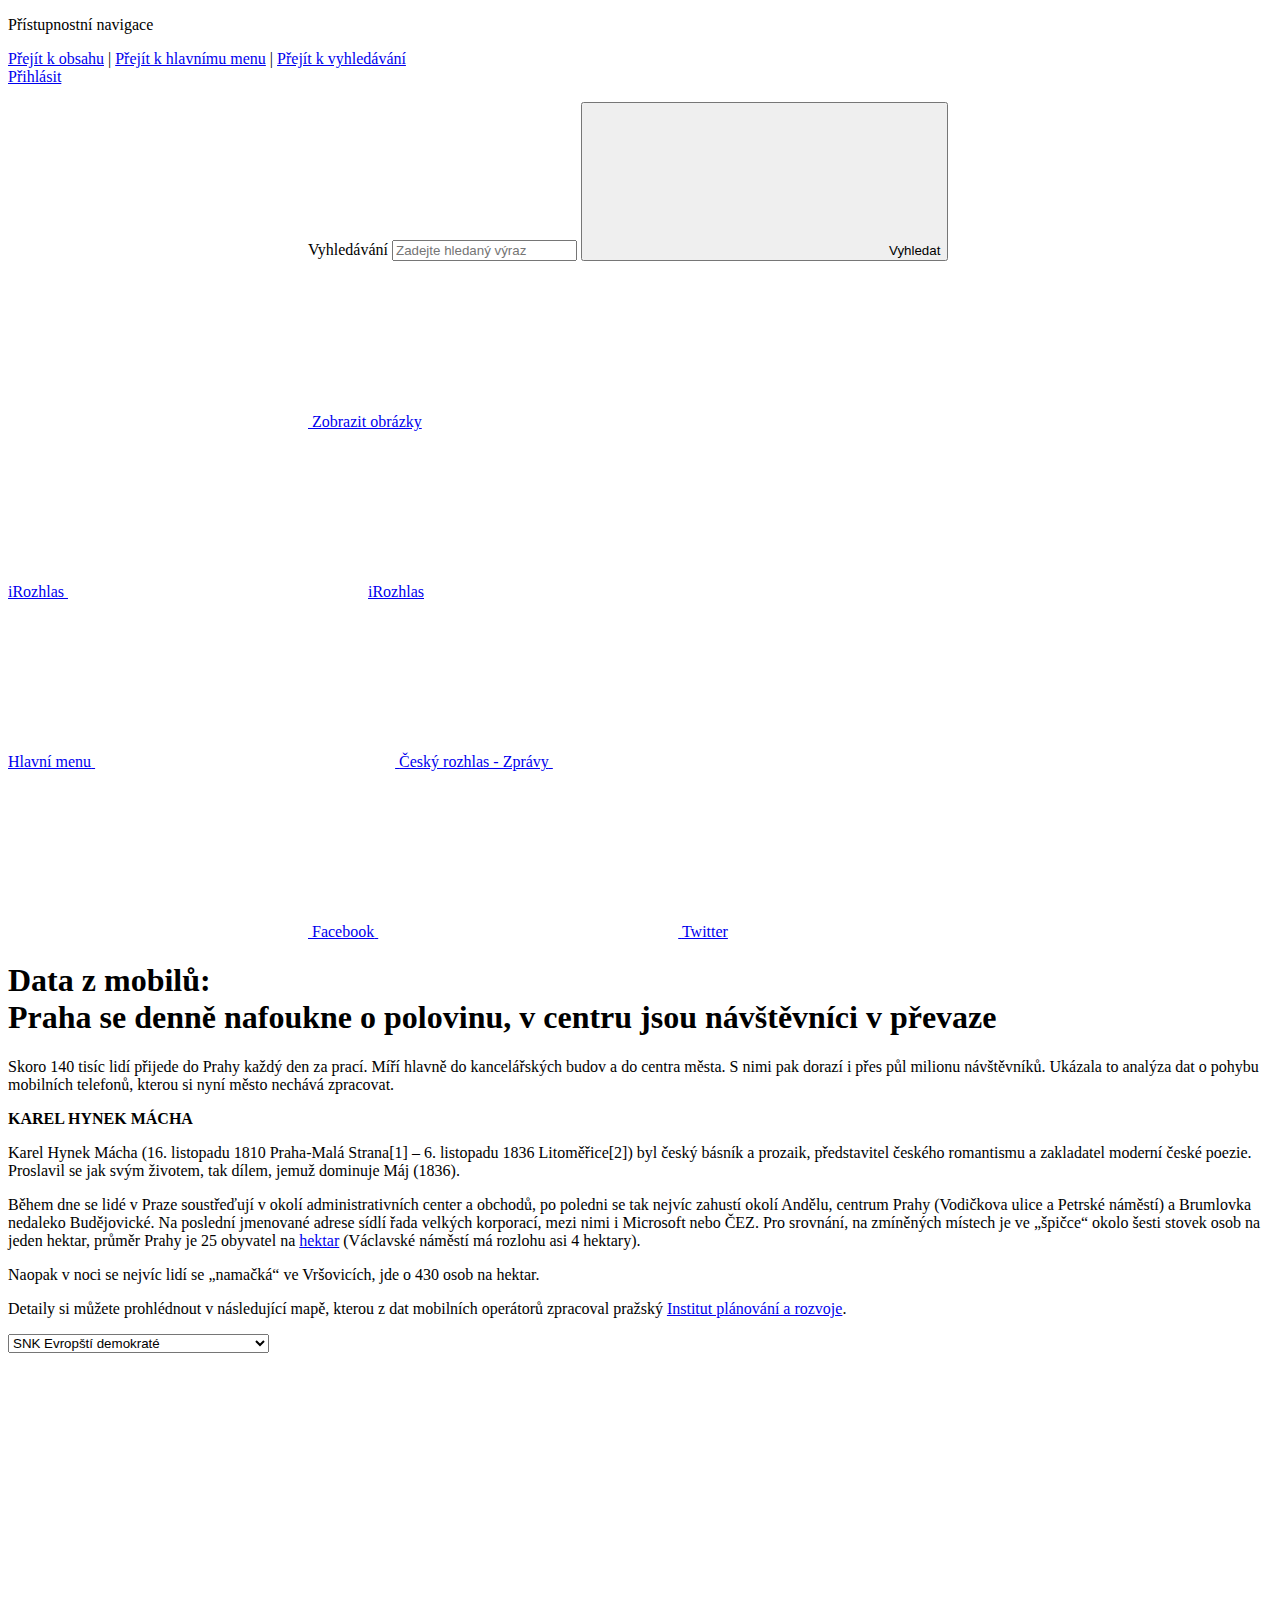
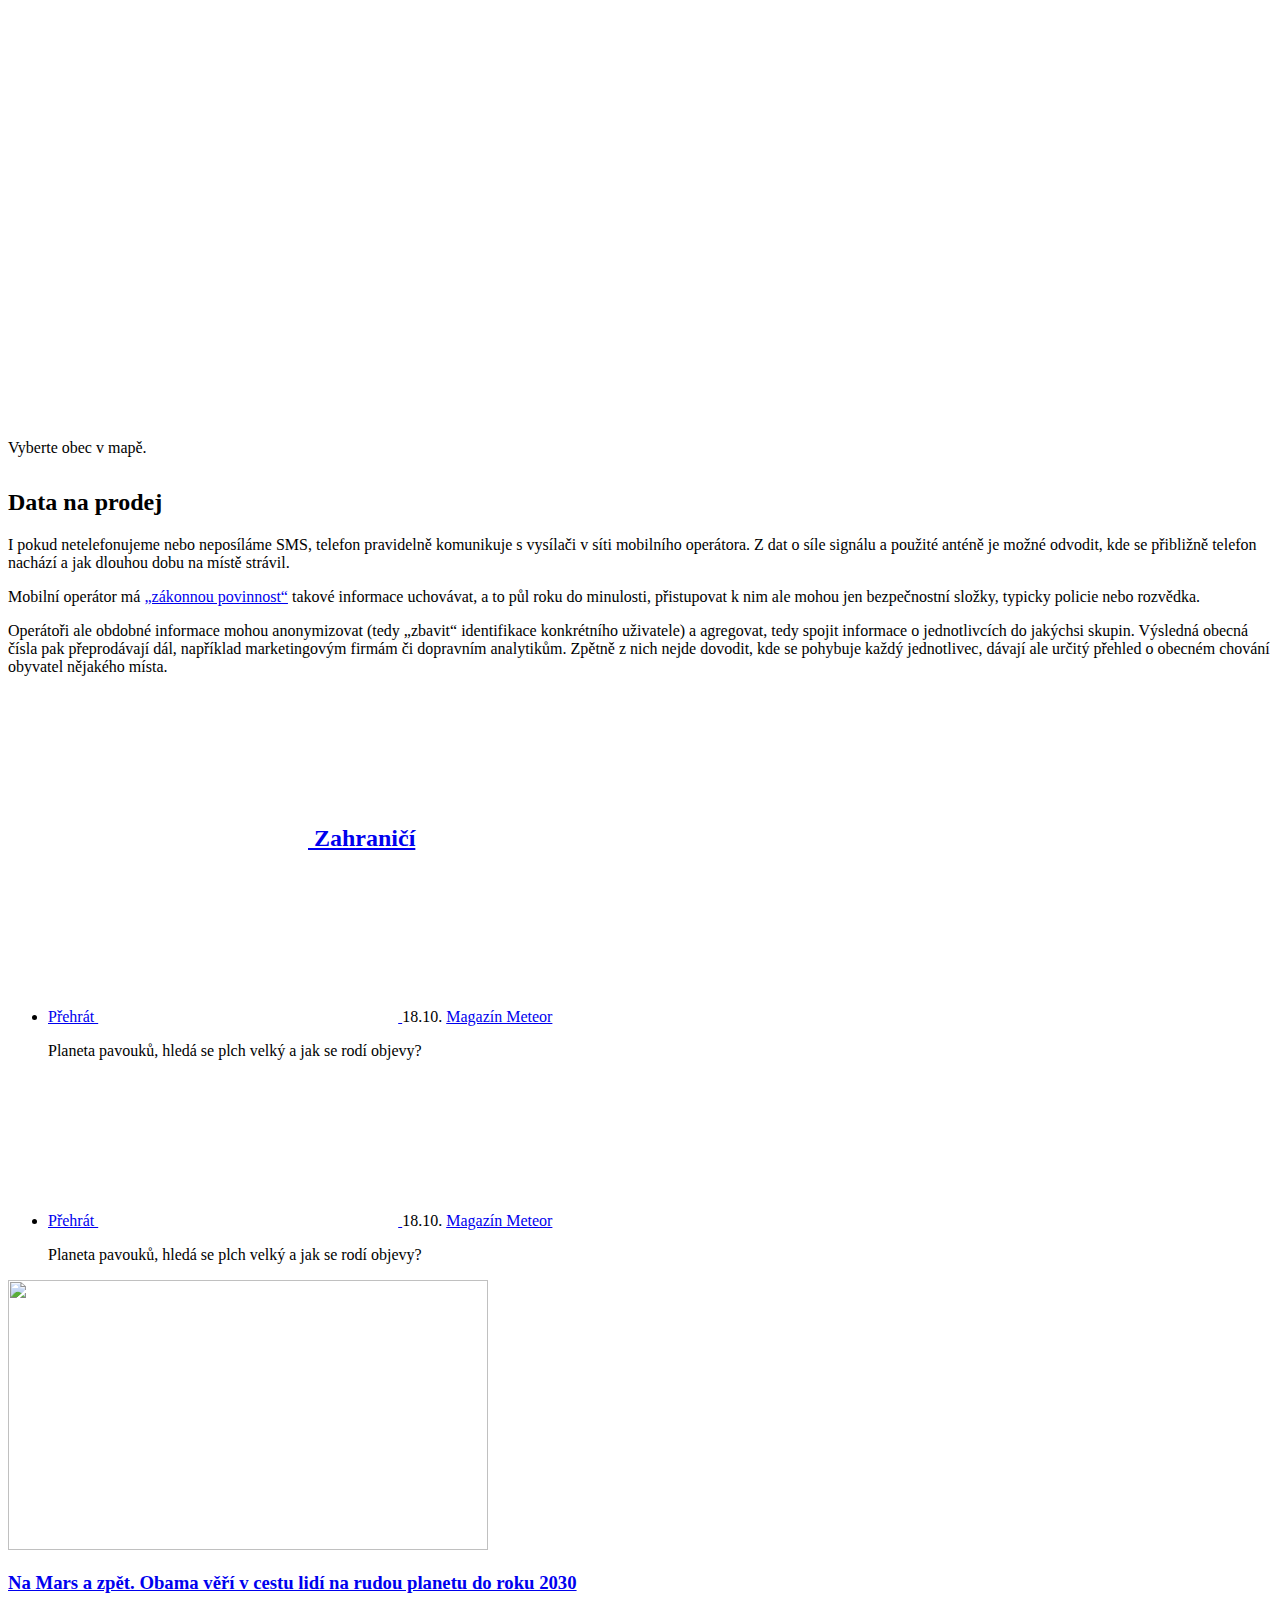
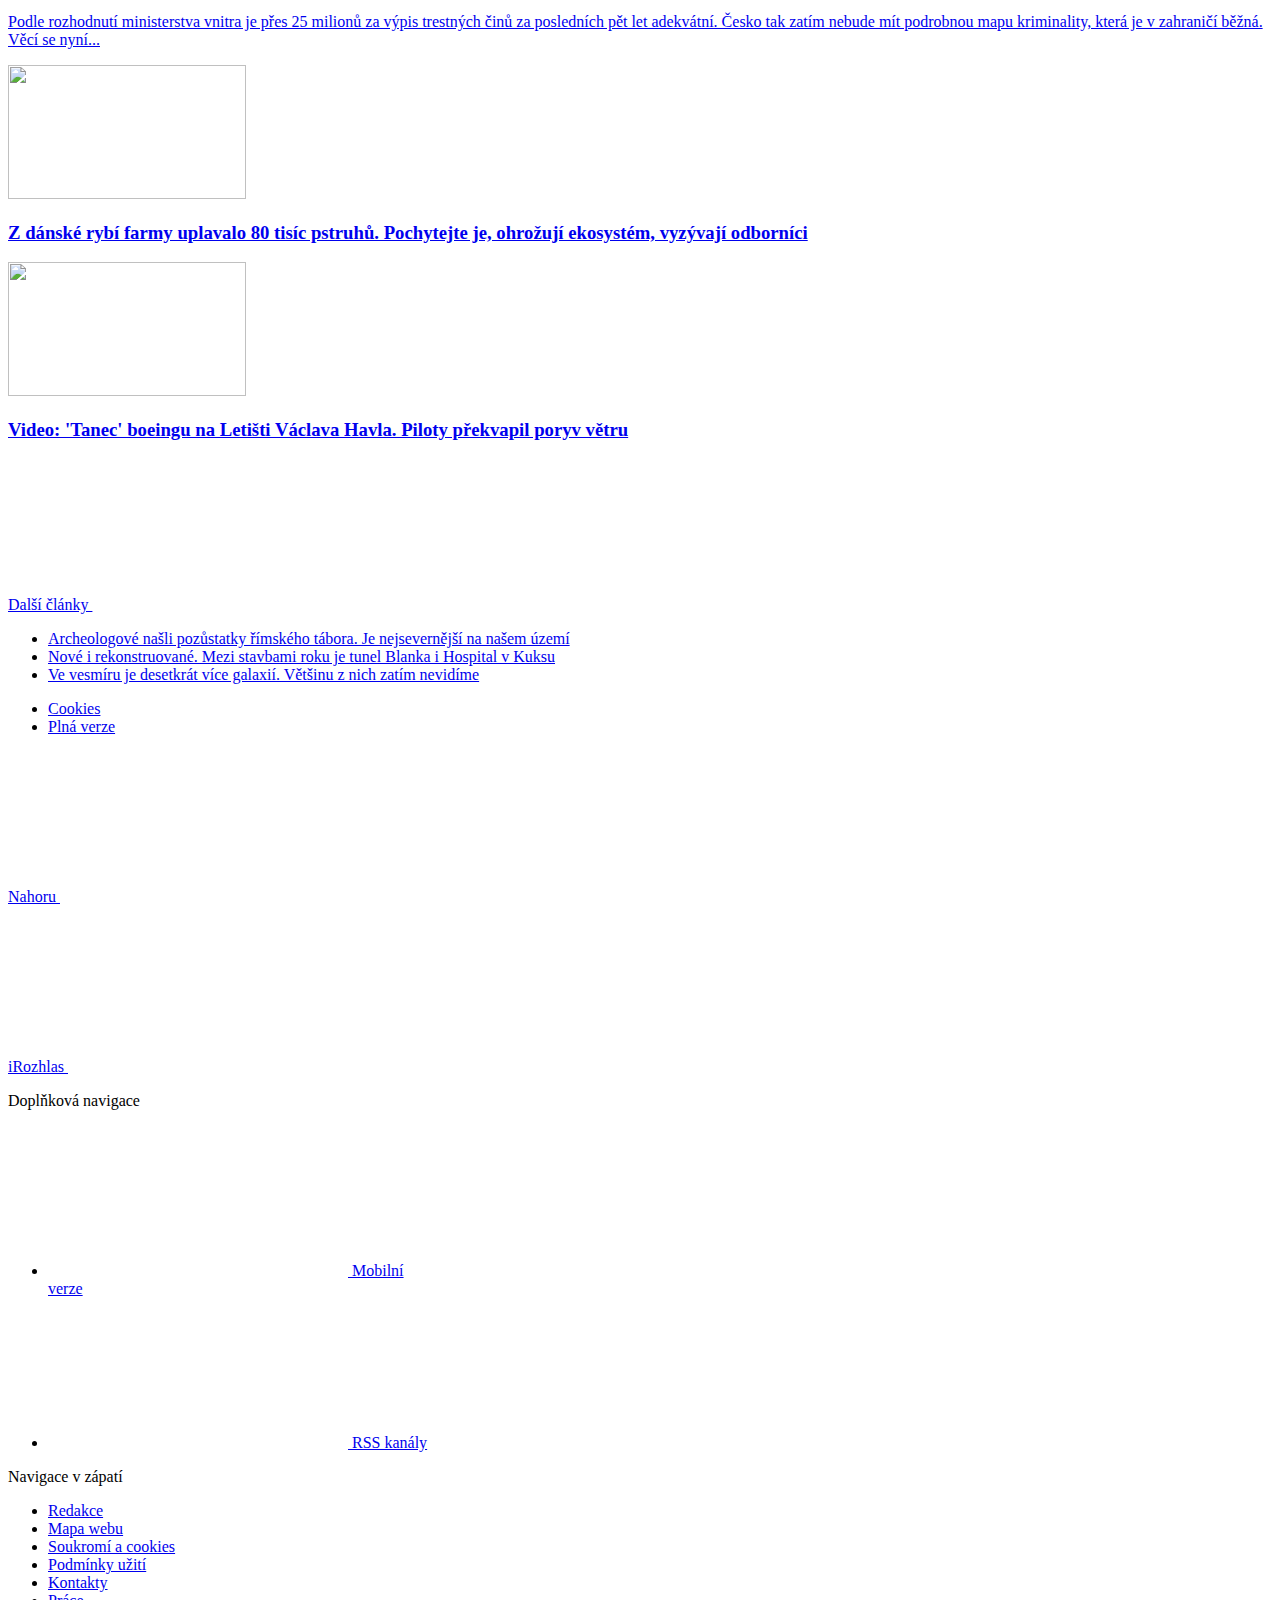
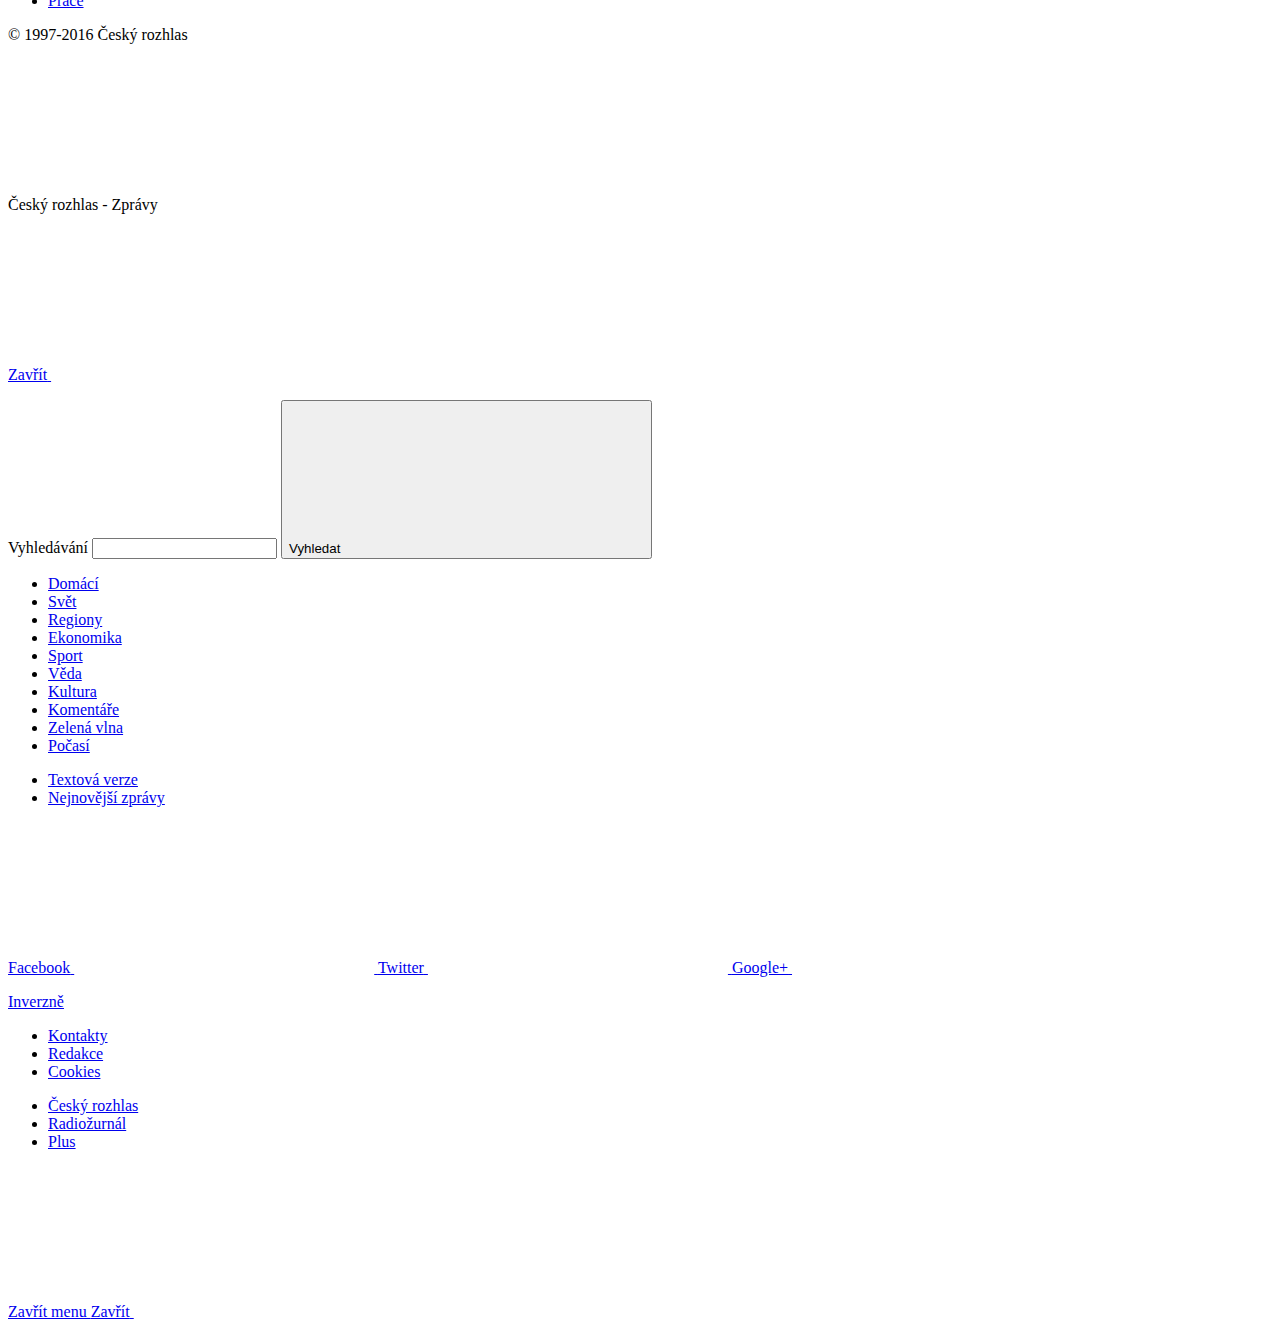
==== index.html @ 6d25e365 "beta na tst datech" ====
<!DOCTYPE html>
<!-- saved from url=(0052)http://rozhlas2017.superkoderi.cz/tpl/14-datari.html -->
<html lang="cs" class="js fonts-loaded no-touchevents"><!--<![endif]--><head><meta http-equiv="Content-Type" content="text/html; charset=UTF-8">
	
	<!--[if IE]><meta http-equiv="X-UA-Compatible" content="IE=edge,chrome=1"><![endif]-->
	<meta name="description" content="">
	<meta name="viewport" content="width=device-width, initial-scale=1.0, minimum-scale=1.0, user-scalable=0">

	<meta name="twitter:card" content="summary">
	<meta name="twitter:title" content="Dataři">
	<meta name="twitter:description" content="">
	<meta name="twitter:image" content="../img/illust/twitter.jpg">

	<meta property="og:title" content="Dataři">
	<meta property="og:description" content="">
	<meta property="og:image" content="../img/illust/facebook.jpg">
	<meta property="og:site_name" content="Project">
	<meta property="og:url" content="http://www.rozhlas.cz/zpravy/portal/">

	<title>Dataři | iRozhlas</title>

	<link rel="stylesheet" href="./wrapper_files/style.css" media="screen, handheld">

	<link rel="icon" href="http://rozhlas2017.superkoderi.cz/img/favicon.ico">
	<link rel="apple-touch-icon" href="http://rozhlas2017.superkoderi.cz/img/apple-touch-icon-iphone.png">
	<link rel="apple-touch-icon" sizes="72x72" href="http://rozhlas2017.superkoderi.cz/img/apple-touch-icon-ipad.png">
	<link rel="apple-touch-icon" sizes="114x114" href="http://rozhlas2017.superkoderi.cz/img/apple-touch-icon-large.png">

	<!--[if lt IE 9]>
		<script src="https://cdnjs.cloudflare.com/ajax/libs/html5shiv/3.7.3/html5shiv.min.js"></script>
		<script src="https://cdnjs.cloudflare.com/ajax/libs/respond.js/1.4.2/respond.min.js"></script>
	<![endif]-->

	<script>
		(function () {
			var className = document.documentElement.className;
			isOperaMini = (navigator.userAgent.indexOf('Opera Mini') > -1);

			function getCookie(name) {
				var value = '; ' + document.cookie;
				var parts = value.split('; ' + name + '=');
				if (parts.length === 2) return parts.pop().split(';').shift();
			}

			var textSize = getCookie('textSize');

			if (textSize) {
				document.documentElement.setAttribute('data-fz', textSize);
			}

			className = className.replace('no-js', 'js');

			if(document.cookie.indexOf('fontsLoaded') > -1) {
				className += ' fonts-loaded';
			}

			if(document.cookie.indexOf('inverseVersion') > -1) {
				className += ' page-inverse';
			}

			if(document.cookie.indexOf('textVersion') > -1 || isOperaMini) {
				className += ' page-text-version';
			}

			if(isOperaMini) {
				className += ' operamini';
			}

			if(/iPad|iPhone|iPod/.test(navigator.userAgent) && !window.MSStream) {
				className += ' ios';
			}

			if(document.querySelector && document.cookie.indexOf('forceDesktop') > -1) {
				var viewport = document.querySelector("meta[name=viewport]");
				viewport.setAttribute('content', 'width=1200');
				className += ' page-forced-desktop';
			}

			document.documentElement.className = className;
		}());
	</script>

	<script src="./wrapper_files/modernizr.min.js"></script>
<style type="text/css">
:root #content > #center > .dose > .dosesingle,
:root #content > #right > .dose > .dosesingle
{ display: none !important; }</style><style type="text/css">
:root #content > #right > .dose > .dosesingle,
:root #content > #center > .dose > .dosesingle
{ display: none !important; }</style></head>

	<body id="top" class="">
<nav class="m-accessibility" aria-labelledby="m-accessibility">
	<p id="m-accessibility" class="vhide">Přístupnostní navigace</p>
	<a title="Přejít k obsahu (Klávesová zkratka: Alt + 2)" accesskey="2" href="http://rozhlas2017.superkoderi.cz/tpl/14-datari.html#main">Přejít k obsahu</a>
	<span class="hide">|</span>
	<a href="http://rozhlas2017.superkoderi.cz/tpl/14-datari.html#menu-main">Přejít k hlavnímu menu</a>
	<span class="hide">|</span>
	<a href="http://rozhlas2017.superkoderi.cz/tpl/14-datari.html#form-search">Přejít k vyhledávání</a>
</nav>

		<header class="header header--simple" role="banner">
			<div class="row-main">
				<div class="header__top hide--m">
<div class="header__search">
	<a href="http://rozhlas2017.superkoderi.cz/tpl/14-datari.html#" class="header__login">Přihlásit</a>

	<form id="form-search" action="http://rozhlas2017.superkoderi.cz/tpl/14-datari.html?" class="f-search f-search--header" role="search">
		<p class="inp">
			<label for="search-header" class="inp__label js-search">
				<span class="icon-svg icon-svg--search">
	<svg class="icon-svg__svg" xmlns:xlink="http://www.w3.org/1999/xlink">
		<use xlink:href="./wrapper_files/icons-svg.svg#icon-search" x="0" y="0" width="100%" height="100%"></use>
</svg><span class="icon-svg__fallback">Vyhledávání</span>	
</span>

			</label>
			<span class="inp__fix">
				<input type="text" placeholder="Zadejte hledaný výraz" class="inp__text inp__text--icon-after" id="search-header" name="search-header">

				<button class="btn btn--icon-blank" type="submit">
					<span class="btn__text">
						<span class="icon-svg icon-svg--search">
	<svg class="icon-svg__svg" xmlns:xlink="http://www.w3.org/1999/xlink">
		<use xlink:href="./wrapper_files/icons-svg.svg#icon-search" x="0" y="0" width="100%" height="100%"></use>
</svg><span class="icon-svg__fallback">Vyhledat</span>	
</span>

					</span>
				</button>
			</span>
		</p>
	</form>
</div>
				</div>

				<a href="http://rozhlas2017.superkoderi.cz/tpl/14-datari.html#" class="header__images js-text-version--icon">
					<span class="icon-svg icon-svg--images">
	<svg class="icon-svg__svg" xmlns:xlink="http://www.w3.org/1999/xlink">
		<use xlink:href="./wrapper_files/icons-svg.svg#icon-images" x="0" y="0" width="100%" height="100%"></use>
	</svg>
</span>

					<span class="vhide">Zobrazit obrázky</span>
				</a>

	<p class="header__logo">
		<a href="http://rozhlas2017.superkoderi.cz/tpl/14-datari.html#">
			<span class="vhide">iRozhlas</span>
			<span class="icon-svg icon-svg--logo-irozhlas">
	<svg class="icon-svg__svg" xmlns:xlink="http://www.w3.org/1999/xlink">
		<use xlink:href="./wrapper_files/icons-svg.svg#icon-logo-irozhlas" x="0" y="0" width="100%" height="100%"></use>
</svg><span class="icon-svg__fallback">iRozhlas</span>	
</span>

		</a>
	</p>

				<nav id="menu-main" class="m-main m-main--simple" role="navigation" aria-labelledby="m-main">
					<a href="http://rozhlas2017.superkoderi.cz/tpl/14-datari.html#" class="m-main__toggle js-mobile-menu" id="m-main">
						<span class="vhide">Hlavní menu</span>
						<span class="icon-svg icon-svg--menu">
	<svg class="icon-svg__svg" xmlns:xlink="http://www.w3.org/1999/xlink">
		<use xlink:href="./wrapper_files/icons-svg.svg#icon-menu" x="0" y="0" width="100%" height="100%"></use>
	</svg>
</span>

					</a>

					<a href="http://rozhlas2017.superkoderi.cz/tpl/14-datari.html#" class="m-main__link m-main__link--home js-static-menu" data-src="./m-static.html">
						<span class="vhide">Český rozhlas - Zprávy</span>
						<span class="icon-svg icon-svg--symbol">
	<svg class="icon-svg__svg" xmlns:xlink="http://www.w3.org/1999/xlink">
		<use xlink:href="./wrapper_files/icons-svg.svg#icon-symbol" x="0" y="0" width="100%" height="100%"></use>
	</svg>
</span>

					</a>
				</nav>
			</div>

			<p class="header__socials">
				<a href="http://rozhlas2017.superkoderi.cz/tpl/14-datari.html#">
					<span class="icon-svg icon-svg--facebook">
	<svg class="icon-svg__svg" xmlns:xlink="http://www.w3.org/1999/xlink">
		<use xlink:href="./wrapper_files/icons-svg.svg#icon-facebook" x="0" y="0" width="100%" height="100%"></use>
	</svg>
</span>

					<span class="vhide">Facebook</span>
				</a>
				<a href="http://rozhlas2017.superkoderi.cz/tpl/14-datari.html#">
					<span class="icon-svg icon-svg--twitter">
	<svg class="icon-svg__svg" xmlns:xlink="http://www.w3.org/1999/xlink">
		<use xlink:href="./wrapper_files/icons-svg.svg#icon-twitter" x="0" y="0" width="100%" height="100%"></use>
	</svg>
</span>

					<span class="vhide">Twitter</span>
				</a>
			</p>
		</header>

		<main id="main" class="main" role="main">	
		<article role="article" class="b-data"> 			
			<div class="b-data__content" id="content">
  <script src="https://api.tiles.mapbox.com/mapbox-gl-js/v0.53.1/mapbox-gl.js"></script>

  <script type="text/javascript">
    document.getElementsByTagName('article')[0].classList.add('b-data--no-img');
  </script>
  <link rel="stylesheet" type="text/css" href="https://api.tiles.mapbox.com/mapbox-gl-js/v0.53.1/mapbox-gl.css"><style>article li{background:0 0!important;margin:0!important;padding:0!important}article ol,article ul{list-style:initial!important;font-size:medium!important;line-height:1.5!important}article hr{max-width:none!important}#map{width:100%;height:75vh}#legend{width:100%;min-height:30px}#party_select{width:100%;min-height:30px}</style>

  <div class="row-main row-main--article">
    <h1 class="b-data__title b-data__title--sm" id="snfl-title-div">
      <!--[[ZPRAVY_TITLE:]]-->
    </h1>
    <script>
      if (window.location.href.indexOf("www.irozhlas") < 0) {
        document.getElementById("snfl-title-div").innerHTML = "Data z mobilů:<br>Praha se denně nafoukne o polovinu, v centru jsou návštěvníci v převaze";
      }
    </script>
  </div>

  <div class="row-main row-main--narrow"> 
    <p class="text-bold text-lg">
      Skoro 140 tisíc lidí přijede do Prahy každý den za prací. Míří hlavně do kancelářských budov a do centra města. S nimi pak dorazí i přes půl milionu návštěvníků. Ukázala to analýza dat o pohybu mobilních telefonů, kterou si nyní město nechává zpracovat.
    </p>
  </div>

  <!--[[ZPRAVY_SNOWFALL_METADATA:]]-->

  <div class="row-main row-main--narrow">
    
    <div class="b-inline b-inline--left"><div class="b-inline__wrap"><div class="b-inline__content"><div class="text-sm">
    <p>
    <b>KAREL HYNEK MÁCHA</b>
    </p><p>
    Karel Hynek Mácha (16. listopadu 1810 Praha-Malá Strana[1] – 6. listopadu 1836 Litoměřice[2]) byl český básník a prozaik, představitel českého romantismu a zakladatel moderní české poezie. Proslavil se jak svým životem, tak dílem, jemuž dominuje Máj (1836).
    </p>
</div></div></div></div>

<p>Během dne se lidé v Praze soustřeďují v okolí administrativních center a obchodů, po poledni se tak nejvíc zahustí okolí Andělu, centrum Prahy (Vodičkova ulice a Petrské náměstí) a Brumlovka nedaleko Budějovické. Na poslední jmenované adrese sídlí řada velkých korporací, mezi nimi i Microsoft nebo ČEZ. Pro srovnání, na zmíněných místech je ve „špičce“ okolo šesti stovek osob na jeden hektar, průměr Prahy je 25 obyvatel na <a href="https://cs.wikipedia.org/wiki/Hektar">hektar</a> (Václavské náměstí má rozlohu asi 4 hektary).</p>
<p>Naopak v noci se nejvíc lidí se „namačká“ ve Vršovicích, jde o 430 osob na hektar.</p>
<p>Detaily si můžete prohlédnout v následující mapě, kterou z dat mobilních operátorů zpracoval pražský <a href="http://www.iprpraha.cz/">Institut plánování a rozvoje</a>.</p>
</div><div class="row-main row-main--article">
<div id="party_select"></div>
<div id="map"></div>
<div id="legend">Vyberte obec v mapě.</div>
</div><div class="row-main row-main--narrow">

<h2 id="data-na-prodej">Data na prodej</h2>
<p>I pokud netelefonujeme nebo neposíláme SMS, telefon pravidelně komunikuje s vysílači v síti mobilního operátora. Z dat o síle signálu a použité anténě je možné odvodit, kde se přibližně telefon nachází a jak dlouhou dobu na místě strávil.</p>
<p>Mobilní operátor má <a href="https://www.zakonyprolidi.cz/cs/2005-127/zneni-20160919#p97-3">„zákonnou povinnost“</a> takové informace uchovávat, a to půl roku do minulosti, přistupovat k nim ale mohou jen bezpečnostní složky, typicky policie nebo rozvědka.</p>
<p>Operátoři ale obdobné informace mohou anonymizovat (tedy „zbavit“ identifikace konkrétního uživatele) a agregovat, tedy spojit informace o jednotlivcích do jakýchsi skupin. Výsledná obecná čísla pak přeprodávají dál, například marketingovým firmám či dopravním analytikům. Zpětně z nich nejde dovodit, kde se pohybuje každý jednotlivec, dávají ale určitý přehled o obecném chování obyvatel nějakého místa.</p>

    <p class="meta meta--right meta--big">
      <!--[[ZPRAVY_SNOWFALL_AUTHORS:FOOTER]]-->
    </p>
  </div>
  <!--[[ZPRAVY_SNOWFALL_RELATED:ARTICLES]]-->
</div>
<script>!function(a){var e={};function t(r){if(e[r])return e[r].exports;var n=e[r]={i:r,l:!1,exports:{}};return a[r].call(n.exports,n,n.exports,t),n.l=!0,n.exports}t.m=a,t.c=e,t.d=function(a,e,r){t.o(a,e)||Object.defineProperty(a,e,{enumerable:!0,get:r})},t.r=function(a){"undefined"!=typeof Symbol&&Symbol.toStringTag&&Object.defineProperty(a,Symbol.toStringTag,{value:"Module"}),Object.defineProperty(a,"__esModule",{value:!0})},t.t=function(a,e){if(1&e&&(a=t(a)),8&e)return a;if(4&e&&"object"==typeof a&&a&&a.__esModule)return a;var r=Object.create(null);if(t.r(r),Object.defineProperty(r,"default",{enumerable:!0,value:a}),2&e&&"string"!=typeof a)for(var n in a)t.d(r,n,function(e){return a[e]}.bind(null,n));return r},t.n=function(a){var e=a&&a.__esModule?function(){return a.default}:function(){return a};return t.d(e,"a",e),e},t.o=function(a,e){return Object.prototype.hasOwnProperty.call(a,e)},t.p="",t(t.s=0)}([function(a,e,t){"use strict";t.r(e);var r={1:{naz:"SNK Evropští demokraté",zkr:"SNK ED"},2:{naz:"Koalice SP a NO!",zkr:"Koal. SP a NO!"},3:{naz:"Klub angažovaných nestraníků",zkr:"KAN"},4:{naz:"NE Bruselu-Národní demokracie",zkr:"ND"},5:{naz:"Křesť.demokr.unie-Čs.str.lid.",zkr:"KDU-ČSL"},6:{naz:"Str.zdr.rozumu-NECHCEME EURO",zkr:"Rozumní"},7:{naz:"Koalice TOP 09 a STAN",zkr:"Koal.TOP09,STAN"},8:{naz:"Liberálně ekologická strana",zkr:"LES"},9:{naz:"LEV 21-Národní socialisté",zkr:"LEV 21"},10:{naz:"Komunistická str.Čech a Moravy",zkr:"KSČM"},11:{naz:"evropani.cz",zkr:"evropani"},12:{naz:"REPUBL.STR.ČECH,MORAVY A SLEZ.",zkr:"RSČMS"},13:{naz:"Fair play - HNPD",zkr:"HNPD"},14:{naz:"Česká str.sociálně demokrat.",zkr:"ČSSD"},15:{naz:"Českosl.strana socialistická",zkr:"ČSS"},16:{naz:"ANO 2011",zkr:"ANO 2011"},17:{naz:'"Strana rovných příležitostí"',zkr:'"SRP"'},18:{naz:"Moravané",zkr:"M"},19:{naz:"Česká strana regionů",zkr:"ČSR"},20:{naz:"Občanská demokratická strana",zkr:"ODS"},21:{naz:"VIZE 2014",zkr:"VIZE"},22:{naz:"Úsvit přímé demokr.T.Okamury",zkr:"Úsvit"},23:{naz:"Strana zelených",zkr:"SZ"},24:{naz:"Strana svobodných občanů",zkr:"Svobodní"},25:{naz:"Romská demokratická strana",zkr:"RDS"},26:{naz:"Komunistická str.Českosloven.",zkr:"KSČ"},27:{naz:"Volte Pr.Blok www.cibulka.net",zkr:"PB"},28:{naz:"ANTIBURSÍK - STOP EKOTERORU!",zkr:"ABS"},29:{naz:"Koalice DSSS a SPE",zkr:"Koal.DSSS a SPE"},30:{naz:"HNUTÍ SOCIÁLNĚ SLABÝCH",zkr:"HSS"},31:{naz:"Republika",zkr:"Republika"},32:{naz:"Česká pirátská strana",zkr:"Piráti"},33:{naz:"Česká Suverenita",zkr:"ČS"},34:{naz:"Koruna Česká (monarch.strana)",zkr:"KČ"},35:{naz:"Aktiv nezávislých občanů",zkr:"ANEO"},36:{naz:"Česká strana národně sociální",zkr:"ČSNS"},37:{naz:"Občanská konzervativní strana",zkr:"O.K.strana"},38:{naz:"Věci veřejné",zkr:"VV"},39:{naz:"OBČANÉ 2011",zkr:"OBČ_2011"}},n="https://data.irozhlas.cz";"localhost"==window.location.hostname&&(n="http://localhost");var o="<select>";Object.keys(r).forEach(function(a){o+='<option value="part_'+a+'">'+r[a].naz+"</option>"}),o+="</select>",document.getElementById("party_select").innerHTML=o;var l=new mapboxgl.Map({container:"map",style:"https://data.irozhlas.cz/mapa-domu/map_styl/style.json",zoom:6.85,maxZoom:15,attributionControl:!1,center:[15.3350758,49.7417517]});l.addControl(new mapboxgl.NavigationControl),l.addControl(new mapboxgl.AttributionControl({compact:!0,customAttribution:'obrazový podkres <a target="_blank" href="https://samizdat.cz">Samizdat</a>, data <a target="_blank" href="http://vdp.cuzk.cz/">ČÚZK</a> a <a target="_blank" href="http://volby.cz/">ČSÚ</a>'})),l.scrollZoom.disable(),l.on("click",function(a){l.scrollZoom.enable()});var i="part_1";l.on("load",function(){l.addLayer({id:"data",type:"fill",source:{type:"vector",tiles:[n+"/eu-19-okrsky/tiles/{z}/{x}/{y}.pbf"]},"source-layer":"data",paint:{"fill-color":["case",["has","part_1"],["interpolate",["linear"],["/",["get","part_1"],["get","hlasy_platne"]],0,"#f2f0f7",.1,"#dadaeb",.3,"#bcbddc",.5,"#9e9ac8",.7,"#807dba",.8,"#6a51a3",1,"#4a1486"],"white"],"fill-opacity":.8,"fill-outline-color":"hsl(0, 0%, 52%)"}}),l.on("mousemove",function(a){var e=l.queryRenderedFeatures(a.point,{layers:["data"]});if(e.length>0){var t=Math.round(e[0].properties[i]/e[0].properties.hlasy_platne*1e3)/10||0;document.getElementById("legend").innerHTML="Strana "+r[i.replace("part_","")].zkr+" získala v okrsku č. "+e[0].properties.Cislo+" v obci "+e[0].properties.nazob+" "+t+" % hlasů ("+(0|e[0].properties[i])+" ze "+e[0].properties.hlasy_platne+" platných)."}else document.getElementById("legend").innerHTML="Vyberte obec v mapě"}),document.getElementById("party_select").addEventListener("change",function(a){var e=a.target.selectedOptions[0].value;i=e;var t=["case",["has",e],["interpolate",["linear"],["/",["get",e],["get","hlasy_platne"]],0,"#f2f0f7",.1,"#dadaeb",.3,"#bcbddc",.5,"#9e9ac8",.7,"#807dba",.8,"#6a51a3",1,"#4a1486"],"white"];l.setPaintProperty("data","fill-color",t)})})}]);</script>
		</article>
			<div class="wrapper">
				<div class="row-main">
					<section role="region" class="b-category">
						<div class="b-category__side">
							<h2 class="title title--icon">
								<a href="http://rozhlas2017.superkoderi.cz/tpl/14-datari.html#">
									<span class="icon-svg icon-svg--bullet">
	<svg class="icon-svg__svg" xmlns:xlink="http://www.w3.org/1999/xlink">
		<use xlink:href="./wrapper_files/icons-svg.svg#icon-bullet" x="0" y="0" width="100%" height="100%"></use>
	</svg>
</span>

									Zahraničí
								</a>
							</h2>

<div class="c-grid hide--m">
	<ul class="c-grid__list">

		<li class="c-grid__item">
			<div class="b-audio">
				<p class="b-audio__head">
					<span class="b-audio__play">
						<a href="http://rozhlas2017.superkoderi.cz/tpl/14-datari.html#" class="play-btn">
							Přehrát
							<span class="icon-svg icon-svg--play">
	<svg class="icon-svg__svg" xmlns:xlink="http://www.w3.org/1999/xlink">
		<use xlink:href="./wrapper_files/icons-svg.svg#icon-play" x="0" y="0" width="100%" height="100%"></use>
	</svg>
</span>

						</a>
					</span>
					<span class="b-audio__meta text-uppercase"><time datetime="2016-10-18">18.10.</time> <a href="http://rozhlas2017.superkoderi.cz/tpl/14-datari.html#">Magazín Meteor</a></span>
				</p>
				<p class="b-audio__title">
					Planeta pavouků, hledá se plch velký a jak se rodí objevy?
				</p>
			</div>
		</li>
		<li class="c-grid__item">
			<div class="b-audio">
				<p class="b-audio__head">
					<span class="b-audio__play">
						<a href="http://rozhlas2017.superkoderi.cz/tpl/14-datari.html#" class="play-btn">
							Přehrát
							<span class="icon-svg icon-svg--play">
	<svg class="icon-svg__svg" xmlns:xlink="http://www.w3.org/1999/xlink">
		<use xlink:href="./wrapper_files/icons-svg.svg#icon-play" x="0" y="0" width="100%" height="100%"></use>
	</svg>
</span>

						</a>
					</span>
					<span class="b-audio__meta text-uppercase"><time datetime="2016-10-18">18.10.</time> <a href="http://rozhlas2017.superkoderi.cz/tpl/14-datari.html#">Magazín Meteor</a></span>
				</p>
				<p class="b-audio__title">
					Planeta pavouků, hledá se plch velký a jak se rodí objevy?
				</p>
			</div>
		</li>

	</ul>
</div>
						</div>

						<div class="b-category__content">
							<div class="c-articles">
								<div class="c-articles__list">
									<article role="article" class="c-articles__item">
										<a href="http://rozhlas2017.superkoderi.cz/tpl/14-datari.html#" class="b-article">
											<div class="b-article__img img img--16x9 img--w480 img--w238--m" data-text-version="">
												<span class="img__holder">
													<img src="./wrapper_files/480x270.jpg" width="480" height="270" alt="">
												</span>
											</div>
											<div class="b-article__content">
												<h3 class="text-xl text-sm--m text-regular--m">
													Na Mars a zpět. Obama věří v cestu lidí na rudou planetu do roku 2030
												</h3>
												<p class="text-sm hide--m">
													Podle rozhodnutí ministerstva vnitra je přes 25 milionů za výpis trestných činů za posledních pět let adekvátní. Česko tak zatím nebude mít podrobnou mapu kriminality, která je v zahraničí běžná. Věcí se nyní...
												</p>
											</div>
										</a>
									</article>

									<article role="article" class="c-articles__item c-articles__item--w50p">
										<a href="http://rozhlas2017.superkoderi.cz/tpl/14-datari.html#" class="b-article">
											<div class="b-article__img img img--16x9 img--w238" data-text-version="">
												<span class="img__holder">
													<img src="./wrapper_files/238x134.jpg" width="238" height="134" alt="">
												</span>
											</div>
											<div class="b-article__content">
												<h3 class="text-sm--m text-md text-regular--m">
													Z dánské rybí farmy uplavalo 80 tisíc pstruhů. Pochytejte je, ohrožují ekosystém, vyzývají odborníci
												</h3>
											</div>
										</a>
									</article>

									<article role="article" class="c-articles__item c-articles__item--w50p">
										<a href="http://rozhlas2017.superkoderi.cz/tpl/14-datari.html#" class="b-article">
											<div class="b-article__img img img--16x9 img--w238" data-text-version="">
												<span class="img__holder">
													<img src="./wrapper_files/238x134.jpg" width="238" height="134" alt="">
												</span>
											</div>
											<div class="b-article__content">
												<h3 class="text-sm--m text-md text-regular--m">
													Video: 'Tanec' boeingu na Letišti Václava Havla. Piloty překvapil poryv větru
												</h3>
											</div>
										</a>
									</article>
								</div>

								<p class="c-articles__more hide--d">
									<a href="http://rozhlas2017.superkoderi.cz/tpl/14-datari.html#" class="link-more link-more--next">
										Další články
										<span class="icon-svg icon-svg--arrow-dots">
	<svg class="icon-svg__svg" xmlns:xlink="http://www.w3.org/1999/xlink">
		<use xlink:href="./wrapper_files/icons-svg.svg#icon-arrow-dots" x="0" y="0" width="100%" height="100%"></use>
	</svg>
</span>

									</a>
								</p>
							</div>

							<div class="c-links hide--m">
								<ul class="c-links__list">
									<li class="c-links__item">
										<a href="http://rozhlas2017.superkoderi.cz/tpl/14-datari.html#" class="c-links__link">Archeologové našli pozůstatky římského tábora. Je nejsevernější na našem území</a>
									</li>
									<li class="c-links__item">
										<a href="http://rozhlas2017.superkoderi.cz/tpl/14-datari.html#" class="c-links__link">Nové i rekonstruované. Mezi stavbami roku je tunel Blanka i Hospital v Kuksu</a>
									</li>
									<li class="c-links__item">
										<a href="http://rozhlas2017.superkoderi.cz/tpl/14-datari.html#" class="c-links__link">Ve vesmíru je desetkrát více galaxií. Většinu z nich zatím nevidíme</a>
									</li>
								</ul>
							</div>
						</div>
					</section>
				</div>
			</div>
		</main>

<footer class="footer" role="contentinfo">
	<div class="row-main">
		<nav class="m-footer-m hide--d">
			<ul class="m-footer-m__list">
				<li class="m-footer-m__item">
					<a href="http://rozhlas2017.superkoderi.cz/tpl/14-datari.html#" class="m-footer-m__link">
						Cookies
					</a>
				</li>
				<li class="m-footer-m__item">
					<a href="http://rozhlas2017.superkoderi.cz/tpl/14-datari.html#" class="m-footer-m__link js-force-desktop">
						Plná verze
					</a>
				</li>
			</ul>

			<p class="m-footer-m__top">
				<a href="http://rozhlas2017.superkoderi.cz/tpl/14-datari.html#top" class="link-top js-scroll-to">
					Nahoru
					<span class="icon-svg icon-svg--top">
	<svg class="icon-svg__svg" xmlns:xlink="http://www.w3.org/1999/xlink">
		<use xlink:href="./wrapper_files/icons-svg.svg#icon-top" x="0" y="0" width="100%" height="100%"></use>
	</svg>
</span>

				</a>
			</p>
		</nav>


		<div class="footer__wrap hide--m">
			<p class="footer__logo">
				<a href="http://rozhlas2017.superkoderi.cz/tpl/14-datari.html#">
					<span class="vhide">iRozhlas</span>
					<span class="icon-svg icon-svg--logo-irozhlas">
	<svg class="icon-svg__svg" xmlns:xlink="http://www.w3.org/1999/xlink">
		<use xlink:href="./wrapper_files/icons-svg.svg#icon-logo-irozhlas" x="0" y="0" width="100%" height="100%"></use>
	</svg>
</span>

				</a>
			</p>

			<nav class="m-tools" aria-labelledby="m-tools">
				<p class="vhide" id="m-tools">Doplňková navigace</p>

				<ul class="m-tools__list">
					

					<li class="m-tools__item m-tools__item--mobile">
						<a href="http://rozhlas2017.superkoderi.cz/tpl/14-datari.html#" class="m-tools__link js-force-desktop-reset">
							<span class="m-tools__icon"><span class="icon-svg icon-svg--mobile">
	<svg class="icon-svg__svg" xmlns:xlink="http://www.w3.org/1999/xlink">
		<use xlink:href="./wrapper_files/icons-svg.svg#icon-mobile" x="0" y="0" width="100%" height="100%"></use>
	</svg>
</span>
</span>
							<span class="m-tools__label">Mobilní<br> verze</span>
						</a>
					</li>
					<li class="m-tools__item">
						<a href="http://rozhlas2017.superkoderi.cz/tpl/14-datari.html#" class="m-tools__link">
							<span class="m-tools__icon"><span class="icon-svg icon-svg--rss">
	<svg class="icon-svg__svg" xmlns:xlink="http://www.w3.org/1999/xlink">
		<use xlink:href="./wrapper_files/icons-svg.svg#icon-rss" x="0" y="0" width="100%" height="100%"></use>
	</svg>
</span>
</span>
							<span class="m-tools__label">RSS kanály</span>
						</a>
					</li>
				</ul>
			</nav>
		</div>

		<div class="footer__links">
			<nav class="m-footer hide--m" aria-labelledby="m-footer">
				<p id="m-footer" class="vhide">Navigace v zápatí</p>

				<ul class="m-footer__list">

					<li class="m-footer__item">
						<a href="http://rozhlas2017.superkoderi.cz/tpl/14-datari.html#" class="m-footer__link">Redakce</a>
					</li>
					<li class="m-footer__item">
						<a href="http://rozhlas2017.superkoderi.cz/tpl/14-datari.html#" class="m-footer__link">Mapa webu</a>
					</li>
					<li class="m-footer__item">
						<a href="http://rozhlas2017.superkoderi.cz/tpl/14-datari.html#" class="m-footer__link">Soukromí a cookies</a>
					</li>
					<li class="m-footer__item">
						<a href="http://rozhlas2017.superkoderi.cz/tpl/14-datari.html#" class="m-footer__link">Podmínky užití</a>
					</li>
					<li class="m-footer__item">
						<a href="http://rozhlas2017.superkoderi.cz/tpl/14-datari.html#" class="m-footer__link">Kontakty</a>
					</li>
					<li class="m-footer__item">
						<a href="http://rozhlas2017.superkoderi.cz/tpl/14-datari.html#" class="m-footer__link">Práce</a>
					</li>
				</ul>
			</nav>

			<p class="footer__copy">
				© 1997-2016 Český rozhlas
			</p>
		</div>
	</div>
</footer>

		<nav class="m-mobile">
<div class="m-mobile__panel">
	<p class="m-mobile__logo">
		<span class="vhide">Český rozhlas - Zprávy</span>
		<span class="icon-svg icon-svg--logo-irozhlas">
	<svg class="icon-svg__svg" xmlns:xlink="http://www.w3.org/1999/xlink">
		<use xlink:href="./wrapper_files/icons-svg.svg#icon-logo-irozhlas" x="0" y="0" width="100%" height="100%"></use>
	</svg>
</span>

	</p>

	<a href="http://rozhlas2017.superkoderi.cz/tpl/14-datari.html#" class="m-mobile__close js-mobile-menu">
		<span class="vhide">Zavřít</span>
		<span class="icon-svg icon-svg--close">
	<svg class="icon-svg__svg" xmlns:xlink="http://www.w3.org/1999/xlink">
		<use xlink:href="./wrapper_files/icons-svg.svg#icon-close" x="0" y="0" width="100%" height="100%"></use>
	</svg>
</span>

	</a>
</div>

<div class="m-mobile__wrap">
	<div class="m-mobile__group m-mobile__group--menu">
		<form class="m-mobile__search">
			<p class="inp inp--btn">
				<label for="search" class="vhide">Vyhledávání</label>
				<span class="inp__fix">
					<input type="text" class="inp__text inp__text--md" id="search" name="search">
				</span>
				<button class="btn btn--md btn--icon-blank" type="submit">
					<span class="btn__text">
						<span class="vhide">Vyhledat</span>
						<span class="icon-svg icon-svg--search">
	<svg class="icon-svg__svg" xmlns:xlink="http://www.w3.org/1999/xlink">
		<use xlink:href="./wrapper_files/icons-svg.svg#icon-search" x="0" y="0" width="100%" height="100%"></use>
	</svg>
</span>

					</span>
				</button>
			</p>
		</form>

		<ul class="m-mobile__list m-mobile__list--striped">

			<li class="m-mobile__item">
				<a href="http://rozhlas2017.superkoderi.cz/tpl/14-datari.html#" class="m-mobile__link">Domácí</a>
			</li>
			<li class="m-mobile__item">
				<a href="http://rozhlas2017.superkoderi.cz/tpl/14-datari.html#" class="m-mobile__link">Svět</a>
			</li>
			<li class="m-mobile__item">
				<a href="http://rozhlas2017.superkoderi.cz/tpl/14-datari.html#" class="m-mobile__link">Regiony</a>
			</li>
			<li class="m-mobile__item">
				<a href="http://rozhlas2017.superkoderi.cz/tpl/14-datari.html#" class="m-mobile__link">Ekonomika</a>
			</li>
			<li class="m-mobile__item">
				<a href="http://rozhlas2017.superkoderi.cz/tpl/14-datari.html#" class="m-mobile__link">Sport</a>
			</li>
			<li class="m-mobile__item">
				<a href="http://rozhlas2017.superkoderi.cz/tpl/14-datari.html#" class="m-mobile__link">Věda</a>
			</li>
			<li class="m-mobile__item">
				<a href="http://rozhlas2017.superkoderi.cz/tpl/14-datari.html#" class="m-mobile__link">Kultura</a>
			</li>
			<li class="m-mobile__item">
				<a href="http://rozhlas2017.superkoderi.cz/tpl/14-datari.html#" class="m-mobile__link">Komentáře</a>
			</li>
			<li class="m-mobile__item">
				<a href="http://rozhlas2017.superkoderi.cz/tpl/14-datari.html#" class="m-mobile__link">Zelená vlna</a>
			</li>
			<li class="m-mobile__item">
				<a href="http://rozhlas2017.superkoderi.cz/tpl/14-datari.html#" class="m-mobile__link">Počasí</a>
			</li>
		</ul>
	</div>

	<div class="m-mobile__group m-mobile__group--submenu">
		<ul class="m-mobile__list">
			<li class="m-mobile__item">
				<a href="http://rozhlas2017.superkoderi.cz/tpl/14-datari.html#" class="m-mobile__link m-mobile__link--text-version js-text-version" data-toggled="Plná verze">
					Textová verze
				</a>
			</li>
			
			<li class="m-mobile__item">
				<a href="http://rozhlas2017.superkoderi.cz/tpl/14-datari.html#" class="m-mobile__link">
					Nejnovější zprávy
				</a>
			</li>
		</ul>
	</div>

	<div class="m-mobile__group m-mobile__group--text">
		<p class="m-socials m-socials--lg">
			<a href="http://rozhlas2017.superkoderi.cz/tpl/14-datari.html#" class="m-socials__link">
				<span class="vhide">Facebook</span>
				<span class="icon-svg icon-svg--facebook">
	<svg class="icon-svg__svg" xmlns:xlink="http://www.w3.org/1999/xlink">
		<use xlink:href="./wrapper_files/icons-svg.svg#icon-facebook" x="0" y="0" width="100%" height="100%"></use>
	</svg>
</span>

			</a>
			<a href="http://rozhlas2017.superkoderi.cz/tpl/14-datari.html#" class="m-socials__link">
				<span class="vhide">Twitter</span>
				<span class="icon-svg icon-svg--twitter">
	<svg class="icon-svg__svg" xmlns:xlink="http://www.w3.org/1999/xlink">
		<use xlink:href="./wrapper_files/icons-svg.svg#icon-twitter" x="0" y="0" width="100%" height="100%"></use>
	</svg>
</span>

			</a>
			<a href="http://rozhlas2017.superkoderi.cz/tpl/14-datari.html#" class="m-socials__link">
				<span class="vhide">Google+</span>
				<span class="icon-svg icon-svg--gplus">
	<svg class="icon-svg__svg" xmlns:xlink="http://www.w3.org/1999/xlink">
		<use xlink:href="./wrapper_files/icons-svg.svg#icon-gplus" x="0" y="0" width="100%" height="100%"></use>
	</svg>
</span>

			</a>
		</p>

		<div class="m-text">
			<p>
				<a href="http://rozhlas2017.superkoderi.cz/tpl/14-datari.html#" class="m-text__invert js-inverse">
					Inverzně
				</a>
			</p>
		</div>
	</div>

	<div class="m-mobile__group m-mobile__group--submenu">
		<ul class="m-mobile__list">

			<li class="m-mobile__item">
				<a href="http://rozhlas2017.superkoderi.cz/tpl/14-datari.html#" class="m-mobile__link">Kontakty</a>
			</li>
			<li class="m-mobile__item">
				<a href="http://rozhlas2017.superkoderi.cz/tpl/14-datari.html#" class="m-mobile__link">Redakce</a>
			</li>
			<li class="m-mobile__item">
				<a href="http://rozhlas2017.superkoderi.cz/tpl/14-datari.html#" class="m-mobile__link">Cookies</a>
			</li>
		</ul>
	</div>

	<div class="m-mobile__group m-mobile__group--logos">
		<ul class="m-mobile__list">
			<li class="m-mobile__item">
				<a href="http://rozhlas2017.superkoderi.cz/tpl/14-datari.html#" class="m-mobile__link m-mobile__link--cesky-rozhlas">
					<span class="vhide">Český rozhlas</span>
				</a>
			</li>
			<li class="m-mobile__item">
				<a href="http://rozhlas2017.superkoderi.cz/tpl/14-datari.html#" class="m-mobile__link m-mobile__link--radiozurnal">
					<span class="vhide">Radiožurnál</span>
				</a>
			</li>
			<li class="m-mobile__item">
				<a href="http://rozhlas2017.superkoderi.cz/tpl/14-datari.html#" class="m-mobile__link m-mobile__link--plus">
					<span class="vhide">Plus</span>
				</a>
			</li>
		</ul>
	</div>
</div>

<a href="http://rozhlas2017.superkoderi.cz/tpl/14-datari.html#" class="m-mobile__panel js-mobile-menu">
	<span class="m-mobile__label">
		Zavřít menu
	</span>

	<span class="m-mobile__close">
		<span class="vhide">Zavřít</span>
		<span class="icon-svg icon-svg--close">
	<svg class="icon-svg__svg" xmlns:xlink="http://www.w3.org/1999/xlink">
		<use xlink:href="./wrapper_files/icons-svg.svg#icon-close" x="0" y="0" width="100%" height="100%"></use>
	</svg>
</span>

	</span>
</a>
		</nav>

		<!--[if (gte IE 9)|!(IE)]><!-->
		<script src="./wrapper_files/app.js"></script>
		<script>
			App.run({});
		</script>
		<!--<![endif]-->
	

</body></html>
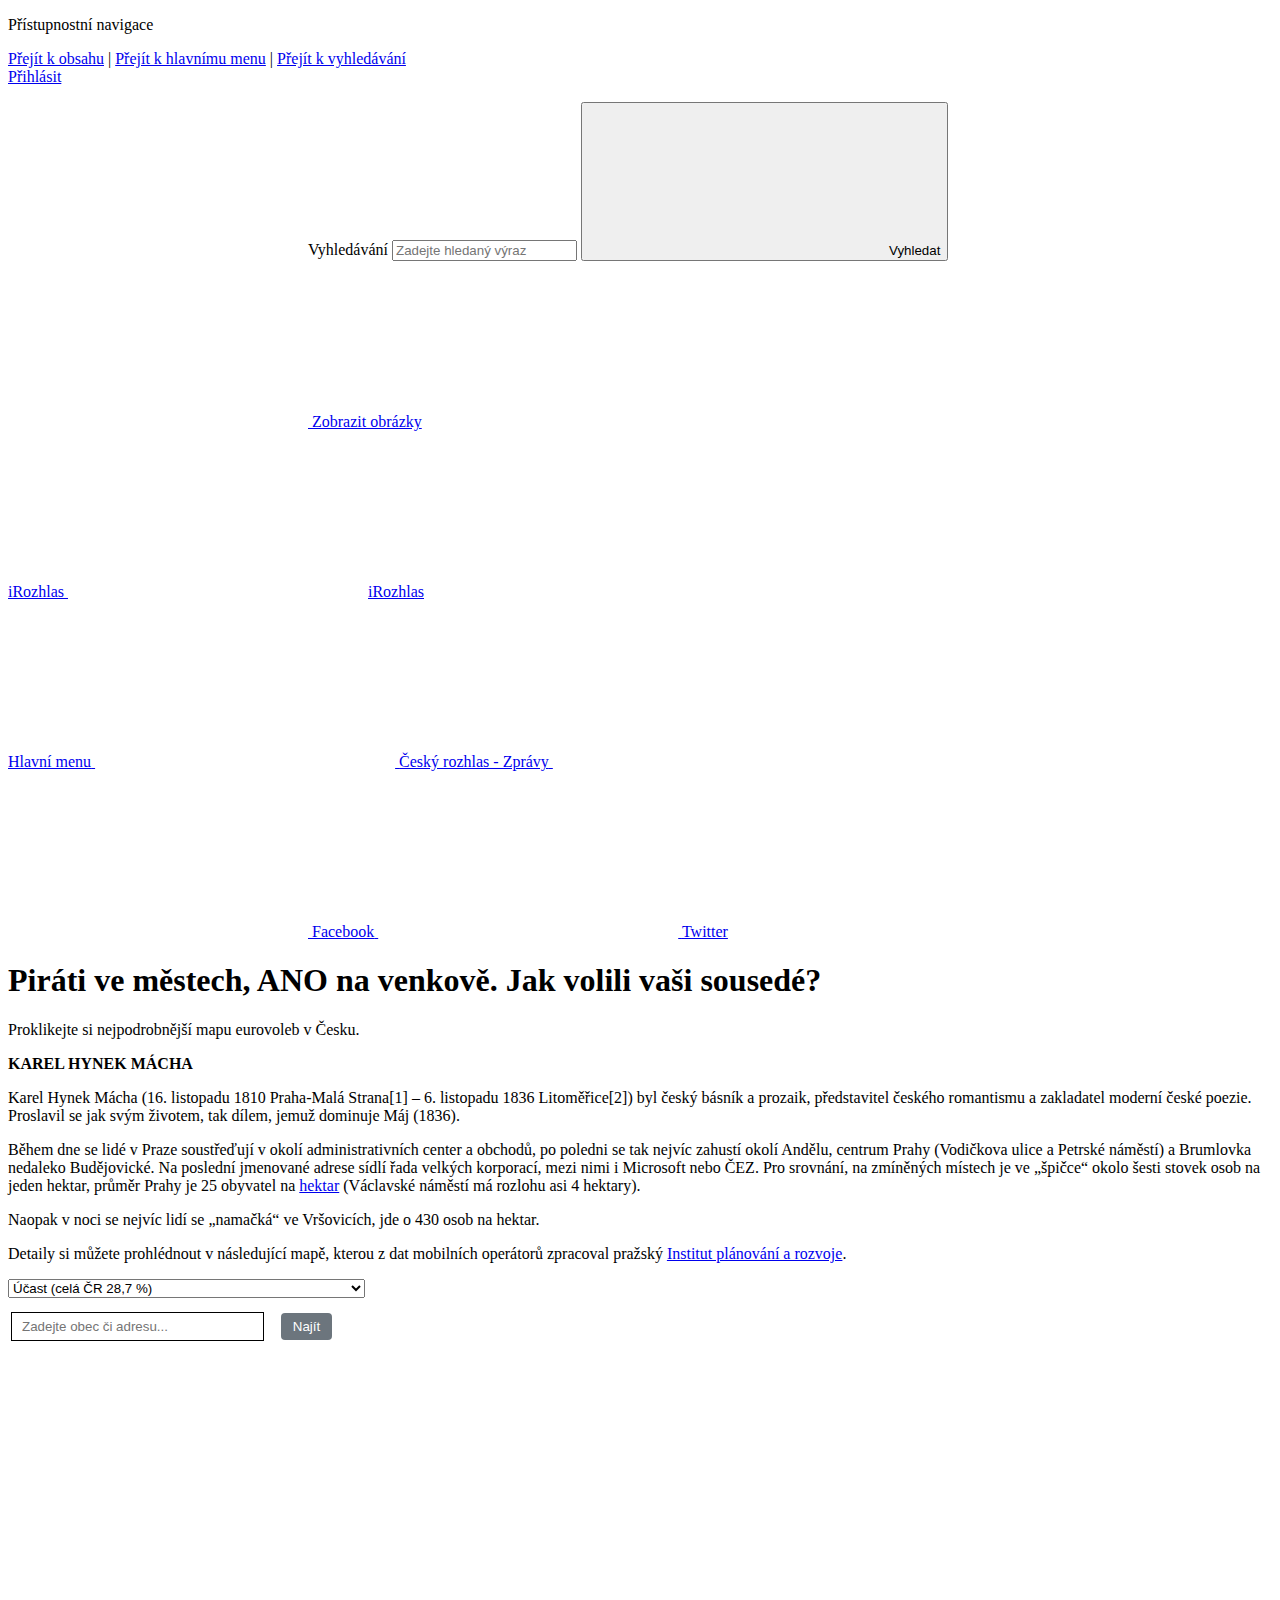
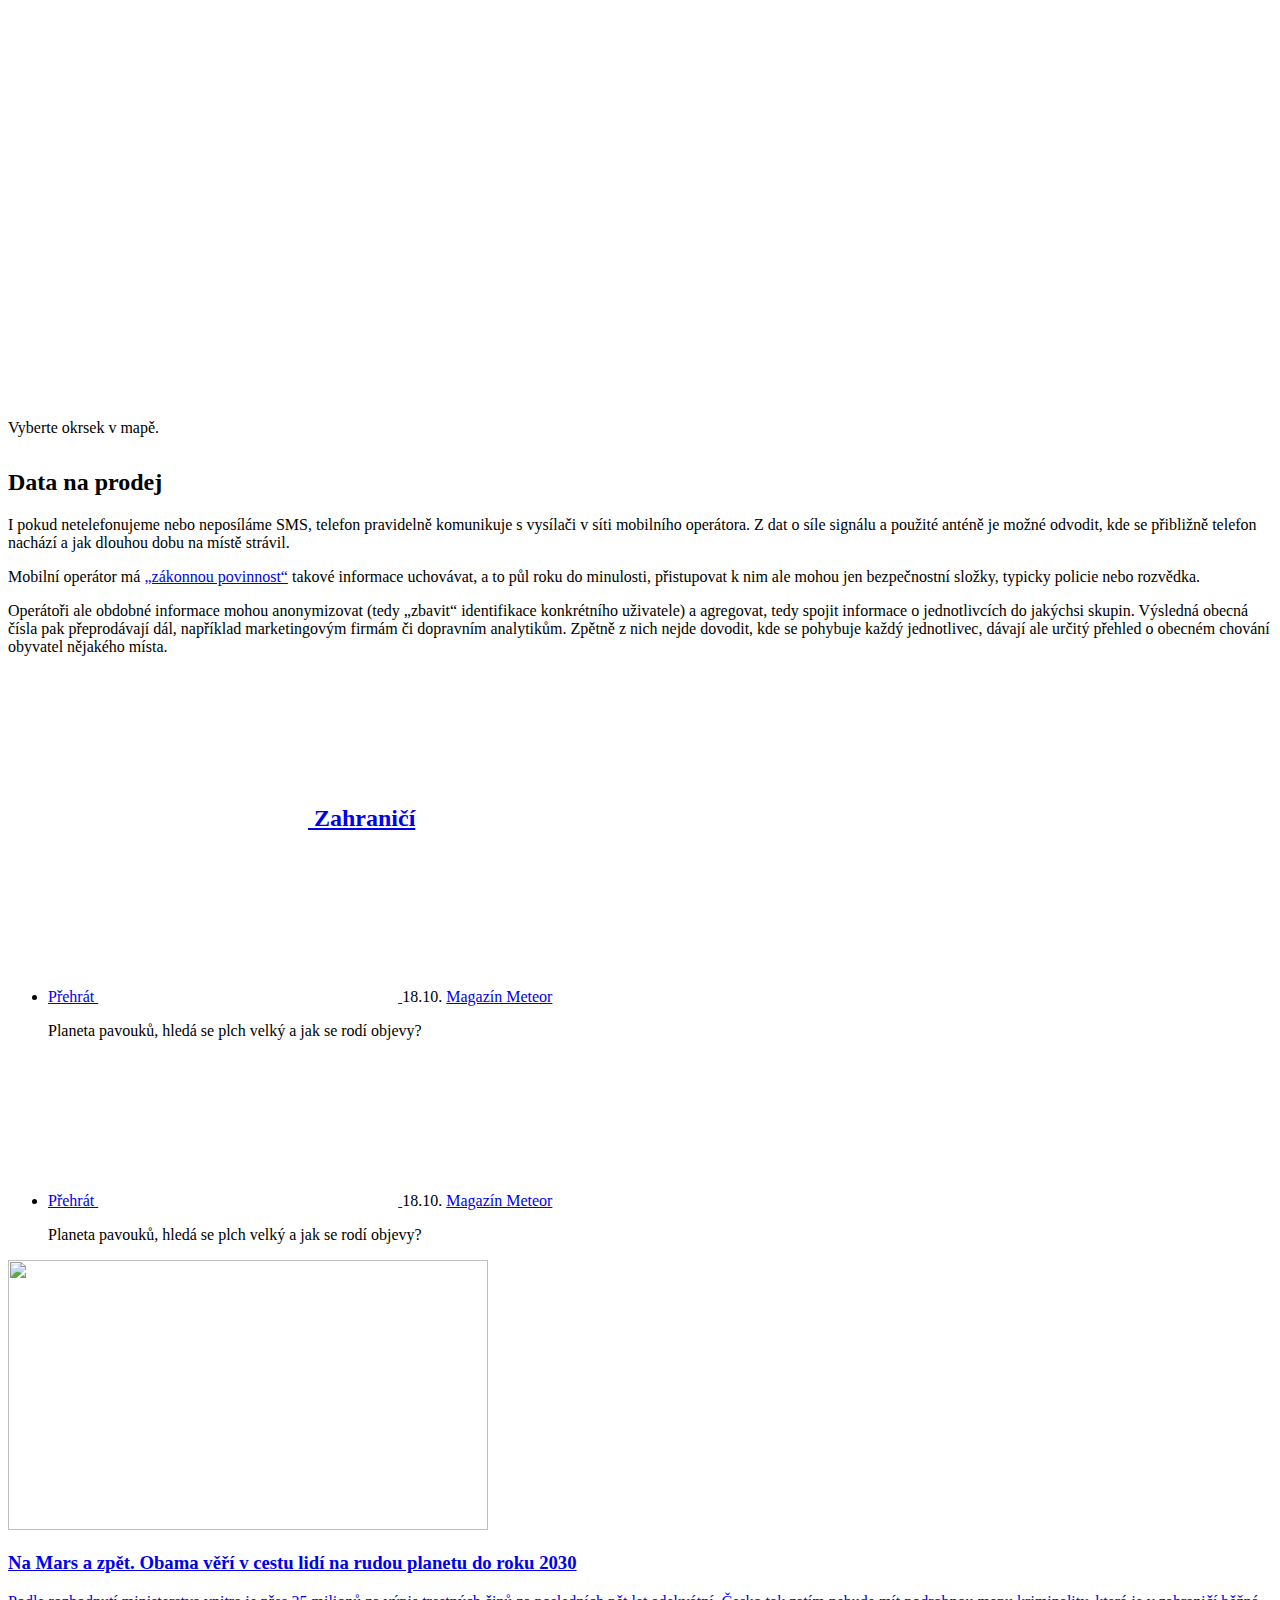
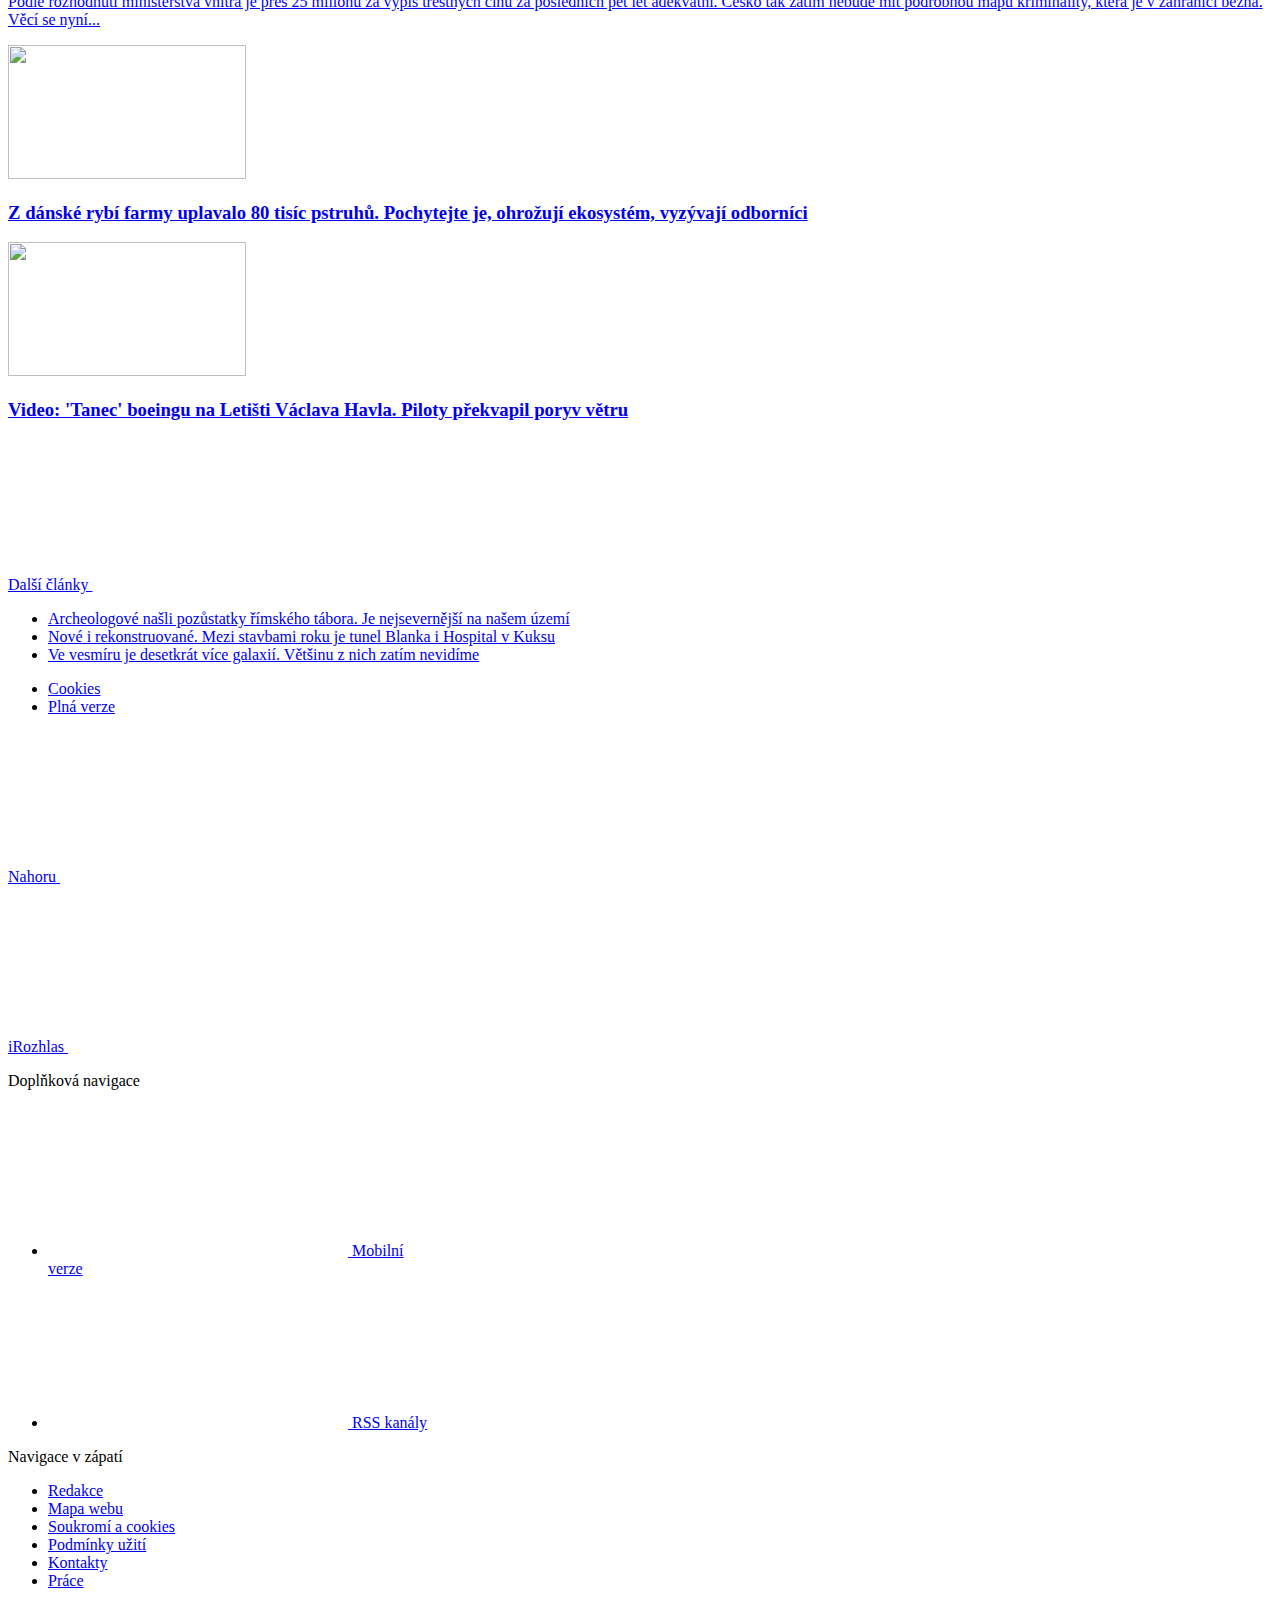
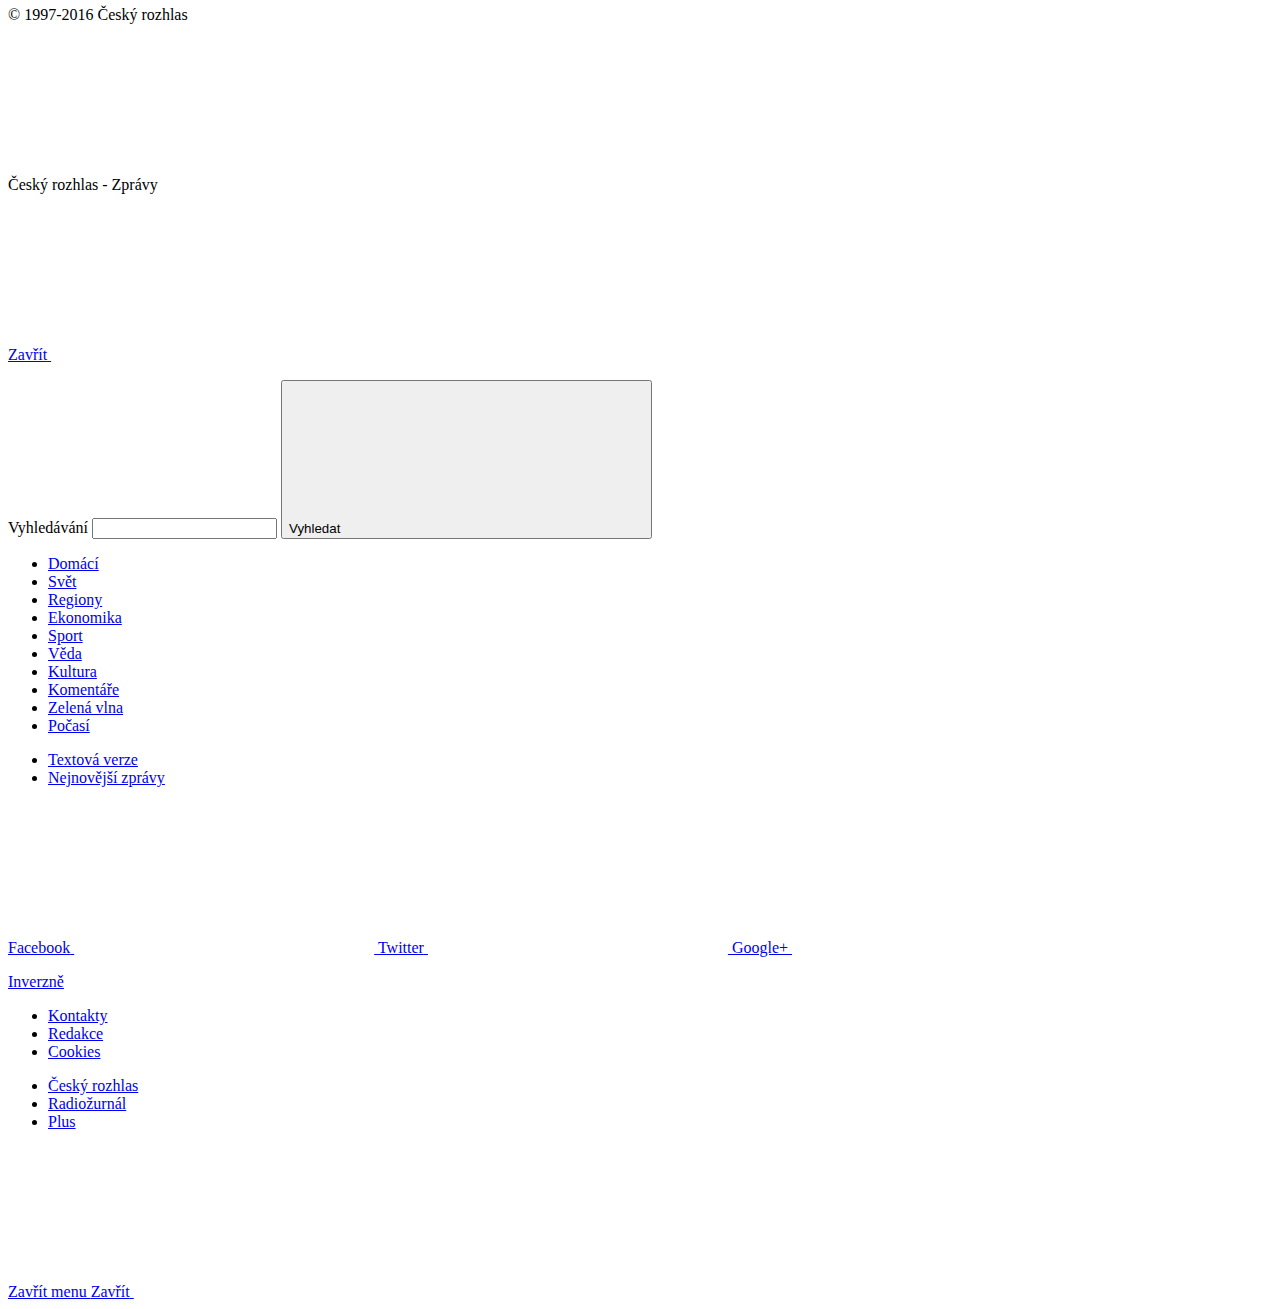
==== commit 03cb6ca5: "beta" ====
--- a/index.html
+++ b/index.html
@@ -205,11 +205,12 @@
 		<article role="article" class="b-data"> 			
 			<div class="b-data__content" id="content">
   <script src="https://api.tiles.mapbox.com/mapbox-gl-js/v0.53.1/mapbox-gl.js"></script>
+<script src="https://code.jquery.com/jquery-3.3.1.min.js"></script>
 
   <script type="text/javascript">
     document.getElementsByTagName('article')[0].classList.add('b-data--no-img');
   </script>
-  <link rel="stylesheet" type="text/css" href="https://api.tiles.mapbox.com/mapbox-gl-js/v0.53.1/mapbox-gl.css"><style>article li{background:0 0!important;margin:0!important;padding:0!important}article ol,article ul{list-style:initial!important;font-size:medium!important;line-height:1.5!important}article hr{max-width:none!important}#map{width:100%;height:75vh}#legend{width:100%;min-height:30px}#party_select{width:100%;min-height:30px}</style>
+  <link rel="stylesheet" type="text/css" href="https://api.tiles.mapbox.com/mapbox-gl-js/v0.53.1/mapbox-gl.css"><style>article li{background:0 0!important;margin:0!important;padding:0!important}article ol,article ul{list-style:initial!important;font-size:medium!important;line-height:1.5!important}article hr{max-width:none!important}#map{width:100%;height:75vh}#legend{width:100%;min-height:30px}#party_select{width:100%;min-height:30px}#party_select select{max-width:100%}#inp-geocode{width:20%;min-width:140px;padding:6px 10px;margin:3px;box-sizing:border-box;border-radius:0;border:1px solid;transition:border-color .15s ease-in-out}#inp-geocode:invalid{border-color:red}#inp-btn{margin-left:10px;padding:.375rem .75rem;color:#fff;background-color:#6c757d;border-color:#6c757d;border-radius:.25rem;transition:color .15s ease-in-out,background-color .15s ease-in-out,border-color .15s ease-in-out,box-shadow .15s ease-in-out;border-style:none}#inp-btn:hover{color:#fff;background-color:#5a6268;border-color:#545b62}</style>
 
   <div class="row-main row-main--article">
     <h1 class="b-data__title b-data__title--sm" id="snfl-title-div">
@@ -217,14 +218,14 @@
     </h1>
     <script>
       if (window.location.href.indexOf("www.irozhlas") < 0) {
-        document.getElementById("snfl-title-div").innerHTML = "Data z mobilů:<br>Praha se denně nafoukne o polovinu, v centru jsou návštěvníci v převaze";
+        document.getElementById("snfl-title-div").innerHTML = "Piráti ve městech, ANO na venkově. Jak volili vaši sousedé?";
       }
     </script>
   </div>
 
   <div class="row-main row-main--narrow"> 
     <p class="text-bold text-lg">
-      Skoro 140 tisíc lidí přijede do Prahy každý den za prací. Míří hlavně do kancelářských budov a do centra města. S nimi pak dorazí i přes půl milionu návštěvníků. Ukázala to analýza dat o pohybu mobilních telefonů, kterou si nyní město nechává zpracovat.
+      Proklikejte si nejpodrobnější mapu eurovoleb v Česku.
     </p>
   </div>
 
@@ -245,8 +246,14 @@
 <p>Detaily si můžete prohlédnout v následující mapě, kterou z dat mobilních operátorů zpracoval pražský <a href="http://www.iprpraha.cz/">Institut plánování a rozvoje</a>.</p>
 </div><div class="row-main row-main--article">
 <div id="party_select"></div>
+<form action="?" id='frm-geocode'>
+    <div class="inputs">
+    <input type="text" id="inp-geocode" placeholder="Zadejte obec či adresu...">
+    <input type="submit" id="inp-btn" value="Najít">
+    </div>
+</form>
 <div id="map"></div>
-<div id="legend">Vyberte obec v mapě.</div>
+<div id="legend">Vyberte okrsek v mapě.</div>
 </div><div class="row-main row-main--narrow">
 
 <h2 id="data-na-prodej">Data na prodej</h2>
@@ -260,7 +267,7 @@
   </div>
   <!--[[ZPRAVY_SNOWFALL_RELATED:ARTICLES]]-->
 </div>
-<script>!function(a){var e={};function t(r){if(e[r])return e[r].exports;var n=e[r]={i:r,l:!1,exports:{}};return a[r].call(n.exports,n,n.exports,t),n.l=!0,n.exports}t.m=a,t.c=e,t.d=function(a,e,r){t.o(a,e)||Object.defineProperty(a,e,{enumerable:!0,get:r})},t.r=function(a){"undefined"!=typeof Symbol&&Symbol.toStringTag&&Object.defineProperty(a,Symbol.toStringTag,{value:"Module"}),Object.defineProperty(a,"__esModule",{value:!0})},t.t=function(a,e){if(1&e&&(a=t(a)),8&e)return a;if(4&e&&"object"==typeof a&&a&&a.__esModule)return a;var r=Object.create(null);if(t.r(r),Object.defineProperty(r,"default",{enumerable:!0,value:a}),2&e&&"string"!=typeof a)for(var n in a)t.d(r,n,function(e){return a[e]}.bind(null,n));return r},t.n=function(a){var e=a&&a.__esModule?function(){return a.default}:function(){return a};return t.d(e,"a",e),e},t.o=function(a,e){return Object.prototype.hasOwnProperty.call(a,e)},t.p="",t(t.s=0)}([function(a,e,t){"use strict";t.r(e);var r={1:{naz:"SNK Evropští demokraté",zkr:"SNK ED"},2:{naz:"Koalice SP a NO!",zkr:"Koal. SP a NO!"},3:{naz:"Klub angažovaných nestraníků",zkr:"KAN"},4:{naz:"NE Bruselu-Národní demokracie",zkr:"ND"},5:{naz:"Křesť.demokr.unie-Čs.str.lid.",zkr:"KDU-ČSL"},6:{naz:"Str.zdr.rozumu-NECHCEME EURO",zkr:"Rozumní"},7:{naz:"Koalice TOP 09 a STAN",zkr:"Koal.TOP09,STAN"},8:{naz:"Liberálně ekologická strana",zkr:"LES"},9:{naz:"LEV 21-Národní socialisté",zkr:"LEV 21"},10:{naz:"Komunistická str.Čech a Moravy",zkr:"KSČM"},11:{naz:"evropani.cz",zkr:"evropani"},12:{naz:"REPUBL.STR.ČECH,MORAVY A SLEZ.",zkr:"RSČMS"},13:{naz:"Fair play - HNPD",zkr:"HNPD"},14:{naz:"Česká str.sociálně demokrat.",zkr:"ČSSD"},15:{naz:"Českosl.strana socialistická",zkr:"ČSS"},16:{naz:"ANO 2011",zkr:"ANO 2011"},17:{naz:'"Strana rovných příležitostí"',zkr:'"SRP"'},18:{naz:"Moravané",zkr:"M"},19:{naz:"Česká strana regionů",zkr:"ČSR"},20:{naz:"Občanská demokratická strana",zkr:"ODS"},21:{naz:"VIZE 2014",zkr:"VIZE"},22:{naz:"Úsvit přímé demokr.T.Okamury",zkr:"Úsvit"},23:{naz:"Strana zelených",zkr:"SZ"},24:{naz:"Strana svobodných občanů",zkr:"Svobodní"},25:{naz:"Romská demokratická strana",zkr:"RDS"},26:{naz:"Komunistická str.Českosloven.",zkr:"KSČ"},27:{naz:"Volte Pr.Blok www.cibulka.net",zkr:"PB"},28:{naz:"ANTIBURSÍK - STOP EKOTERORU!",zkr:"ABS"},29:{naz:"Koalice DSSS a SPE",zkr:"Koal.DSSS a SPE"},30:{naz:"HNUTÍ SOCIÁLNĚ SLABÝCH",zkr:"HSS"},31:{naz:"Republika",zkr:"Republika"},32:{naz:"Česká pirátská strana",zkr:"Piráti"},33:{naz:"Česká Suverenita",zkr:"ČS"},34:{naz:"Koruna Česká (monarch.strana)",zkr:"KČ"},35:{naz:"Aktiv nezávislých občanů",zkr:"ANEO"},36:{naz:"Česká strana národně sociální",zkr:"ČSNS"},37:{naz:"Občanská konzervativní strana",zkr:"O.K.strana"},38:{naz:"Věci veřejné",zkr:"VV"},39:{naz:"OBČANÉ 2011",zkr:"OBČ_2011"}},n="https://data.irozhlas.cz";"localhost"==window.location.hostname&&(n="http://localhost");var o="<select>";Object.keys(r).forEach(function(a){o+='<option value="part_'+a+'">'+r[a].naz+"</option>"}),o+="</select>",document.getElementById("party_select").innerHTML=o;var l=new mapboxgl.Map({container:"map",style:"https://data.irozhlas.cz/mapa-domu/map_styl/style.json",zoom:6.85,maxZoom:15,attributionControl:!1,center:[15.3350758,49.7417517]});l.addControl(new mapboxgl.NavigationControl),l.addControl(new mapboxgl.AttributionControl({compact:!0,customAttribution:'obrazový podkres <a target="_blank" href="https://samizdat.cz">Samizdat</a>, data <a target="_blank" href="http://vdp.cuzk.cz/">ČÚZK</a> a <a target="_blank" href="http://volby.cz/">ČSÚ</a>'})),l.scrollZoom.disable(),l.on("click",function(a){l.scrollZoom.enable()});var i="part_1";l.on("load",function(){l.addLayer({id:"data",type:"fill",source:{type:"vector",tiles:[n+"/eu-19-okrsky/tiles/{z}/{x}/{y}.pbf"]},"source-layer":"data",paint:{"fill-color":["case",["has","part_1"],["interpolate",["linear"],["/",["get","part_1"],["get","hlasy_platne"]],0,"#f2f0f7",.1,"#dadaeb",.3,"#bcbddc",.5,"#9e9ac8",.7,"#807dba",.8,"#6a51a3",1,"#4a1486"],"white"],"fill-opacity":.8,"fill-outline-color":"hsl(0, 0%, 52%)"}}),l.on("mousemove",function(a){var e=l.queryRenderedFeatures(a.point,{layers:["data"]});if(e.length>0){var t=Math.round(e[0].properties[i]/e[0].properties.hlasy_platne*1e3)/10||0;document.getElementById("legend").innerHTML="Strana "+r[i.replace("part_","")].zkr+" získala v okrsku č. "+e[0].properties.Cislo+" v obci "+e[0].properties.nazob+" "+t+" % hlasů ("+(0|e[0].properties[i])+" ze "+e[0].properties.hlasy_platne+" platných)."}else document.getElementById("legend").innerHTML="Vyberte obec v mapě"}),document.getElementById("party_select").addEventListener("change",function(a){var e=a.target.selectedOptions[0].value;i=e;var t=["case",["has",e],["interpolate",["linear"],["/",["get",e],["get","hlasy_platne"]],0,"#f2f0f7",.1,"#dadaeb",.3,"#bcbddc",.5,"#9e9ac8",.7,"#807dba",.8,"#6a51a3",1,"#4a1486"],"white"];l.setPaintProperty("data","fill-color",t)})})}]);</script>
+<script>!function(e){var a={};function t(r){if(a[r])return a[r].exports;var n=a[r]={i:r,l:!1,exports:{}};return e[r].call(n.exports,n,n.exports,t),n.l=!0,n.exports}t.m=e,t.c=a,t.d=function(e,a,r){t.o(e,a)||Object.defineProperty(e,a,{enumerable:!0,get:r})},t.r=function(e){"undefined"!=typeof Symbol&&Symbol.toStringTag&&Object.defineProperty(e,Symbol.toStringTag,{value:"Module"}),Object.defineProperty(e,"__esModule",{value:!0})},t.t=function(e,a){if(1&a&&(e=t(e)),8&a)return e;if(4&a&&"object"==typeof e&&e&&e.__esModule)return e;var r=Object.create(null);if(t.r(r),Object.defineProperty(r,"default",{enumerable:!0,value:e}),2&a&&"string"!=typeof e)for(var n in e)t.d(r,n,function(a){return e[a]}.bind(null,n));return r},t.n=function(e){var a=e&&e.__esModule?function(){return e.default}:function(){return e};return t.d(a,"a",a),a},t.o=function(e,a){return Object.prototype.hasOwnProperty.call(e,a)},t.p="",t(t.s=0)}([function(e,a,t){"use strict";t.r(a);var r={1:{naz:"Klub angažovaných nestraníků",zkr:"KAN"},2:{naz:"Strana nezávislosti ČR",zkr:"SNČR"},3:{naz:"CESTA ODPOVĚDNÉ SPOLEČNOSTI",zkr:"CESTA"},4:{naz:"Národní socialisté",zkr:"NÁR.SOC."},5:{naz:"Občanská demokratická strana",zkr:"ODS"},6:{naz:"ANO, vytrollíme europarlament",zkr:'"EU TROLL"'},7:{naz:"Česká str.sociálně demokrat.",zkr:"ČSSD"},8:{naz:"Romská demokratická strana",zkr:"RDS"},9:{naz:"Komunistická str.Čech a Moravy",zkr:"KSČM"},10:{naz:"Koalice DSSS a NF",zkr:"DSSS+NF"},11:{naz:"SPR-Republ.str.Čsl. M.Sládka",zkr:"SPRRSČ M.Sládka"},12:{naz:"Koalice Rozumní, ND",zkr:"Rozumní+ND"},13:{naz:"Volte Pr.Blok www.cibulka.net",zkr:"PB"},14:{naz:"NE-VOLIM.CZ",zkr:"NE-VOLIM.CZ"},15:{naz:"Pro Česko",zkr:"PROČ"},16:{naz:"Vědci pro Českou republiku",zkr:"Vědci"},17:{naz:"Koalice ČSNS, Patrioti ČR",zkr:"ČSNS+PatriotiČR"},18:{naz:"JSI PRO?Jist.Solid.In.pro bud.",zkr:"JSI PRO?"},19:{naz:"PRO Zdraví a Sport",zkr:"PRO Zdraví"},21:{naz:"Moravské zemské hnutí",zkr:"MZH"},22:{naz:"Česká Suverenita",zkr:"ČS"},23:{naz:"TVŮJ KANDIDÁT",zkr:"TUJKA"},24:{naz:"HLAS",zkr:"Hlas"},25:{naz:"Koalice Svobodní, RČ",zkr:"Svobodní+RČ"},26:{naz:"Koalice STAN, TOP 09",zkr:"STAN+TOP"},27:{naz:"Česká pirátská strana",zkr:"Piráti"},28:{naz:"Svob.a př.dem.-T.Okamura (SPD)",zkr:"SPD"},29:{naz:"ALIANCE NÁRODNÍCH SIL",zkr:"ANS"},30:{naz:"ANO 2011",zkr:"ANO"},31:{naz:"Agrární demokratická strana",zkr:"ADS"},32:{naz:"Moravané",zkr:"Moravané"},33:{naz:"PRVNÍ REPUBLIKA",zkr:"NÁRODOVCI"},34:{naz:"Demokratická strana zelených",zkr:"DSZ-ZA PR.ZVÍŘ."},35:{naz:"BEZPEČNOST,ODPOVĚDNOST,SOLID.",zkr:"BOS"},36:{naz:"Koalice Soukromníci, NEZ",zkr:"Soukromníci+NEZ"},37:{naz:"Evropa společně",zkr:"ESO"},38:{naz:"KONZERVATIVNÍ ALTERNATIVA",zkr:"KOAL"},39:{naz:"Křesť.demokr.unie-Čs.str.lid.",zkr:"KDU-ČSL"},40:{naz:"Alternativa pro Česk. rep.2017",zkr:"APAČI 2017"}},n="https://data.irozhlas.cz";"localhost"==window.location.hostname&&(n="http://localhost");var o="<select>";o+='<option value="ucast">Účast (celá ČR 28,7 %)</option>',[["30",21.18],["5",14.54],["27",13.95],["26",11.65],["28",9.14],["39",7.24],["9",6.94],["7",3.95],["24",2.38],["6",1.56],["16",.82],["12",.78],["25",.65],["34",.6],["37",.53],["40",.49],["2",.4],["36",.36],["3",.33],["19",.33],["32",.27],["13",.2],["10",.18],["11",.18],["31",.16],["21",.13],["15",.11],["22",.11],["35",.1],["1",.1],["14",.09],["29",.08],["23",.06],["8",.06],["4",.05],["17",.05],["33",.03],["18",.03],["38",0]].forEach(function(e){o+='<option value="part_'+e[0]+'">'+r[e[0]].naz+" (celkem "+e[1]+" %)</option>"}),o+="</select>",document.getElementById("party_select").innerHTML=o;var l=new mapboxgl.Map({container:"map",style:"https://data.irozhlas.cz/mapa-domu/map_styl/style.json",zoom:6.85,maxZoom:14,attributionControl:!1,center:[15.3350758,49.7417517]});l.addControl(new mapboxgl.NavigationControl),l.addControl(new mapboxgl.AttributionControl({compact:!0,customAttribution:'obrazový podkres <a target="_blank" href="https://samizdat.cz">Samizdat</a>, data <a target="_blank" href="http://vdp.cuzk.cz/">ČÚZK</a> a <a target="_blank" href="http://volby.cz/">ČSÚ</a>'})),l.scrollZoom.disable(),l.on("click",function(e){l.scrollZoom.enable()});var i="ucast";l.on("load",function(){l.addLayer({id:"data",type:"fill",source:{type:"vector",tiles:[n+"/eu-19-okrsky/tiles/{z}/{x}/{y}.pbf"]},"source-layer":"data",paint:{"fill-color":["case",["has","hlasy_platne"],["interpolate",["linear"],["/",["get","hlasy_platne"],["get","zapsani"]],0,"#f2f0f7",.05,"#2166ac",.1,"#67a9cf",.15,"#d1e5f0",.3,"#fddbc7",.6,"#ef8a62",1,"#b2182b"],"white"],"fill-opacity":.8,"fill-outline-color":"hsl(0, 0%, 52%)"}}),l.on("mousemove",function(e){var a=l.queryRenderedFeatures(e.point,{layers:["data"]});if("ucast"==i)if(a.length>0){var t=Math.round(a[0].properties.hlasy_platne/a[0].properties.zapsani*1e3)/10||0;document.getElementById("legend").innerHTML="Účast  v okrsku č. "+a[0].properties.Cislo+" v obci "+a[0].properties.nazob+" byla "+t+" % ("+(0|a[0].properties.hlasy_platne)+" ze "+a[0].properties.zapsani+" zapsaných voličů)."}else document.getElementById("legend").innerHTML="Vyberte okrsek v mapě";else if(a.length>0){var n=Math.round(a[0].properties[i]/a[0].properties.hlasy_platne*1e3)/10||0;document.getElementById("legend").innerHTML="Strana "+r[i.replace("part_","")].zkr+" získala v okrsku č. "+a[0].properties.Cislo+" v obci "+a[0].properties.nazob+" "+n+" % hlasů ("+(0|a[0].properties[i])+" ze "+a[0].properties.hlasy_platne+" platných)."}else document.getElementById("legend").innerHTML="Vyberte okrsek v mapě"}),document.getElementById("party_select").addEventListener("change",function(e){var a=e.target.selectedOptions[0].value,t=["case",["has",a],["interpolate",["linear"],["/",["get",a],["get","hlasy_platne"]],0,"#f2f0f7",.05,"#2166ac",.1,"#67a9cf",.15,"#d1e5f0",.3,"#fddbc7",.6,"#ef8a62",1,"#b2182b"],"white"];if("ucast"==(i=a))t=["case",["has",a],["interpolate",["linear"],["/",["get","hlasy_platne"],["get","zapsani"]],0,"#f2f0f7",.5,"#2166ac",.2,"#67a9cf",.3,"#d1e5f0",.5,"#fddbc7",.7,"#ef8a62",1,"#b2182b"],"white"];l.setPaintProperty("data","fill-color",t)})}),$("#inp-geocode").on("focus input",function(){return $("#inp-geocode").css("border-color","black")}),document.getElementById("frm-geocode").onsubmit=function(e){e.preventDefault();var a=document.getElementById("inp-geocode").value;""===a?l.flyTo({center:[15.3350758,49.7417517],zoom:7}):$.get("https://api.mapy.cz/geocode?query=".concat(a),function(e){if(void 0!==$(e).find("item").attr("x")){var a=parseFloat($(e).find("item").attr("x")),t=parseFloat($(e).find("item").attr("y"));a<12||a>19||t<48||t>52?$("#inp-geocode").css("border-color","red"):l.flyTo({center:[a,t],zoom:12})}else $("#inp-geocode").css("border-color","red")},"xml")}}]);</script>
 		</article>
 			<div class="wrapper">
 				<div class="row-main">
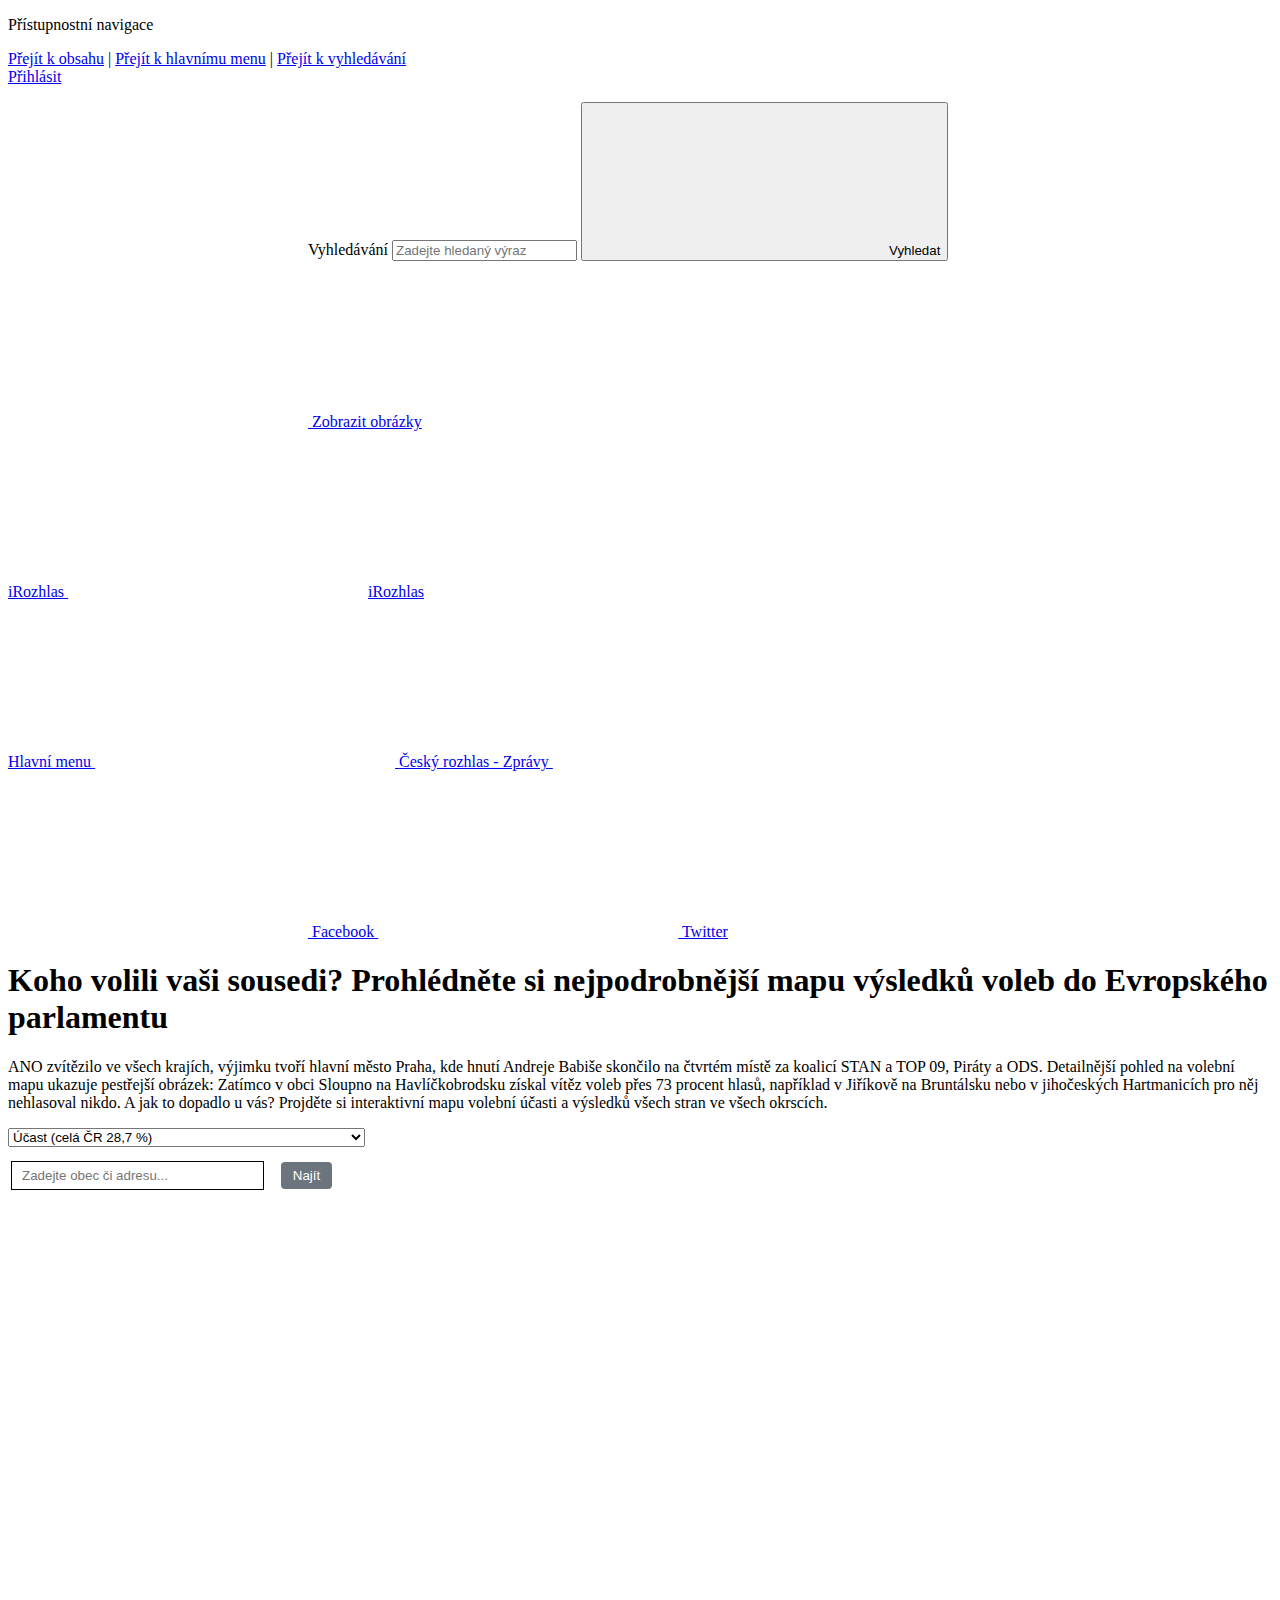
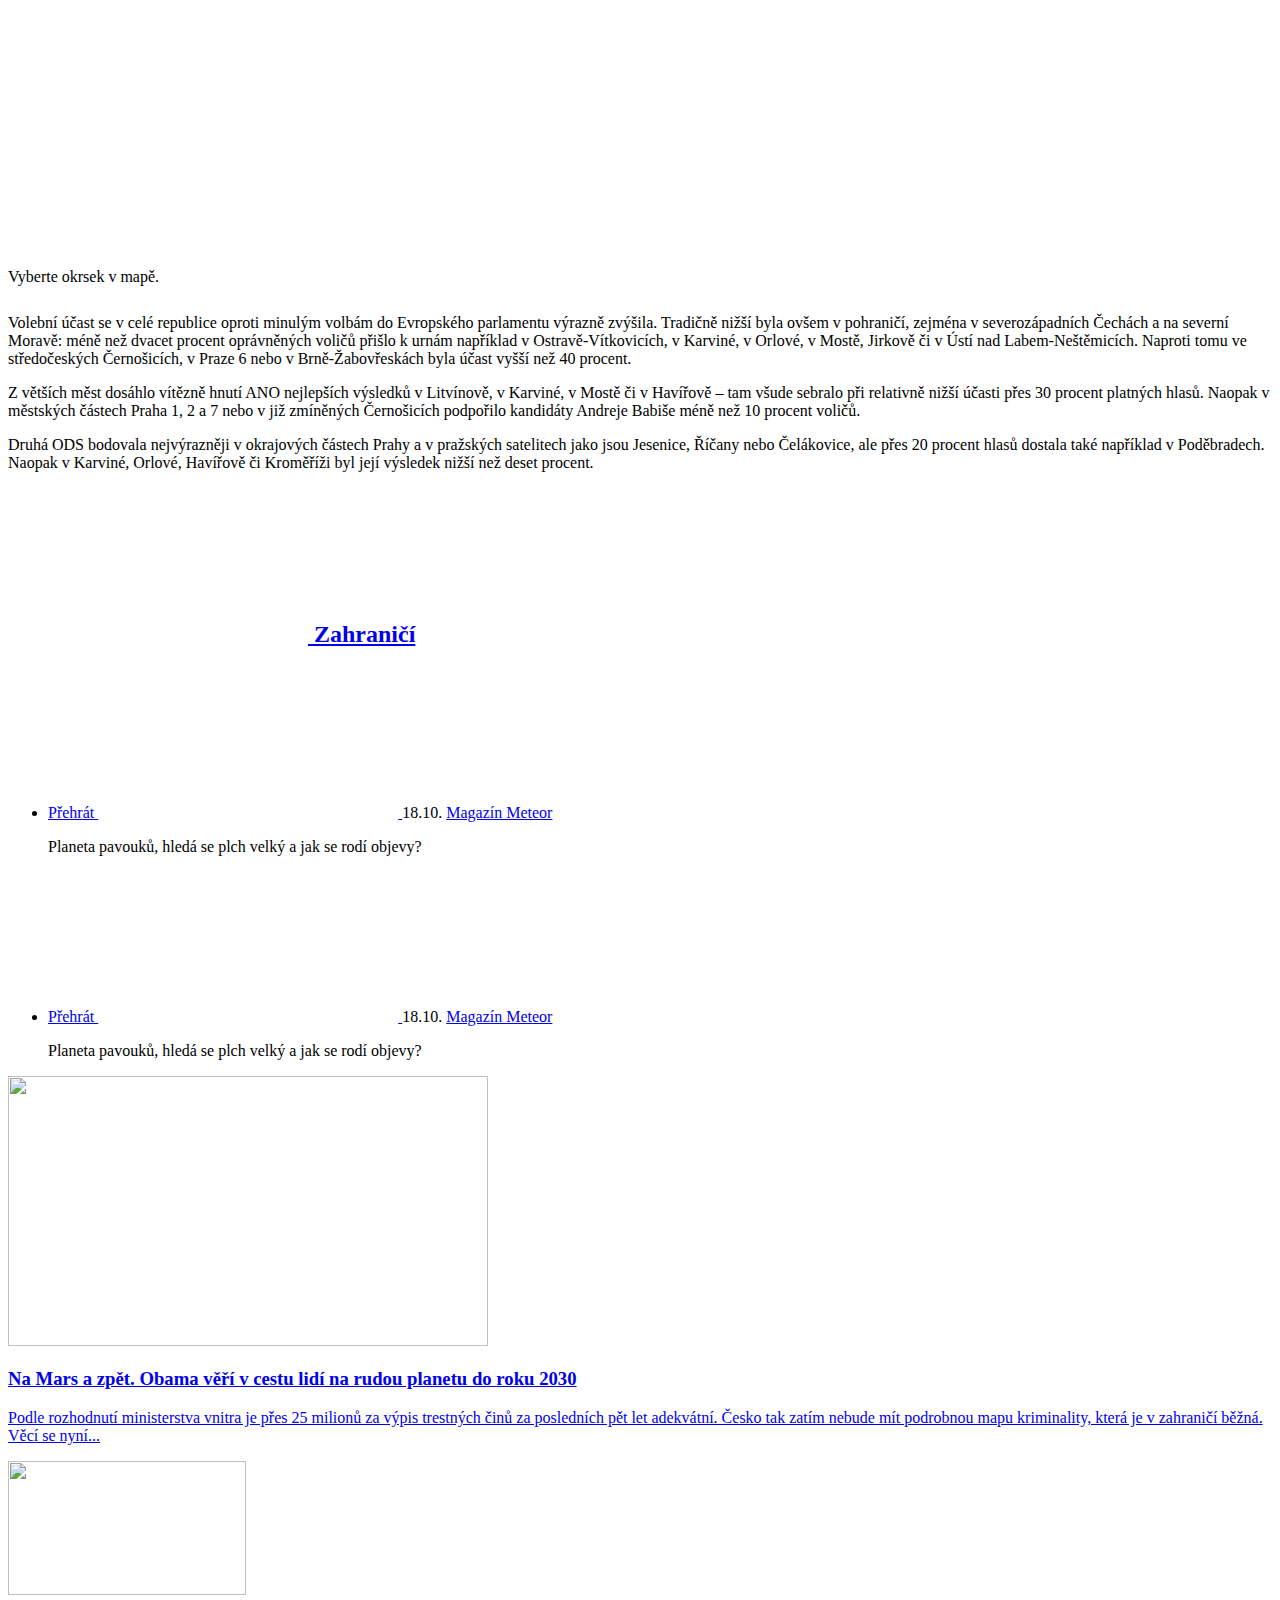
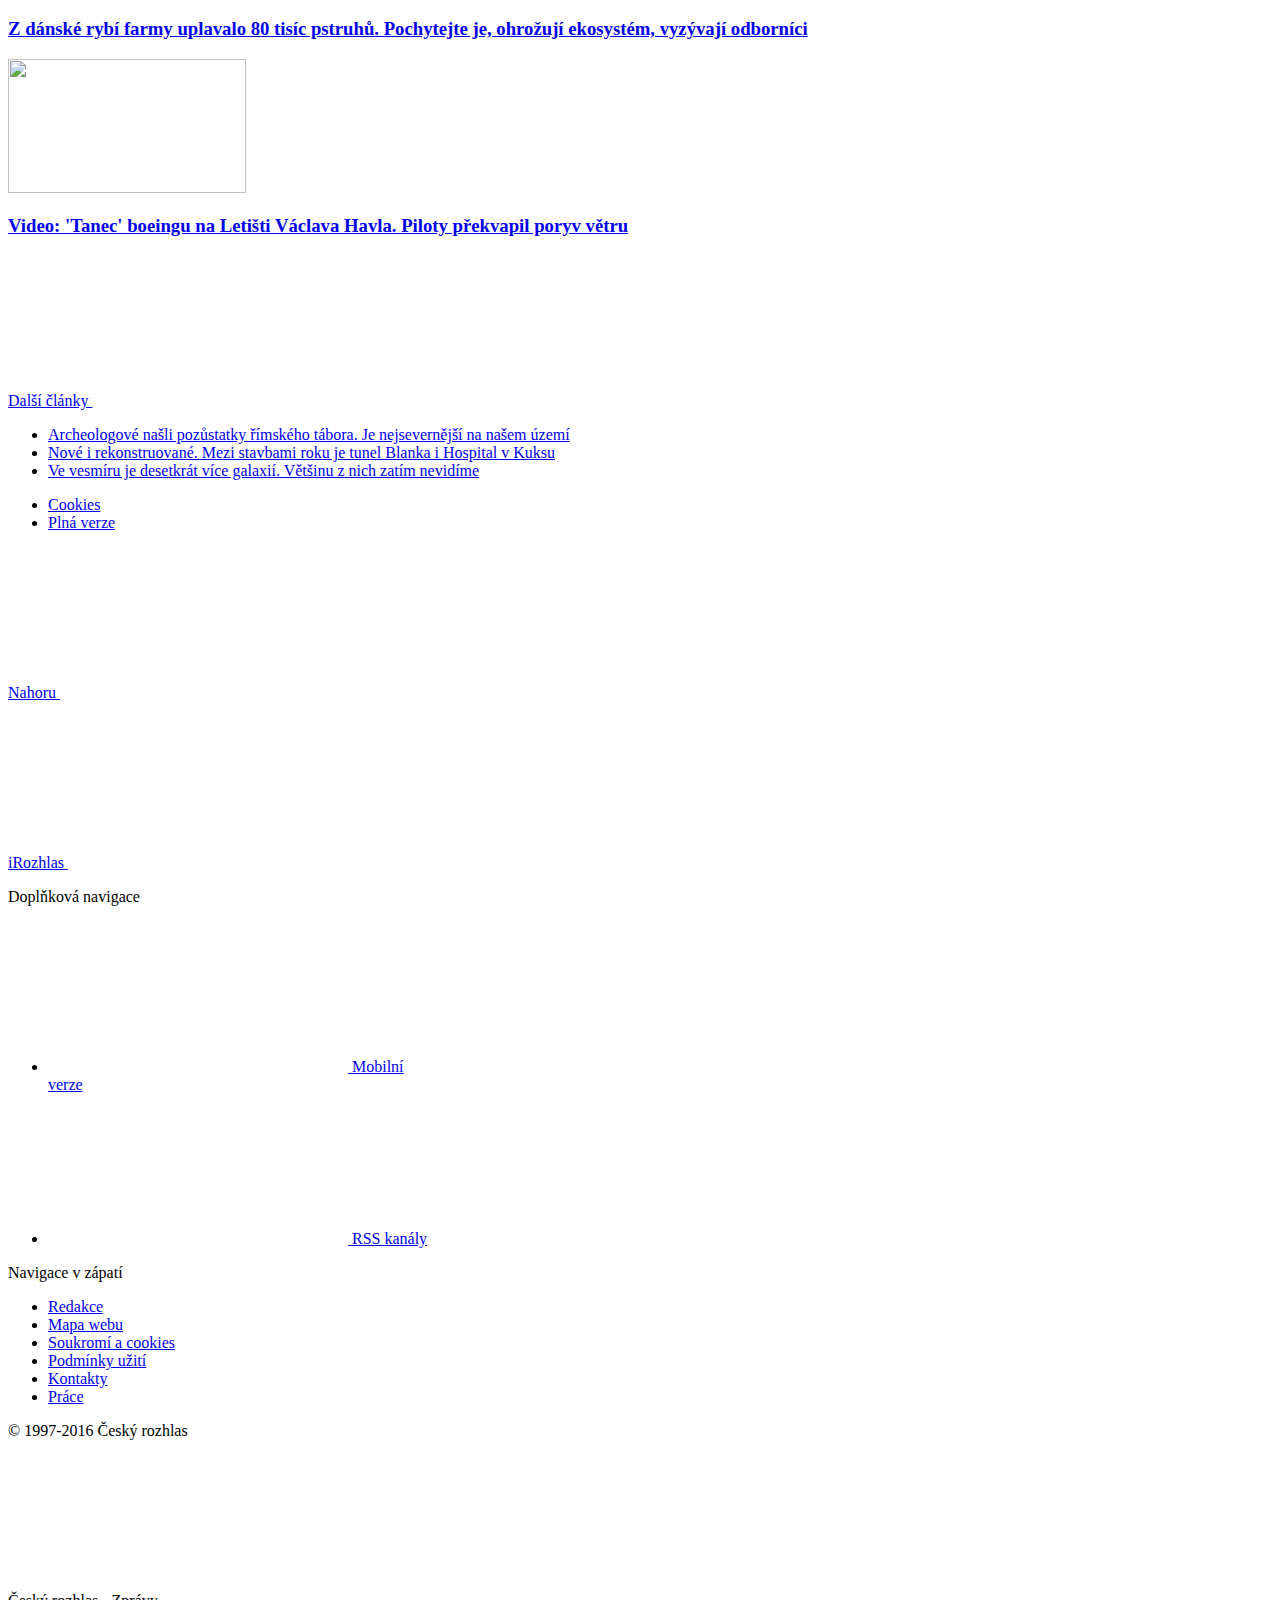
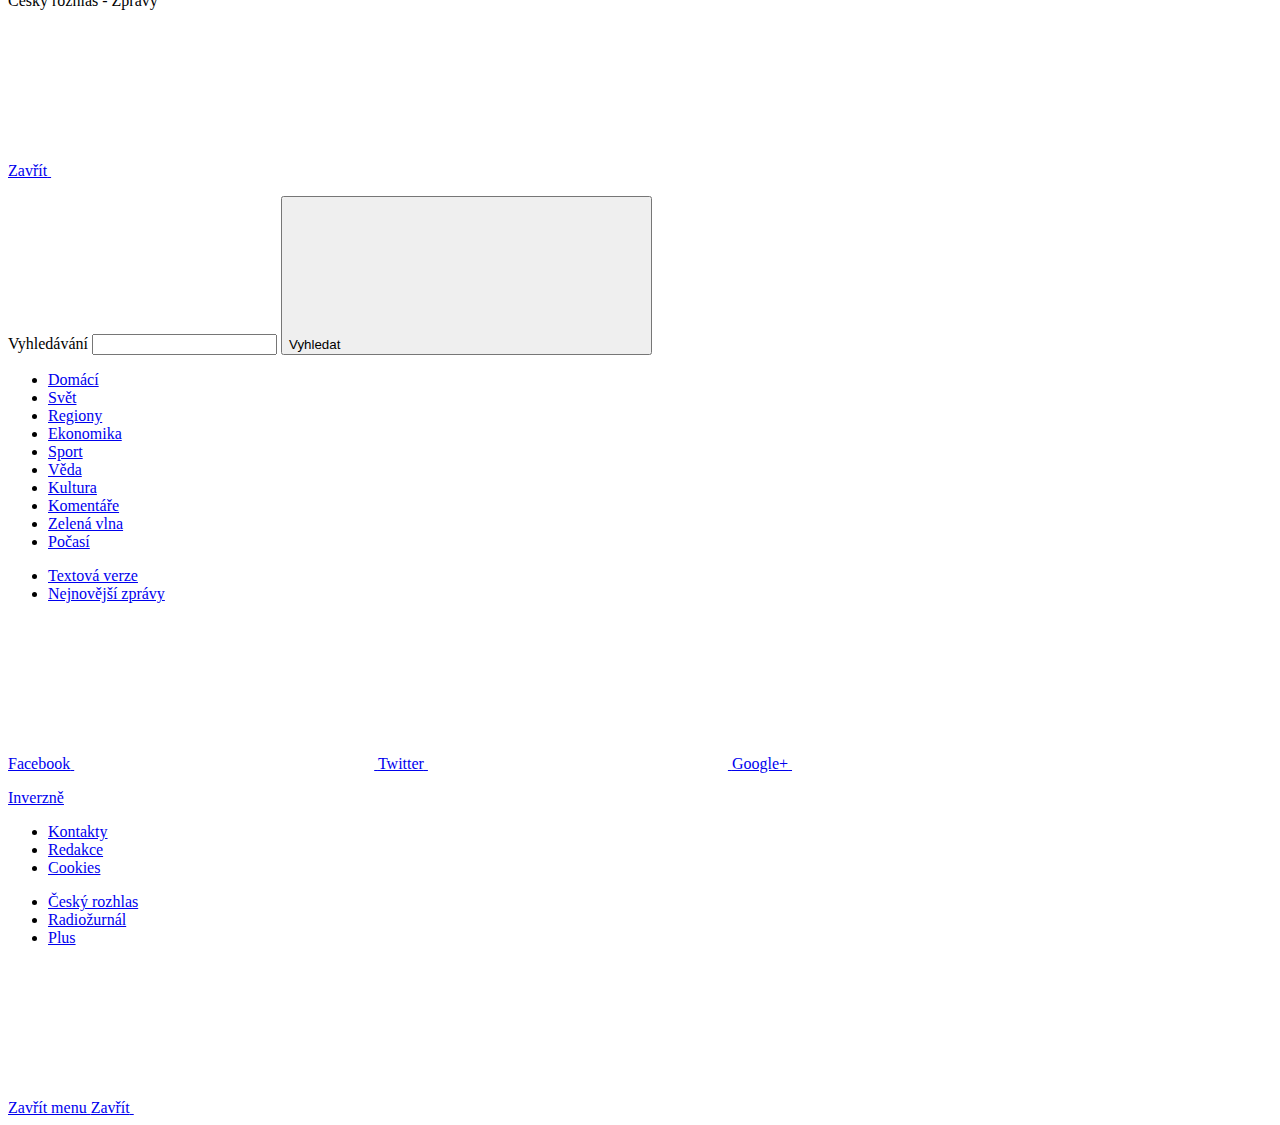
==== commit 62ce1750: "published" ====
--- a/index.html
+++ b/index.html
@@ -218,14 +218,14 @@
     </h1>
     <script>
       if (window.location.href.indexOf("www.irozhlas") < 0) {
-        document.getElementById("snfl-title-div").innerHTML = "Piráti ve městech, ANO na venkově. Jak volili vaši sousedé?";
+        document.getElementById("snfl-title-div").innerHTML = "Koho volili vaši sousedi? Prohlédněte si nejpodrobnější mapu výsledků voleb do Evropského parlamentu";
       }
     </script>
   </div>
 
   <div class="row-main row-main--narrow"> 
     <p class="text-bold text-lg">
-      Proklikejte si nejpodrobnější mapu eurovoleb v Česku.
+      ANO zvítězilo ve všech krajích, výjimku tvoří hlavní město Praha, kde hnutí Andreje Babiše skončilo na čtvrtém místě za koalicí STAN a TOP 09, Piráty a ODS. Detailnější pohled na volební mapu ukazuje pestřejší obrázek: Zatímco v obci Sloupno na Havlíčkobrodsku získal vítěz voleb přes 73 procent hlasů, například v Jiříkově na Bruntálsku nebo v jihočeských Hartmanicích pro něj nehlasoval nikdo. A jak to dopadlo u vás? Projděte si interaktivní mapu volební účasti a výsledků všech stran ve všech okrscích.
     </p>
   </div>
 
@@ -233,18 +233,7 @@
 
   <div class="row-main row-main--narrow">
     
-    <div class="b-inline b-inline--left"><div class="b-inline__wrap"><div class="b-inline__content"><div class="text-sm">
-    <p>
-    <b>KAREL HYNEK MÁCHA</b>
-    </p><p>
-    Karel Hynek Mácha (16. listopadu 1810 Praha-Malá Strana[1] – 6. listopadu 1836 Litoměřice[2]) byl český básník a prozaik, představitel českého romantismu a zakladatel moderní české poezie. Proslavil se jak svým životem, tak dílem, jemuž dominuje Máj (1836).
-    </p>
-</div></div></div></div>
-
-<p>Během dne se lidé v Praze soustřeďují v okolí administrativních center a obchodů, po poledni se tak nejvíc zahustí okolí Andělu, centrum Prahy (Vodičkova ulice a Petrské náměstí) a Brumlovka nedaleko Budějovické. Na poslední jmenované adrese sídlí řada velkých korporací, mezi nimi i Microsoft nebo ČEZ. Pro srovnání, na zmíněných místech je ve „špičce“ okolo šesti stovek osob na jeden hektar, průměr Prahy je 25 obyvatel na <a href="https://cs.wikipedia.org/wiki/Hektar">hektar</a> (Václavské náměstí má rozlohu asi 4 hektary).</p>
-<p>Naopak v noci se nejvíc lidí se „namačká“ ve Vršovicích, jde o 430 osob na hektar.</p>
-<p>Detaily si můžete prohlédnout v následující mapě, kterou z dat mobilních operátorů zpracoval pražský <a href="http://www.iprpraha.cz/">Institut plánování a rozvoje</a>.</p>
-</div><div class="row-main row-main--article">
+    </div><div class="row-main row-main--article">
 <div id="party_select"></div>
 <form action="?" id='frm-geocode'>
     <div class="inputs">
@@ -256,10 +245,9 @@
 <div id="legend">Vyberte okrsek v mapě.</div>
 </div><div class="row-main row-main--narrow">
 
-<h2 id="data-na-prodej">Data na prodej</h2>
-<p>I pokud netelefonujeme nebo neposíláme SMS, telefon pravidelně komunikuje s vysílači v síti mobilního operátora. Z dat o síle signálu a použité anténě je možné odvodit, kde se přibližně telefon nachází a jak dlouhou dobu na místě strávil.</p>
-<p>Mobilní operátor má <a href="https://www.zakonyprolidi.cz/cs/2005-127/zneni-20160919#p97-3">„zákonnou povinnost“</a> takové informace uchovávat, a to půl roku do minulosti, přistupovat k nim ale mohou jen bezpečnostní složky, typicky policie nebo rozvědka.</p>
-<p>Operátoři ale obdobné informace mohou anonymizovat (tedy „zbavit“ identifikace konkrétního uživatele) a agregovat, tedy spojit informace o jednotlivcích do jakýchsi skupin. Výsledná obecná čísla pak přeprodávají dál, například marketingovým firmám či dopravním analytikům. Zpětně z nich nejde dovodit, kde se pohybuje každý jednotlivec, dávají ale určitý přehled o obecném chování obyvatel nějakého místa.</p>
+<p>Volební účast se v celé republice oproti minulým volbám do Evropského parlamentu výrazně zvýšila. Tradičně nižší byla ovšem v pohraničí, zejména v severozápadních Čechách a na severní Moravě: méně než dvacet procent oprávněných voličů přišlo k urnám například v Ostravě-Vítkovicích, v Karviné, v Orlové, v Mostě, Jirkově či v Ústí nad Labem-Neštěmicích. Naproti tomu ve středočeských Černošicích, v Praze 6 nebo v Brně-Žabovřeskách byla účast vyšší než 40 procent.</p>
+<p>Z větších měst dosáhlo vítězně hnutí ANO nejlepších výsledků v Litvínově, v Karviné, v Mostě či v Havířově – tam všude sebralo při relativně nižší účasti přes 30 procent platných hlasů. Naopak v městských částech Praha 1, 2 a 7 nebo v již zmíněných Černošicích podpořilo kandidáty Andreje Babiše méně než 10 procent voličů.</p>
+<p>Druhá ODS bodovala nejvýrazněji v okrajových částech Prahy a v pražských satelitech jako jsou Jesenice, Říčany nebo Čelákovice, ale přes 20 procent hlasů dostala také například v Poděbradech. Naopak v Karviné, Orlové, Havířově či Kroměříži byl její výsledek nižší než deset procent.</p>
 
     <p class="meta meta--right meta--big">
       <!--[[ZPRAVY_SNOWFALL_AUTHORS:FOOTER]]-->
@@ -267,7 +255,7 @@
   </div>
   <!--[[ZPRAVY_SNOWFALL_RELATED:ARTICLES]]-->
 </div>
-<script>!function(e){var a={};function t(r){if(a[r])return a[r].exports;var n=a[r]={i:r,l:!1,exports:{}};return e[r].call(n.exports,n,n.exports,t),n.l=!0,n.exports}t.m=e,t.c=a,t.d=function(e,a,r){t.o(e,a)||Object.defineProperty(e,a,{enumerable:!0,get:r})},t.r=function(e){"undefined"!=typeof Symbol&&Symbol.toStringTag&&Object.defineProperty(e,Symbol.toStringTag,{value:"Module"}),Object.defineProperty(e,"__esModule",{value:!0})},t.t=function(e,a){if(1&a&&(e=t(e)),8&a)return e;if(4&a&&"object"==typeof e&&e&&e.__esModule)return e;var r=Object.create(null);if(t.r(r),Object.defineProperty(r,"default",{enumerable:!0,value:e}),2&a&&"string"!=typeof e)for(var n in e)t.d(r,n,function(a){return e[a]}.bind(null,n));return r},t.n=function(e){var a=e&&e.__esModule?function(){return e.default}:function(){return e};return t.d(a,"a",a),a},t.o=function(e,a){return Object.prototype.hasOwnProperty.call(e,a)},t.p="",t(t.s=0)}([function(e,a,t){"use strict";t.r(a);var r={1:{naz:"Klub angažovaných nestraníků",zkr:"KAN"},2:{naz:"Strana nezávislosti ČR",zkr:"SNČR"},3:{naz:"CESTA ODPOVĚDNÉ SPOLEČNOSTI",zkr:"CESTA"},4:{naz:"Národní socialisté",zkr:"NÁR.SOC."},5:{naz:"Občanská demokratická strana",zkr:"ODS"},6:{naz:"ANO, vytrollíme europarlament",zkr:'"EU TROLL"'},7:{naz:"Česká str.sociálně demokrat.",zkr:"ČSSD"},8:{naz:"Romská demokratická strana",zkr:"RDS"},9:{naz:"Komunistická str.Čech a Moravy",zkr:"KSČM"},10:{naz:"Koalice DSSS a NF",zkr:"DSSS+NF"},11:{naz:"SPR-Republ.str.Čsl. M.Sládka",zkr:"SPRRSČ M.Sládka"},12:{naz:"Koalice Rozumní, ND",zkr:"Rozumní+ND"},13:{naz:"Volte Pr.Blok www.cibulka.net",zkr:"PB"},14:{naz:"NE-VOLIM.CZ",zkr:"NE-VOLIM.CZ"},15:{naz:"Pro Česko",zkr:"PROČ"},16:{naz:"Vědci pro Českou republiku",zkr:"Vědci"},17:{naz:"Koalice ČSNS, Patrioti ČR",zkr:"ČSNS+PatriotiČR"},18:{naz:"JSI PRO?Jist.Solid.In.pro bud.",zkr:"JSI PRO?"},19:{naz:"PRO Zdraví a Sport",zkr:"PRO Zdraví"},21:{naz:"Moravské zemské hnutí",zkr:"MZH"},22:{naz:"Česká Suverenita",zkr:"ČS"},23:{naz:"TVŮJ KANDIDÁT",zkr:"TUJKA"},24:{naz:"HLAS",zkr:"Hlas"},25:{naz:"Koalice Svobodní, RČ",zkr:"Svobodní+RČ"},26:{naz:"Koalice STAN, TOP 09",zkr:"STAN+TOP"},27:{naz:"Česká pirátská strana",zkr:"Piráti"},28:{naz:"Svob.a př.dem.-T.Okamura (SPD)",zkr:"SPD"},29:{naz:"ALIANCE NÁRODNÍCH SIL",zkr:"ANS"},30:{naz:"ANO 2011",zkr:"ANO"},31:{naz:"Agrární demokratická strana",zkr:"ADS"},32:{naz:"Moravané",zkr:"Moravané"},33:{naz:"PRVNÍ REPUBLIKA",zkr:"NÁRODOVCI"},34:{naz:"Demokratická strana zelených",zkr:"DSZ-ZA PR.ZVÍŘ."},35:{naz:"BEZPEČNOST,ODPOVĚDNOST,SOLID.",zkr:"BOS"},36:{naz:"Koalice Soukromníci, NEZ",zkr:"Soukromníci+NEZ"},37:{naz:"Evropa společně",zkr:"ESO"},38:{naz:"KONZERVATIVNÍ ALTERNATIVA",zkr:"KOAL"},39:{naz:"Křesť.demokr.unie-Čs.str.lid.",zkr:"KDU-ČSL"},40:{naz:"Alternativa pro Česk. rep.2017",zkr:"APAČI 2017"}},n="https://data.irozhlas.cz";"localhost"==window.location.hostname&&(n="http://localhost");var o="<select>";o+='<option value="ucast">Účast (celá ČR 28,7 %)</option>',[["30",21.18],["5",14.54],["27",13.95],["26",11.65],["28",9.14],["39",7.24],["9",6.94],["7",3.95],["24",2.38],["6",1.56],["16",.82],["12",.78],["25",.65],["34",.6],["37",.53],["40",.49],["2",.4],["36",.36],["3",.33],["19",.33],["32",.27],["13",.2],["10",.18],["11",.18],["31",.16],["21",.13],["15",.11],["22",.11],["35",.1],["1",.1],["14",.09],["29",.08],["23",.06],["8",.06],["4",.05],["17",.05],["33",.03],["18",.03],["38",0]].forEach(function(e){o+='<option value="part_'+e[0]+'">'+r[e[0]].naz+" (celkem "+e[1]+" %)</option>"}),o+="</select>",document.getElementById("party_select").innerHTML=o;var l=new mapboxgl.Map({container:"map",style:"https://data.irozhlas.cz/mapa-domu/map_styl/style.json",zoom:6.85,maxZoom:14,attributionControl:!1,center:[15.3350758,49.7417517]});l.addControl(new mapboxgl.NavigationControl),l.addControl(new mapboxgl.AttributionControl({compact:!0,customAttribution:'obrazový podkres <a target="_blank" href="https://samizdat.cz">Samizdat</a>, data <a target="_blank" href="http://vdp.cuzk.cz/">ČÚZK</a> a <a target="_blank" href="http://volby.cz/">ČSÚ</a>'})),l.scrollZoom.disable(),l.on("click",function(e){l.scrollZoom.enable()});var i="ucast";l.on("load",function(){l.addLayer({id:"data",type:"fill",source:{type:"vector",tiles:[n+"/eu-19-okrsky/tiles/{z}/{x}/{y}.pbf"]},"source-layer":"data",paint:{"fill-color":["case",["has","hlasy_platne"],["interpolate",["linear"],["/",["get","hlasy_platne"],["get","zapsani"]],0,"#f2f0f7",.05,"#2166ac",.1,"#67a9cf",.15,"#d1e5f0",.3,"#fddbc7",.6,"#ef8a62",1,"#b2182b"],"white"],"fill-opacity":.8,"fill-outline-color":"hsl(0, 0%, 52%)"}}),l.on("mousemove",function(e){var a=l.queryRenderedFeatures(e.point,{layers:["data"]});if("ucast"==i)if(a.length>0){var t=Math.round(a[0].properties.hlasy_platne/a[0].properties.zapsani*1e3)/10||0;document.getElementById("legend").innerHTML="Účast  v okrsku č. "+a[0].properties.Cislo+" v obci "+a[0].properties.nazob+" byla "+t+" % ("+(0|a[0].properties.hlasy_platne)+" ze "+a[0].properties.zapsani+" zapsaných voličů)."}else document.getElementById("legend").innerHTML="Vyberte okrsek v mapě";else if(a.length>0){var n=Math.round(a[0].properties[i]/a[0].properties.hlasy_platne*1e3)/10||0;document.getElementById("legend").innerHTML="Strana "+r[i.replace("part_","")].zkr+" získala v okrsku č. "+a[0].properties.Cislo+" v obci "+a[0].properties.nazob+" "+n+" % hlasů ("+(0|a[0].properties[i])+" ze "+a[0].properties.hlasy_platne+" platných)."}else document.getElementById("legend").innerHTML="Vyberte okrsek v mapě"}),document.getElementById("party_select").addEventListener("change",function(e){var a=e.target.selectedOptions[0].value,t=["case",["has",a],["interpolate",["linear"],["/",["get",a],["get","hlasy_platne"]],0,"#f2f0f7",.05,"#2166ac",.1,"#67a9cf",.15,"#d1e5f0",.3,"#fddbc7",.6,"#ef8a62",1,"#b2182b"],"white"];if("ucast"==(i=a))t=["case",["has",a],["interpolate",["linear"],["/",["get","hlasy_platne"],["get","zapsani"]],0,"#f2f0f7",.5,"#2166ac",.2,"#67a9cf",.3,"#d1e5f0",.5,"#fddbc7",.7,"#ef8a62",1,"#b2182b"],"white"];l.setPaintProperty("data","fill-color",t)})}),$("#inp-geocode").on("focus input",function(){return $("#inp-geocode").css("border-color","black")}),document.getElementById("frm-geocode").onsubmit=function(e){e.preventDefault();var a=document.getElementById("inp-geocode").value;""===a?l.flyTo({center:[15.3350758,49.7417517],zoom:7}):$.get("https://api.mapy.cz/geocode?query=".concat(a),function(e){if(void 0!==$(e).find("item").attr("x")){var a=parseFloat($(e).find("item").attr("x")),t=parseFloat($(e).find("item").attr("y"));a<12||a>19||t<48||t>52?$("#inp-geocode").css("border-color","red"):l.flyTo({center:[a,t],zoom:12})}else $("#inp-geocode").css("border-color","red")},"xml")}}]);</script>
+<script>!function(e){var a={};function t(r){if(a[r])return a[r].exports;var n=a[r]={i:r,l:!1,exports:{}};return e[r].call(n.exports,n,n.exports,t),n.l=!0,n.exports}t.m=e,t.c=a,t.d=function(e,a,r){t.o(e,a)||Object.defineProperty(e,a,{enumerable:!0,get:r})},t.r=function(e){"undefined"!=typeof Symbol&&Symbol.toStringTag&&Object.defineProperty(e,Symbol.toStringTag,{value:"Module"}),Object.defineProperty(e,"__esModule",{value:!0})},t.t=function(e,a){if(1&a&&(e=t(e)),8&a)return e;if(4&a&&"object"==typeof e&&e&&e.__esModule)return e;var r=Object.create(null);if(t.r(r),Object.defineProperty(r,"default",{enumerable:!0,value:e}),2&a&&"string"!=typeof e)for(var n in e)t.d(r,n,function(a){return e[a]}.bind(null,n));return r},t.n=function(e){var a=e&&e.__esModule?function(){return e.default}:function(){return e};return t.d(a,"a",a),a},t.o=function(e,a){return Object.prototype.hasOwnProperty.call(e,a)},t.p="",t(t.s=0)}([function(e,a,t){"use strict";t.r(a);var r={1:{naz:"Klub angažovaných nestraníků",zkr:"KAN"},2:{naz:"Strana nezávislosti ČR",zkr:"SNČR"},3:{naz:"CESTA ODPOVĚDNÉ SPOLEČNOSTI",zkr:"CESTA"},4:{naz:"Národní socialisté",zkr:"NÁR.SOC."},5:{naz:"Občanská demokratická strana",zkr:"ODS"},6:{naz:"ANO, vytrollíme europarlament",zkr:'"EU TROLL"'},7:{naz:"Česká str.sociálně demokrat.",zkr:"ČSSD"},8:{naz:"Romská demokratická strana",zkr:"RDS"},9:{naz:"Komunistická str.Čech a Moravy",zkr:"KSČM"},10:{naz:"Koalice DSSS a NF",zkr:"DSSS+NF"},11:{naz:"SPR-Republ.str.Čsl. M.Sládka",zkr:"SPRRSČ M.Sládka"},12:{naz:"Koalice Rozumní, ND",zkr:"Rozumní+ND"},13:{naz:"Volte Pr.Blok www.cibulka.net",zkr:"PB"},14:{naz:"NE-VOLIM.CZ",zkr:"NE-VOLIM.CZ"},15:{naz:"Pro Česko",zkr:"PROČ"},16:{naz:"Vědci pro Českou republiku",zkr:"Vědci"},17:{naz:"Koalice ČSNS, Patrioti ČR",zkr:"ČSNS+PatriotiČR"},18:{naz:"JSI PRO?Jist.Solid.In.pro bud.",zkr:"JSI PRO?"},19:{naz:"PRO Zdraví a Sport",zkr:"PRO Zdraví"},21:{naz:"Moravské zemské hnutí",zkr:"MZH"},22:{naz:"Česká Suverenita",zkr:"ČS"},23:{naz:"TVŮJ KANDIDÁT",zkr:"TUJKA"},24:{naz:"HLAS",zkr:"Hlas"},25:{naz:"Koalice Svobodní, RČ",zkr:"Svobodní+RČ"},26:{naz:"Koalice STAN, TOP 09",zkr:"STAN+TOP"},27:{naz:"Česká pirátská strana",zkr:"Piráti"},28:{naz:"Svob.a př.dem.-T.Okamura (SPD)",zkr:"SPD"},29:{naz:"ALIANCE NÁRODNÍCH SIL",zkr:"ANS"},30:{naz:"ANO 2011",zkr:"ANO"},31:{naz:"Agrární demokratická strana",zkr:"ADS"},32:{naz:"Moravané",zkr:"Moravané"},33:{naz:"PRVNÍ REPUBLIKA",zkr:"NÁRODOVCI"},34:{naz:"Demokratická strana zelených",zkr:"DSZ-ZA PR.ZVÍŘ."},35:{naz:"BEZPEČNOST,ODPOVĚDNOST,SOLID.",zkr:"BOS"},36:{naz:"Koalice Soukromníci, NEZ",zkr:"Soukromníci+NEZ"},37:{naz:"Evropa společně",zkr:"ESO"},38:{naz:"KONZERVATIVNÍ ALTERNATIVA",zkr:"KOAL"},39:{naz:"Křesť.demokr.unie-Čs.str.lid.",zkr:"KDU-ČSL"},40:{naz:"Alternativa pro Česk. rep.2017",zkr:"APAČI 2017"}},n={part_2:[.0098,.0208,.0385,.0667,.1176],part_3:[.0091,.0206,.0417,.075,.1333],part_5:[.0744,.1176,.1585,.2048,.28],part_7:[.0315,.0543,.0864,.141,.2632],part_8:[.0103,.0247,.0533,.0987,.2],part_9:[.0452,.076,.1101,.155,.232],part_16:[.0108,.0215,.0405,.0769,.2143],part_19:[.0078,.0155,.0269,.0451,.0833],part_24:[.0168,.0293,.0453,.074,.1538],part_25:[.0096,.0182,.0315,.0541,.0952],part_26:[.0607,.1005,.1429,.1937,.2601],part_27:[.0748,.1142,.1519,.1961,.2683],part_28:[.0571,.0895,.1244,.1711,.2609],part_30:[.1356,.1969,.2525,.3158,.4098],part_31:[.0101,.023,.0435,.0833,.1667],part_34:[.0103,.0213,.0388,.0676,.125],part_35:[.0067,.0136,.025,.0417,.0714],part_36:[.0105,.0237,.0465,.0909,.2571],part_37:[.0115,.0261,.0625,.1364,.2593],part_39:[.048,.0944,.1598,.2519,.3936],part_40:[.009,.0181,.0328,.0625,.1304],part_1:[.0089,.0202,.037,.0635,.125],part_6:[.0147,.0278,.0458,.0744,.125],part_12:[.0108,.0213,.0367,.06,.0976],part_13:[.0071,.014,.0253,.0444,.0909],part_15:[.0085,.0172,.0288,.0465,.0714],part_4:[.0074,.0164,.0323,.0588,.0952],part_11:[.0088,.0189,.0345,.0606,.1111],part_29:[.008,.0192,.04,.0769,.1176],part_10:[.0085,.0177,.0312,.0556,.1053],part_23:[.0073,.0152,.0274,.0488,.1053],part_14:[.0075,.0159,.0308,.0625,.125],part_18:[.0064,.0131,.0233,.0357,.0513],part_21:[.0079,.0164,.0301,.0513,.0952],part_22:[.0068,.0134,.0244,.0435,.08],part_33:[.0068,.013,.0213,.0333,.0526],part_17:[.0088,.0208,.04,.0667,.1538],part_32:[.0105,.0224,.0419,.0746,.1458],part_38:[.0058,.0119,.0213,.0312,.0606]},o="https://data.irozhlas.cz";"localhost"==window.location.hostname&&(o="http://localhost");var l="<select>";l+='<option value="ucast">Účast (celá ČR 28,7 %)</option>',[["30",21.18],["5",14.54],["27",13.95],["26",11.65],["28",9.14],["39",7.24],["9",6.94],["7",3.95],["24",2.38],["6",1.56],["16",.82],["12",.78],["25",.65],["34",.6],["37",.53],["40",.49],["2",.4],["36",.36],["3",.33],["19",.33],["32",.27],["13",.2],["10",.18],["11",.18],["31",.16],["21",.13],["15",.11],["22",.11],["35",.1],["1",.1],["14",.09],["29",.08],["23",.06],["8",.06],["4",.05],["17",.05],["33",.03],["18",.03],["38",0]].forEach(function(e){l+='<option value="part_'+e[0]+'">'+r[e[0]].naz+" (celkem "+e[1]+" %)</option>"}),l+="</select>",document.getElementById("party_select").innerHTML=l;var i=new mapboxgl.Map({container:"map",style:"https://data.irozhlas.cz/mapa-domu/map_styl/style.json",zoom:6.85,maxZoom:15,attributionControl:!1,center:[15.3350758,49.7417517]});i.addControl(new mapboxgl.NavigationControl),i.addControl(new mapboxgl.AttributionControl({compact:!0,customAttribution:'obrazový podkres <a target="_blank" href="https://samizdat.cz">Samizdat</a>, data <a target="_blank" href="http://vdp.cuzk.cz/">ČÚZK</a> a <a target="_blank" href="http://volby.cz/">ČSÚ</a>'})),i.scrollZoom.disable(),i.on("click",function(e){i.scrollZoom.enable()});var p="ucast";i.on("load",function(){i.addLayer({id:"data",type:"fill",source:{type:"vector",tiles:[o+"/eu-19-okrsky/tiles/{z}/{x}/{y}.pbf"]},"source-layer":"data",paint:{"fill-color":["case",["has","hlasy_platne"],["interpolate",["linear"],["/",["get","hlasy_platne"],["get","zapsani"]],0,"#f2f0f7",.2013,"#fee5d9",.2666,"#fcbba1",.3279,"#fc9272",.4004,"#fb6a4a",.505,"#de2d26",1,"#a50f15"],"white"],"fill-opacity":.8,"fill-outline-color":"hsla(0, 0%, 52%, 0.4)"}}),i.on("mousemove",function(e){var a=i.queryRenderedFeatures(e.point,{layers:["data"]});if("ucast"==p)if(a.length>0){var t=Math.round(a[0].properties.hlasy_platne/a[0].properties.zapsani*1e3)/10||0;document.getElementById("legend").innerHTML="Účast  v okrsku č. "+a[0].properties.Cislo+" v obci "+a[0].properties.nazob+" byla "+t+" % ("+(0|a[0].properties.hlasy_platne)+" ze "+a[0].properties.zapsani+" zapsaných voličů)."}else document.getElementById("legend").innerHTML="Vyberte okrsek v mapě";else if(a.length>0){var n=Math.round(a[0].properties[p]/a[0].properties.hlasy_platne*1e3)/10||0;document.getElementById("legend").innerHTML="Strana "+r[p.replace("part_","")].zkr+" získala v okrsku č. "+a[0].properties.Cislo+" v obci "+a[0].properties.nazob+" "+n+" % hlasů ("+(0|a[0].properties[p])+" ze "+a[0].properties.hlasy_platne+" platných)."}else document.getElementById("legend").innerHTML="Vyberte okrsek v mapě"}),document.getElementById("party_select").addEventListener("change",function(e){var a=e.target.selectedOptions[0].value;if("ucast"!=(p=a))var t=["case",["has",a],["interpolate",["linear"],["/",["get",a],["get","hlasy_platne"]],0,"#f2f0f7",n[p][0],"#fee5d9",n[p][1],"#fcbba1",n[p][2],"#fc9272",n[p][3],"#fb6a4a",n[p][4],"#de2d26",1,"#a50f15"],"white"];else t=["case",["has","zapsani"],["interpolate",["linear"],["/",["get","hlasy_platne"],["get","zapsani"]],0,"#f2f0f7",.2013,"#fee5d9",.2666,"#fcbba1",.3279,"#fc9272",.4004,"#fb6a4a",.505,"#de2d26",1,"#a50f15"],"white"];i.setPaintProperty("data","fill-color",t)})}),$("#inp-geocode").on("focus input",function(){return $("#inp-geocode").css("border-color","black")}),document.getElementById("frm-geocode").onsubmit=function(e){e.preventDefault();var a=document.getElementById("inp-geocode").value;""===a?i.flyTo({center:[15.3350758,49.7417517],zoom:7}):$.get("https://api.mapy.cz/geocode?query=".concat(a),function(e){if(void 0!==$(e).find("item").attr("x")){var a=parseFloat($(e).find("item").attr("x")),t=parseFloat($(e).find("item").attr("y"));a<12||a>19||t<48||t>52?$("#inp-geocode").css("border-color","red"):i.flyTo({center:[a,t],zoom:14})}else $("#inp-geocode").css("border-color","red")},"xml")}}]);</script>
 		</article>
 			<div class="wrapper">
 				<div class="row-main">
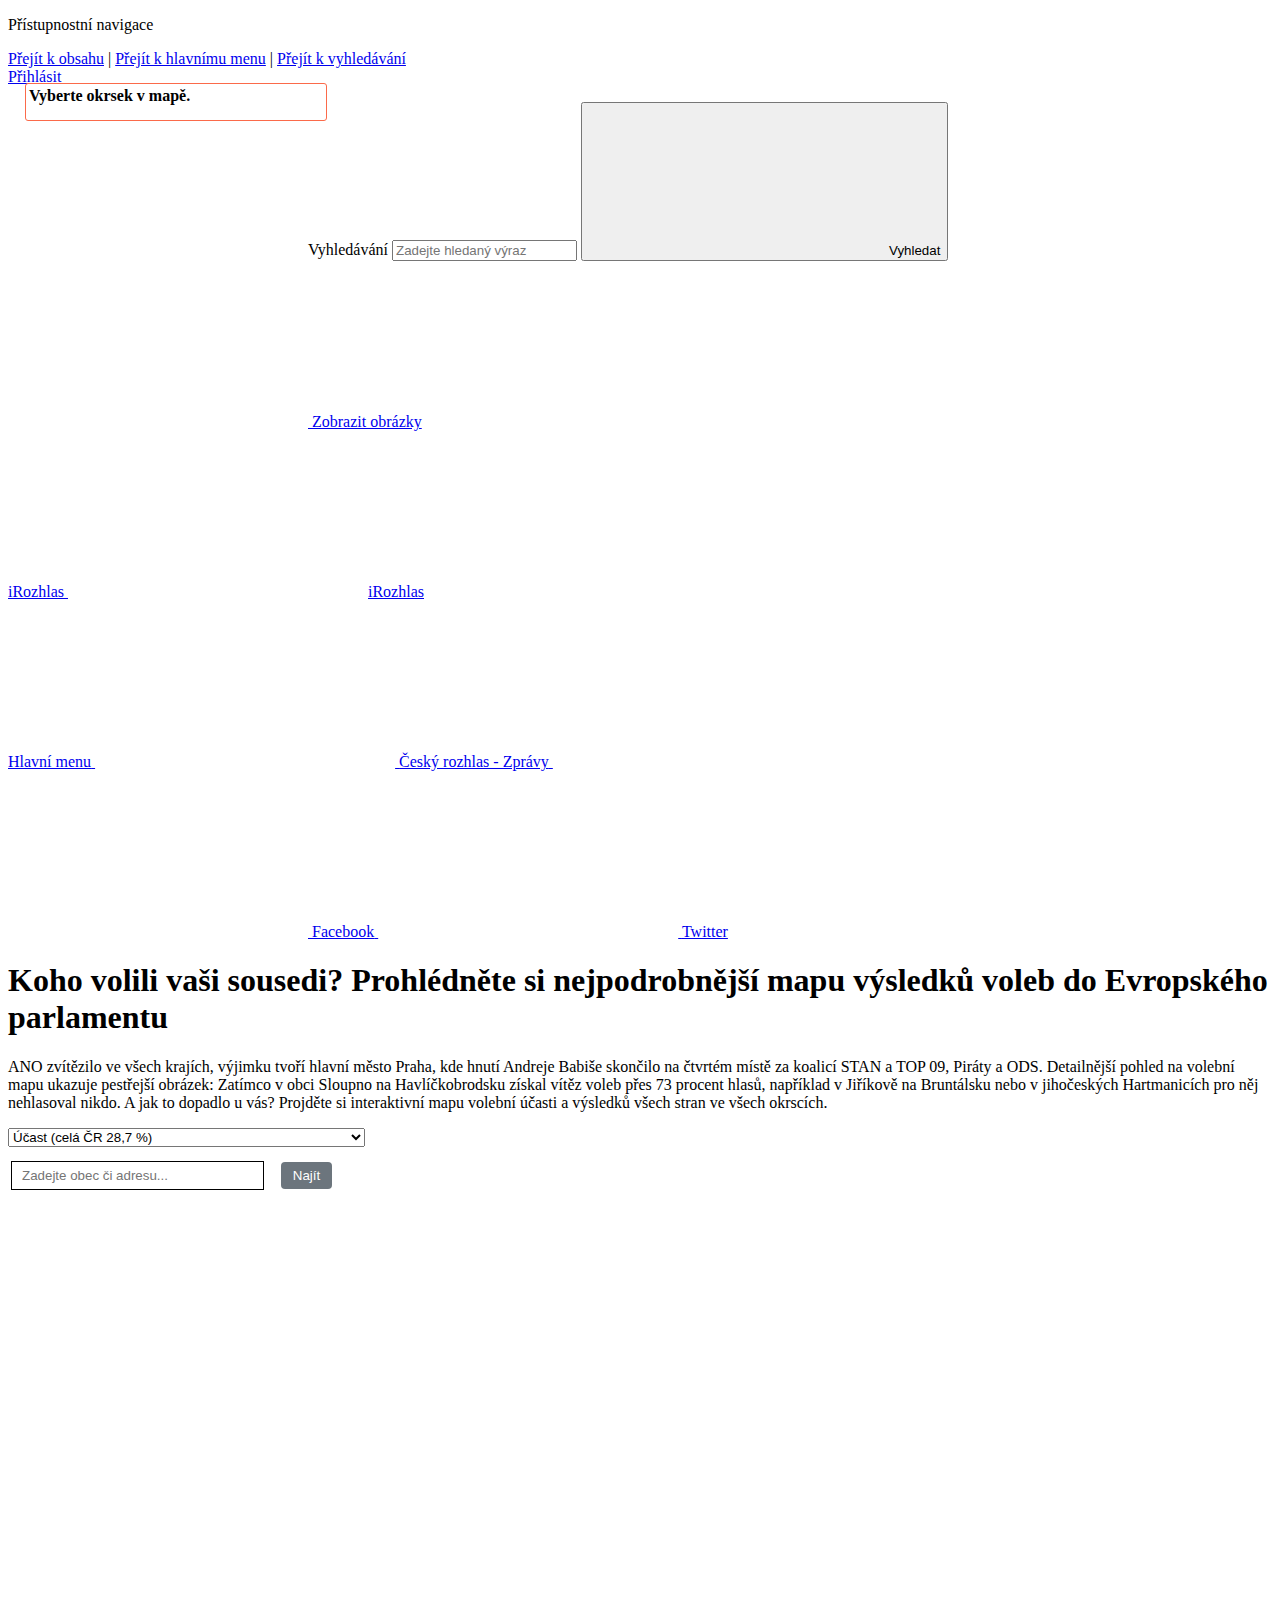
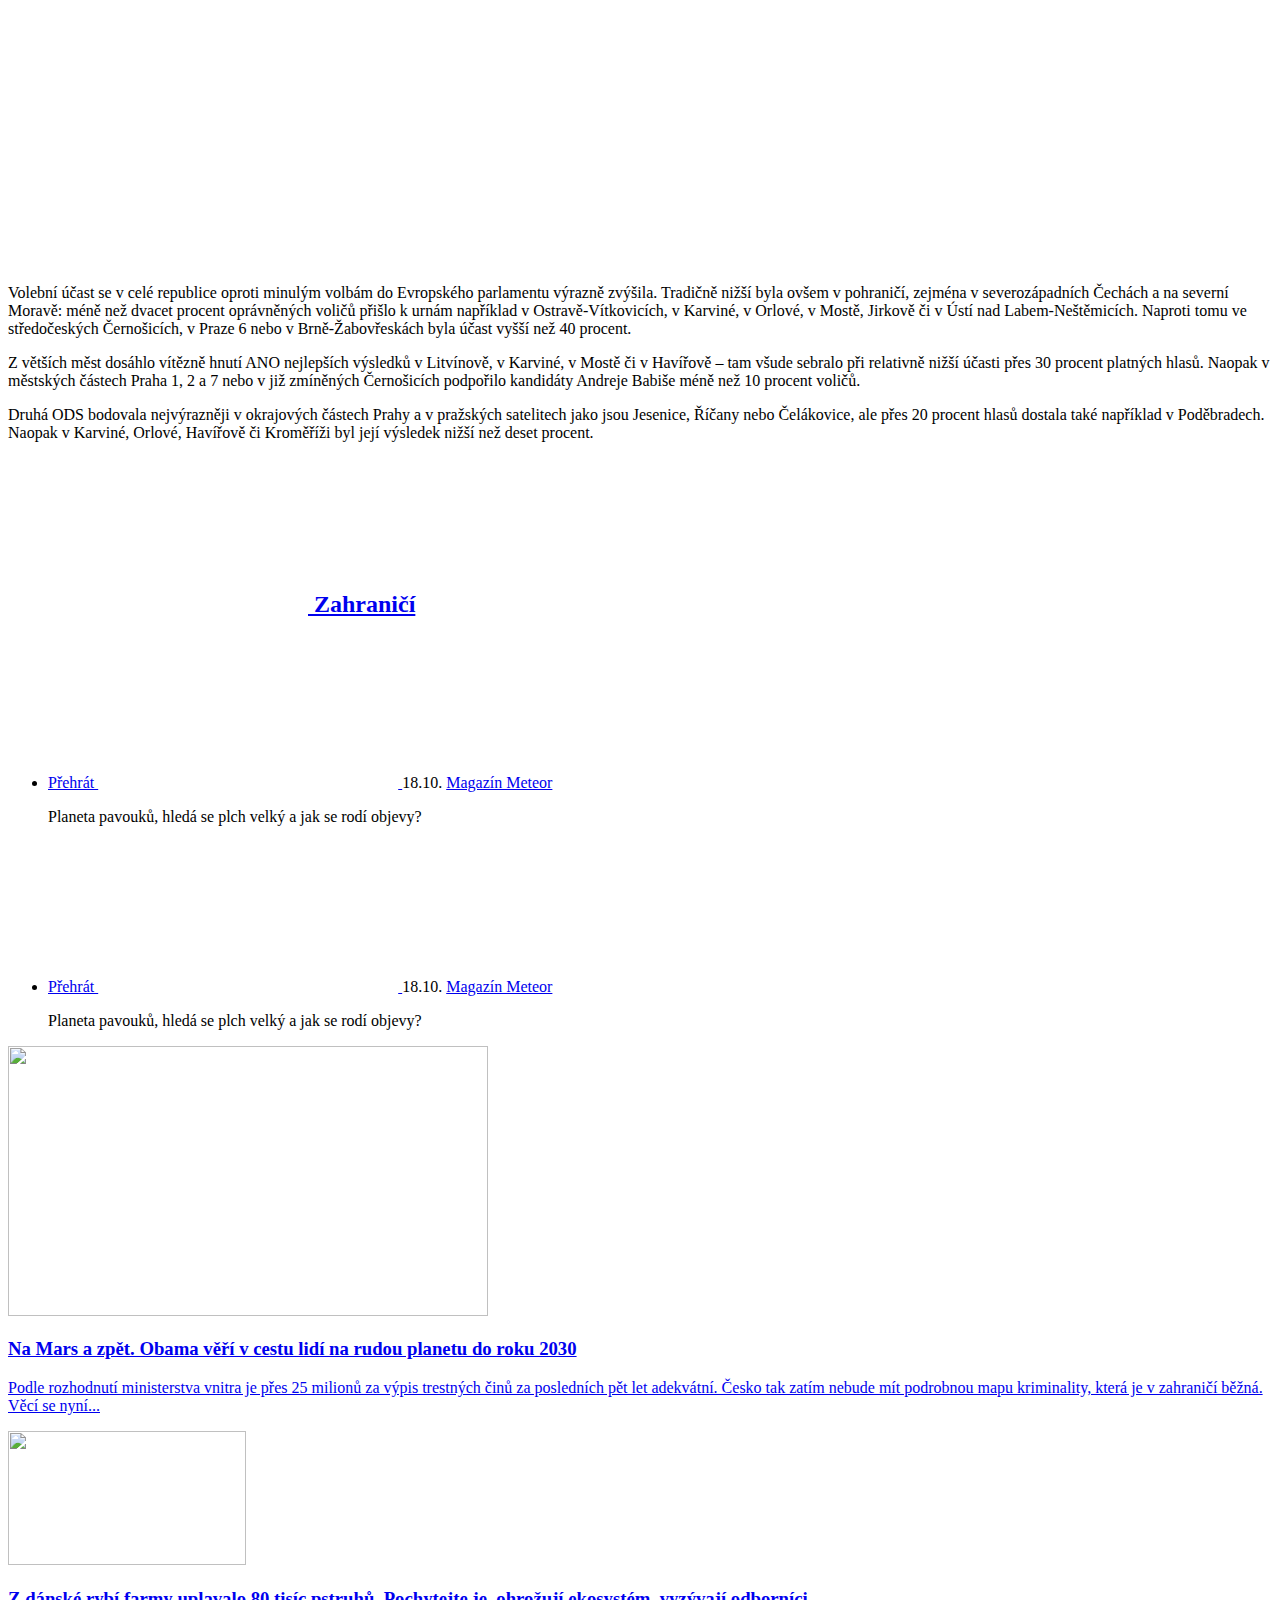
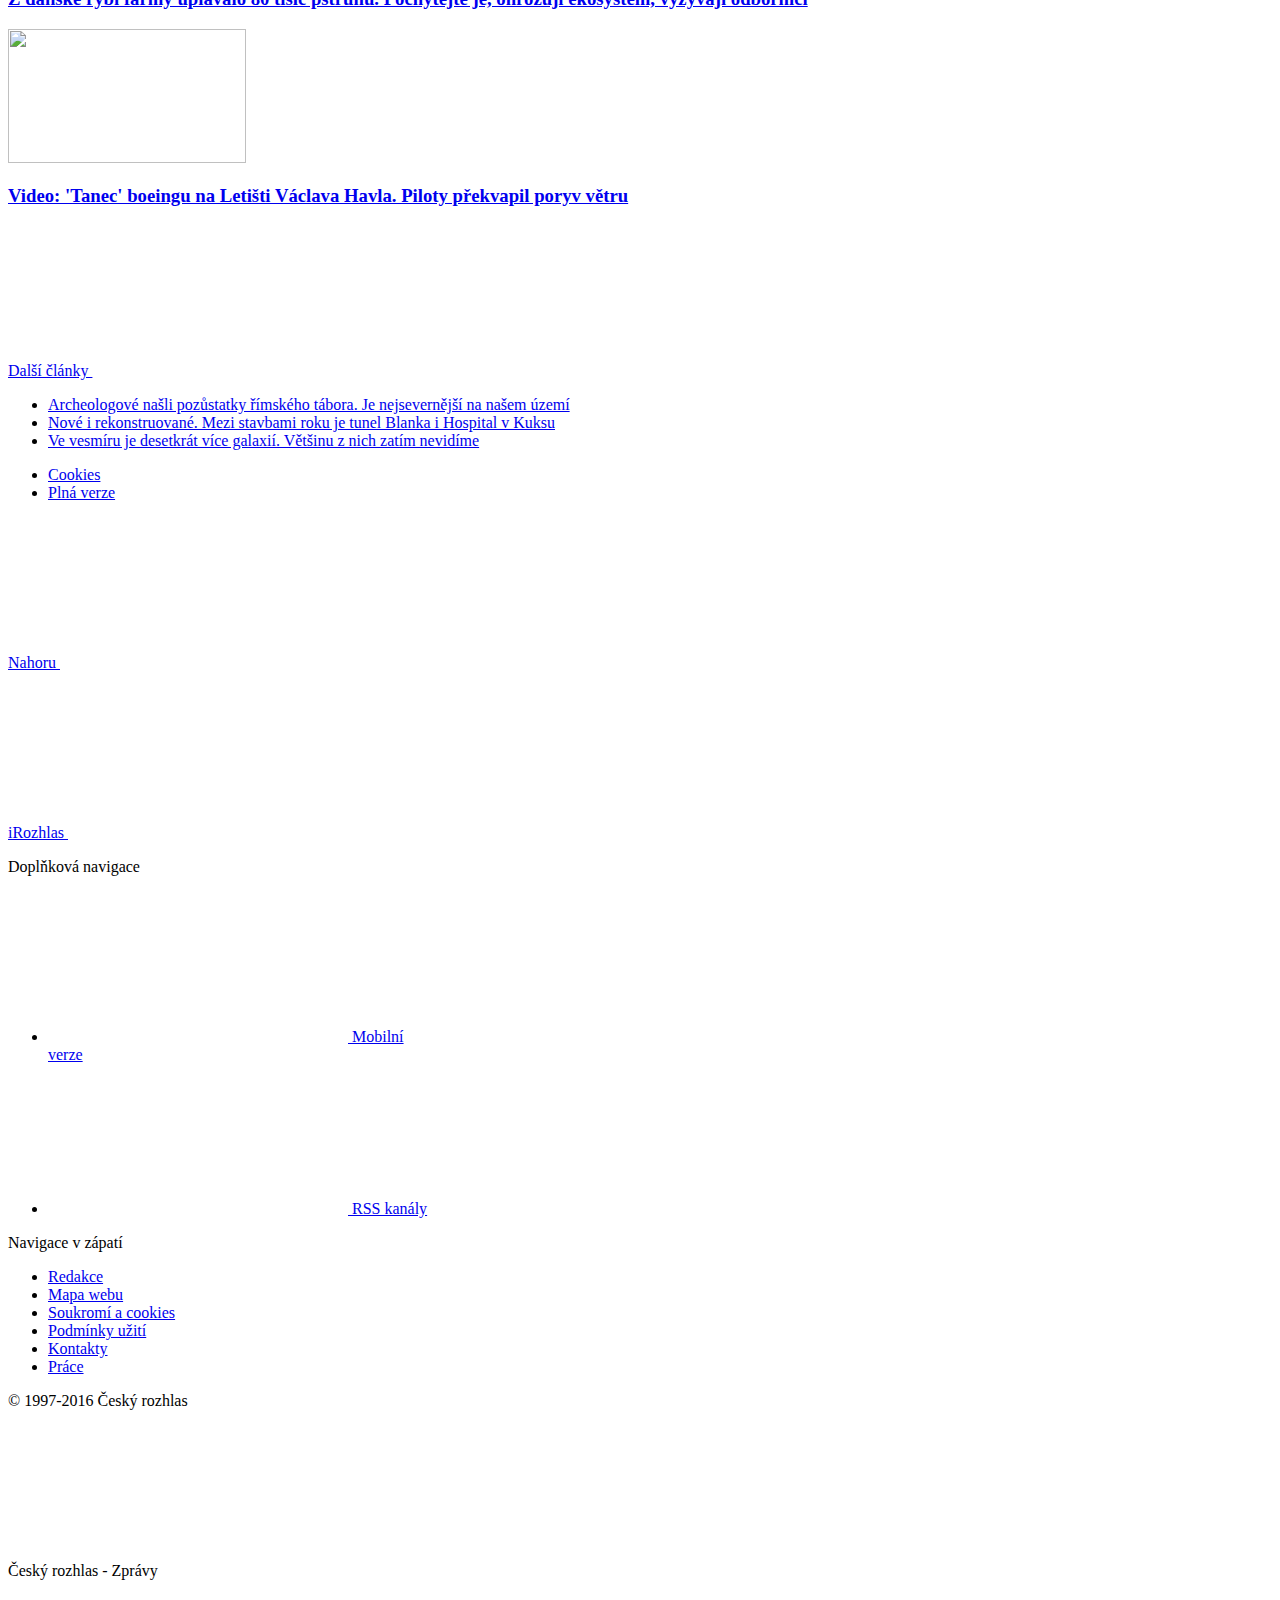
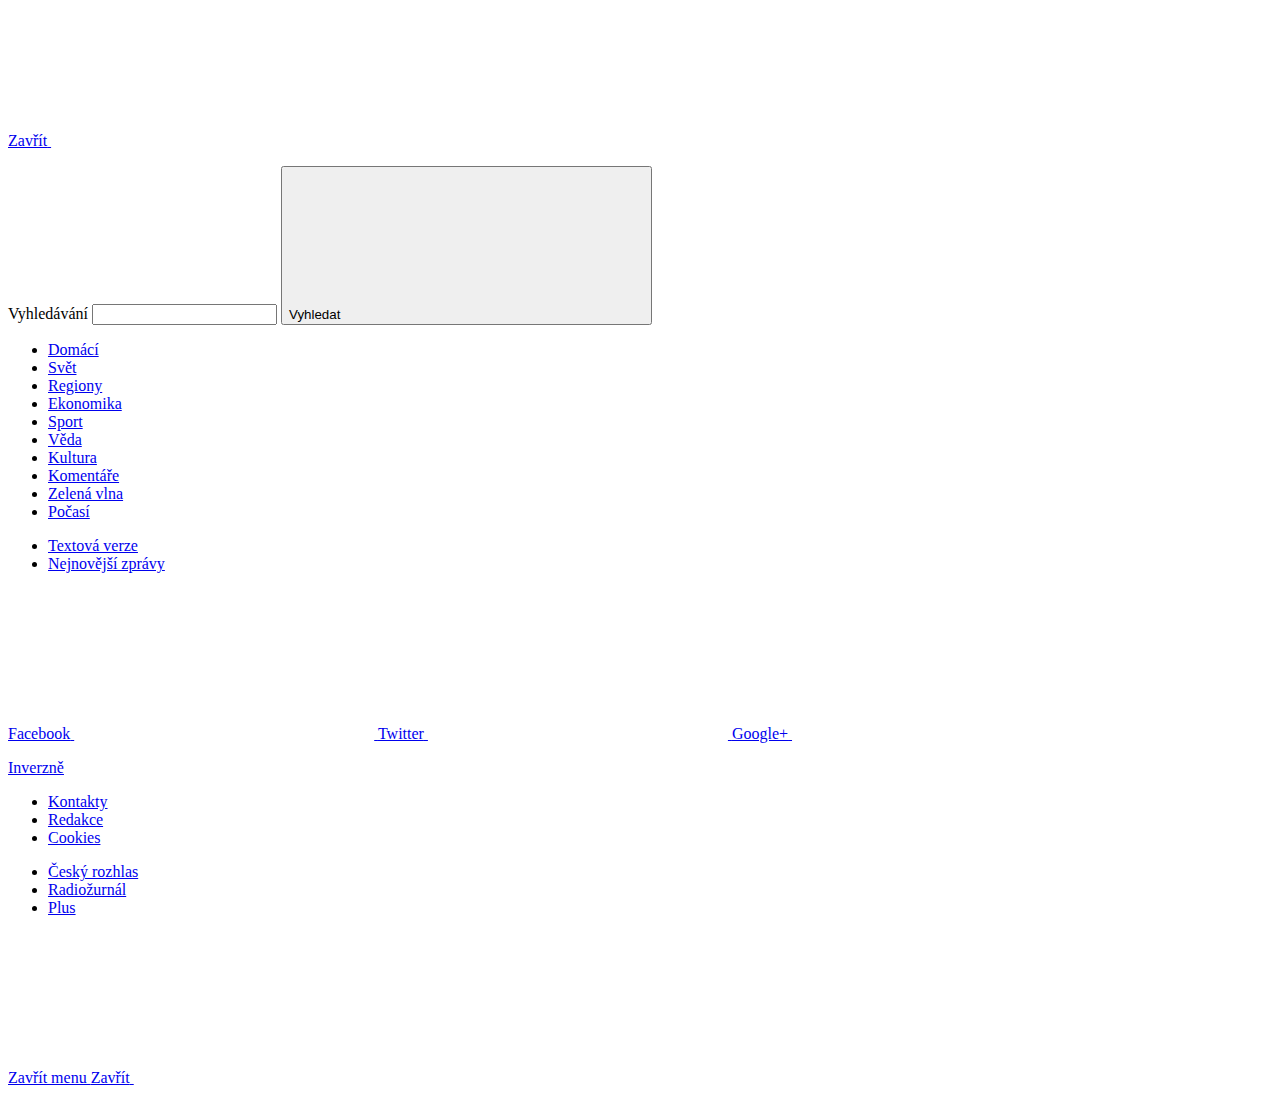
==== commit 249884f2: "ux fixes" ====
--- a/index.html
+++ b/index.html
@@ -210,7 +210,7 @@
   <script type="text/javascript">
     document.getElementsByTagName('article')[0].classList.add('b-data--no-img');
   </script>
-  <link rel="stylesheet" type="text/css" href="https://api.tiles.mapbox.com/mapbox-gl-js/v0.53.1/mapbox-gl.css"><style>article li{background:0 0!important;margin:0!important;padding:0!important}article ol,article ul{list-style:initial!important;font-size:medium!important;line-height:1.5!important}article hr{max-width:none!important}#map{width:100%;height:75vh}#legend{width:100%;min-height:30px}#party_select{width:100%;min-height:30px}#party_select select{max-width:100%}#inp-geocode{width:20%;min-width:140px;padding:6px 10px;margin:3px;box-sizing:border-box;border-radius:0;border:1px solid;transition:border-color .15s ease-in-out}#inp-geocode:invalid{border-color:red}#inp-btn{margin-left:10px;padding:.375rem .75rem;color:#fff;background-color:#6c757d;border-color:#6c757d;border-radius:.25rem;transition:color .15s ease-in-out,background-color .15s ease-in-out,border-color .15s ease-in-out,box-shadow .15s ease-in-out;border-style:none}#inp-btn:hover{color:#fff;background-color:#5a6268;border-color:#545b62}</style>
+  <link rel="stylesheet" type="text/css" href="https://api.tiles.mapbox.com/mapbox-gl-js/v0.53.1/mapbox-gl.css"><style>article li{background:0 0!important;margin:0!important;padding:0!important}article ol,article ul{list-style:initial!important;font-size:medium!important;line-height:1.5!important}article hr{max-width:none!important}#map{width:100%;height:75vh}#legend{width:100%;margin-top:3px;margin-bottom:3px;padding:3px;min-height:30px;border-color:#fb6a4a;border-style:solid;border-width:.5px;transition:color .15s ease-in-out,background-color .15s ease-in-out,border-color .15s ease-in-out,box-shadow .15s ease-in-out}@media only screen and (min-width:600px){#legend{width:23vw;position:absolute;background-color:#fff;border-color:#fb6a4a;border-style:solid;border-width:.5px;border-radius:3px;top:80px;left:25px;margin-top:3px;margin-bottom:3px;padding:3px;min-height:30px;border-color:#fb6a4a;border-style:solid;border-width:.5px;transition:color .15s ease-in-out,background-color .15s ease-in-out,border-color .15s ease-in-out,box-shadow .15s ease-in-out}}#party_select{width:100%;min-height:30px}#party_select select{max-width:100%}#inp-geocode{width:20%;min-width:140px;padding:6px 10px;margin:3px;box-sizing:border-box;border-radius:0;border:1px solid;transition:border-color .15s ease-in-out}#inp-geocode:invalid{border-color:red}#inp-btn{margin-left:10px;padding:.375rem .75rem;color:#fff;background-color:#6c757d;border-color:#6c757d;border-radius:.25rem;transition:color .15s ease-in-out,background-color .15s ease-in-out,border-color .15s ease-in-out,box-shadow .15s ease-in-out;border-style:none}#inp-btn:hover{color:#fff;background-color:#5a6268;border-color:#545b62}</style>
 
   <div class="row-main row-main--article">
     <h1 class="b-data__title b-data__title--sm" id="snfl-title-div">
@@ -242,7 +242,7 @@
     </div>
 </form>
 <div id="map"></div>
-<div id="legend">Vyberte okrsek v mapě.</div>
+<div id="legend"><b>Vyberte okrsek v mapě.</b></div>
 </div><div class="row-main row-main--narrow">
 
 <p>Volební účast se v celé republice oproti minulým volbám do Evropského parlamentu výrazně zvýšila. Tradičně nižší byla ovšem v pohraničí, zejména v severozápadních Čechách a na severní Moravě: méně než dvacet procent oprávněných voličů přišlo k urnám například v Ostravě-Vítkovicích, v Karviné, v Orlové, v Mostě, Jirkově či v Ústí nad Labem-Neštěmicích. Naproti tomu ve středočeských Černošicích, v Praze 6 nebo v Brně-Žabovřeskách byla účast vyšší než 40 procent.</p>
@@ -255,7 +255,7 @@
   </div>
   <!--[[ZPRAVY_SNOWFALL_RELATED:ARTICLES]]-->
 </div>
-<script>!function(e){var a={};function t(r){if(a[r])return a[r].exports;var n=a[r]={i:r,l:!1,exports:{}};return e[r].call(n.exports,n,n.exports,t),n.l=!0,n.exports}t.m=e,t.c=a,t.d=function(e,a,r){t.o(e,a)||Object.defineProperty(e,a,{enumerable:!0,get:r})},t.r=function(e){"undefined"!=typeof Symbol&&Symbol.toStringTag&&Object.defineProperty(e,Symbol.toStringTag,{value:"Module"}),Object.defineProperty(e,"__esModule",{value:!0})},t.t=function(e,a){if(1&a&&(e=t(e)),8&a)return e;if(4&a&&"object"==typeof e&&e&&e.__esModule)return e;var r=Object.create(null);if(t.r(r),Object.defineProperty(r,"default",{enumerable:!0,value:e}),2&a&&"string"!=typeof e)for(var n in e)t.d(r,n,function(a){return e[a]}.bind(null,n));return r},t.n=function(e){var a=e&&e.__esModule?function(){return e.default}:function(){return e};return t.d(a,"a",a),a},t.o=function(e,a){return Object.prototype.hasOwnProperty.call(e,a)},t.p="",t(t.s=0)}([function(e,a,t){"use strict";t.r(a);var r={1:{naz:"Klub angažovaných nestraníků",zkr:"KAN"},2:{naz:"Strana nezávislosti ČR",zkr:"SNČR"},3:{naz:"CESTA ODPOVĚDNÉ SPOLEČNOSTI",zkr:"CESTA"},4:{naz:"Národní socialisté",zkr:"NÁR.SOC."},5:{naz:"Občanská demokratická strana",zkr:"ODS"},6:{naz:"ANO, vytrollíme europarlament",zkr:'"EU TROLL"'},7:{naz:"Česká str.sociálně demokrat.",zkr:"ČSSD"},8:{naz:"Romská demokratická strana",zkr:"RDS"},9:{naz:"Komunistická str.Čech a Moravy",zkr:"KSČM"},10:{naz:"Koalice DSSS a NF",zkr:"DSSS+NF"},11:{naz:"SPR-Republ.str.Čsl. M.Sládka",zkr:"SPRRSČ M.Sládka"},12:{naz:"Koalice Rozumní, ND",zkr:"Rozumní+ND"},13:{naz:"Volte Pr.Blok www.cibulka.net",zkr:"PB"},14:{naz:"NE-VOLIM.CZ",zkr:"NE-VOLIM.CZ"},15:{naz:"Pro Česko",zkr:"PROČ"},16:{naz:"Vědci pro Českou republiku",zkr:"Vědci"},17:{naz:"Koalice ČSNS, Patrioti ČR",zkr:"ČSNS+PatriotiČR"},18:{naz:"JSI PRO?Jist.Solid.In.pro bud.",zkr:"JSI PRO?"},19:{naz:"PRO Zdraví a Sport",zkr:"PRO Zdraví"},21:{naz:"Moravské zemské hnutí",zkr:"MZH"},22:{naz:"Česká Suverenita",zkr:"ČS"},23:{naz:"TVŮJ KANDIDÁT",zkr:"TUJKA"},24:{naz:"HLAS",zkr:"Hlas"},25:{naz:"Koalice Svobodní, RČ",zkr:"Svobodní+RČ"},26:{naz:"Koalice STAN, TOP 09",zkr:"STAN+TOP"},27:{naz:"Česká pirátská strana",zkr:"Piráti"},28:{naz:"Svob.a př.dem.-T.Okamura (SPD)",zkr:"SPD"},29:{naz:"ALIANCE NÁRODNÍCH SIL",zkr:"ANS"},30:{naz:"ANO 2011",zkr:"ANO"},31:{naz:"Agrární demokratická strana",zkr:"ADS"},32:{naz:"Moravané",zkr:"Moravané"},33:{naz:"PRVNÍ REPUBLIKA",zkr:"NÁRODOVCI"},34:{naz:"Demokratická strana zelených",zkr:"DSZ-ZA PR.ZVÍŘ."},35:{naz:"BEZPEČNOST,ODPOVĚDNOST,SOLID.",zkr:"BOS"},36:{naz:"Koalice Soukromníci, NEZ",zkr:"Soukromníci+NEZ"},37:{naz:"Evropa společně",zkr:"ESO"},38:{naz:"KONZERVATIVNÍ ALTERNATIVA",zkr:"KOAL"},39:{naz:"Křesť.demokr.unie-Čs.str.lid.",zkr:"KDU-ČSL"},40:{naz:"Alternativa pro Česk. rep.2017",zkr:"APAČI 2017"}},n={part_2:[.0098,.0208,.0385,.0667,.1176],part_3:[.0091,.0206,.0417,.075,.1333],part_5:[.0744,.1176,.1585,.2048,.28],part_7:[.0315,.0543,.0864,.141,.2632],part_8:[.0103,.0247,.0533,.0987,.2],part_9:[.0452,.076,.1101,.155,.232],part_16:[.0108,.0215,.0405,.0769,.2143],part_19:[.0078,.0155,.0269,.0451,.0833],part_24:[.0168,.0293,.0453,.074,.1538],part_25:[.0096,.0182,.0315,.0541,.0952],part_26:[.0607,.1005,.1429,.1937,.2601],part_27:[.0748,.1142,.1519,.1961,.2683],part_28:[.0571,.0895,.1244,.1711,.2609],part_30:[.1356,.1969,.2525,.3158,.4098],part_31:[.0101,.023,.0435,.0833,.1667],part_34:[.0103,.0213,.0388,.0676,.125],part_35:[.0067,.0136,.025,.0417,.0714],part_36:[.0105,.0237,.0465,.0909,.2571],part_37:[.0115,.0261,.0625,.1364,.2593],part_39:[.048,.0944,.1598,.2519,.3936],part_40:[.009,.0181,.0328,.0625,.1304],part_1:[.0089,.0202,.037,.0635,.125],part_6:[.0147,.0278,.0458,.0744,.125],part_12:[.0108,.0213,.0367,.06,.0976],part_13:[.0071,.014,.0253,.0444,.0909],part_15:[.0085,.0172,.0288,.0465,.0714],part_4:[.0074,.0164,.0323,.0588,.0952],part_11:[.0088,.0189,.0345,.0606,.1111],part_29:[.008,.0192,.04,.0769,.1176],part_10:[.0085,.0177,.0312,.0556,.1053],part_23:[.0073,.0152,.0274,.0488,.1053],part_14:[.0075,.0159,.0308,.0625,.125],part_18:[.0064,.0131,.0233,.0357,.0513],part_21:[.0079,.0164,.0301,.0513,.0952],part_22:[.0068,.0134,.0244,.0435,.08],part_33:[.0068,.013,.0213,.0333,.0526],part_17:[.0088,.0208,.04,.0667,.1538],part_32:[.0105,.0224,.0419,.0746,.1458],part_38:[.0058,.0119,.0213,.0312,.0606]},o="https://data.irozhlas.cz";"localhost"==window.location.hostname&&(o="http://localhost");var l="<select>";l+='<option value="ucast">Účast (celá ČR 28,7 %)</option>',[["30",21.18],["5",14.54],["27",13.95],["26",11.65],["28",9.14],["39",7.24],["9",6.94],["7",3.95],["24",2.38],["6",1.56],["16",.82],["12",.78],["25",.65],["34",.6],["37",.53],["40",.49],["2",.4],["36",.36],["3",.33],["19",.33],["32",.27],["13",.2],["10",.18],["11",.18],["31",.16],["21",.13],["15",.11],["22",.11],["35",.1],["1",.1],["14",.09],["29",.08],["23",.06],["8",.06],["4",.05],["17",.05],["33",.03],["18",.03],["38",0]].forEach(function(e){l+='<option value="part_'+e[0]+'">'+r[e[0]].naz+" (celkem "+e[1]+" %)</option>"}),l+="</select>",document.getElementById("party_select").innerHTML=l;var i=new mapboxgl.Map({container:"map",style:"https://data.irozhlas.cz/mapa-domu/map_styl/style.json",zoom:6.85,maxZoom:15,attributionControl:!1,center:[15.3350758,49.7417517]});i.addControl(new mapboxgl.NavigationControl),i.addControl(new mapboxgl.AttributionControl({compact:!0,customAttribution:'obrazový podkres <a target="_blank" href="https://samizdat.cz">Samizdat</a>, data <a target="_blank" href="http://vdp.cuzk.cz/">ČÚZK</a> a <a target="_blank" href="http://volby.cz/">ČSÚ</a>'})),i.scrollZoom.disable(),i.on("click",function(e){i.scrollZoom.enable()});var p="ucast";i.on("load",function(){i.addLayer({id:"data",type:"fill",source:{type:"vector",tiles:[o+"/eu-19-okrsky/tiles/{z}/{x}/{y}.pbf"]},"source-layer":"data",paint:{"fill-color":["case",["has","hlasy_platne"],["interpolate",["linear"],["/",["get","hlasy_platne"],["get","zapsani"]],0,"#f2f0f7",.2013,"#fee5d9",.2666,"#fcbba1",.3279,"#fc9272",.4004,"#fb6a4a",.505,"#de2d26",1,"#a50f15"],"white"],"fill-opacity":.8,"fill-outline-color":"hsla(0, 0%, 52%, 0.4)"}}),i.on("mousemove",function(e){var a=i.queryRenderedFeatures(e.point,{layers:["data"]});if("ucast"==p)if(a.length>0){var t=Math.round(a[0].properties.hlasy_platne/a[0].properties.zapsani*1e3)/10||0;document.getElementById("legend").innerHTML="Účast  v okrsku č. "+a[0].properties.Cislo+" v obci "+a[0].properties.nazob+" byla "+t+" % ("+(0|a[0].properties.hlasy_platne)+" ze "+a[0].properties.zapsani+" zapsaných voličů)."}else document.getElementById("legend").innerHTML="Vyberte okrsek v mapě";else if(a.length>0){var n=Math.round(a[0].properties[p]/a[0].properties.hlasy_platne*1e3)/10||0;document.getElementById("legend").innerHTML="Strana "+r[p.replace("part_","")].zkr+" získala v okrsku č. "+a[0].properties.Cislo+" v obci "+a[0].properties.nazob+" "+n+" % hlasů ("+(0|a[0].properties[p])+" ze "+a[0].properties.hlasy_platne+" platných)."}else document.getElementById("legend").innerHTML="Vyberte okrsek v mapě"}),document.getElementById("party_select").addEventListener("change",function(e){var a=e.target.selectedOptions[0].value;if("ucast"!=(p=a))var t=["case",["has",a],["interpolate",["linear"],["/",["get",a],["get","hlasy_platne"]],0,"#f2f0f7",n[p][0],"#fee5d9",n[p][1],"#fcbba1",n[p][2],"#fc9272",n[p][3],"#fb6a4a",n[p][4],"#de2d26",1,"#a50f15"],"white"];else t=["case",["has","zapsani"],["interpolate",["linear"],["/",["get","hlasy_platne"],["get","zapsani"]],0,"#f2f0f7",.2013,"#fee5d9",.2666,"#fcbba1",.3279,"#fc9272",.4004,"#fb6a4a",.505,"#de2d26",1,"#a50f15"],"white"];i.setPaintProperty("data","fill-color",t)})}),$("#inp-geocode").on("focus input",function(){return $("#inp-geocode").css("border-color","black")}),document.getElementById("frm-geocode").onsubmit=function(e){e.preventDefault();var a=document.getElementById("inp-geocode").value;""===a?i.flyTo({center:[15.3350758,49.7417517],zoom:7}):$.get("https://api.mapy.cz/geocode?query=".concat(a),function(e){if(void 0!==$(e).find("item").attr("x")){var a=parseFloat($(e).find("item").attr("x")),t=parseFloat($(e).find("item").attr("y"));a<12||a>19||t<48||t>52?$("#inp-geocode").css("border-color","red"):i.flyTo({center:[a,t],zoom:14})}else $("#inp-geocode").css("border-color","red")},"xml")}}]);</script>
+<script>!function(e){var t={};function a(r){if(t[r])return t[r].exports;var n=t[r]={i:r,l:!1,exports:{}};return e[r].call(n.exports,n,n.exports,a),n.l=!0,n.exports}a.m=e,a.c=t,a.d=function(e,t,r){a.o(e,t)||Object.defineProperty(e,t,{enumerable:!0,get:r})},a.r=function(e){"undefined"!=typeof Symbol&&Symbol.toStringTag&&Object.defineProperty(e,Symbol.toStringTag,{value:"Module"}),Object.defineProperty(e,"__esModule",{value:!0})},a.t=function(e,t){if(1&t&&(e=a(e)),8&t)return e;if(4&t&&"object"==typeof e&&e&&e.__esModule)return e;var r=Object.create(null);if(a.r(r),Object.defineProperty(r,"default",{enumerable:!0,value:e}),2&t&&"string"!=typeof e)for(var n in e)a.d(r,n,function(t){return e[t]}.bind(null,n));return r},a.n=function(e){var t=e&&e.__esModule?function(){return e.default}:function(){return e};return a.d(t,"a",t),t},a.o=function(e,t){return Object.prototype.hasOwnProperty.call(e,t)},a.p="",a(a.s=0)}([function(e,t,a){"use strict";a.r(t);var r={1:{naz:"Klub angažovaných nestraníků",zkr:"KAN"},2:{naz:"Strana nezávislosti ČR",zkr:"SNČR"},3:{naz:"CESTA ODPOVĚDNÉ SPOLEČNOSTI",zkr:"CESTA"},4:{naz:"Národní socialisté",zkr:"NÁR.SOC."},5:{naz:"Občanská demokratická strana",zkr:"ODS"},6:{naz:"ANO, vytrollíme europarlament",zkr:'"EU TROLL"'},7:{naz:"Česká str.sociálně demokrat.",zkr:"ČSSD"},8:{naz:"Romská demokratická strana",zkr:"RDS"},9:{naz:"Komunistická str.Čech a Moravy",zkr:"KSČM"},10:{naz:"Koalice DSSS a NF",zkr:"DSSS+NF"},11:{naz:"SPR-Republ.str.Čsl. M.Sládka",zkr:"SPRRSČ M.Sládka"},12:{naz:"Koalice Rozumní, ND",zkr:"Rozumní+ND"},13:{naz:"Volte Pr.Blok www.cibulka.net",zkr:"PB"},14:{naz:"NE-VOLIM.CZ",zkr:"NE-VOLIM.CZ"},15:{naz:"Pro Česko",zkr:"PROČ"},16:{naz:"Vědci pro Českou republiku",zkr:"Vědci"},17:{naz:"Koalice ČSNS, Patrioti ČR",zkr:"ČSNS+PatriotiČR"},18:{naz:"JSI PRO?Jist.Solid.In.pro bud.",zkr:"JSI PRO?"},19:{naz:"PRO Zdraví a Sport",zkr:"PRO Zdraví"},21:{naz:"Moravské zemské hnutí",zkr:"MZH"},22:{naz:"Česká Suverenita",zkr:"ČS"},23:{naz:"TVŮJ KANDIDÁT",zkr:"TUJKA"},24:{naz:"HLAS",zkr:"Hlas"},25:{naz:"Koalice Svobodní, RČ",zkr:"Svobodní+RČ"},26:{naz:"Koalice STAN, TOP 09",zkr:"STAN+TOP"},27:{naz:"Česká pirátská strana",zkr:"Piráti"},28:{naz:"Svob.a př.dem.-T.Okamura (SPD)",zkr:"SPD"},29:{naz:"ALIANCE NÁRODNÍCH SIL",zkr:"ANS"},30:{naz:"ANO 2011",zkr:"ANO"},31:{naz:"Agrární demokratická strana",zkr:"ADS"},32:{naz:"Moravané",zkr:"Moravané"},33:{naz:"PRVNÍ REPUBLIKA",zkr:"NÁRODOVCI"},34:{naz:"Demokratická strana zelených",zkr:"DSZ-ZA PR.ZVÍŘ."},35:{naz:"BEZPEČNOST,ODPOVĚDNOST,SOLID.",zkr:"BOS"},36:{naz:"Koalice Soukromníci, NEZ",zkr:"Soukromníci+NEZ"},37:{naz:"Evropa společně",zkr:"ESO"},38:{naz:"KONZERVATIVNÍ ALTERNATIVA",zkr:"KOAL"},39:{naz:"Křesť.demokr.unie-Čs.str.lid.",zkr:"KDU-ČSL"},40:{naz:"Alternativa pro Česk. rep.2017",zkr:"APAČI 2017"}},n={part_2:[.0098,.0208,.0385,.0667,.1176],part_3:[.0091,.0206,.0417,.075,.1333],part_5:[.0744,.1176,.1585,.2048,.28],part_7:[.0315,.0543,.0864,.141,.2632],part_8:[.0103,.0247,.0533,.0987,.2],part_9:[.0452,.076,.1101,.155,.232],part_16:[.0108,.0215,.0405,.0769,.2143],part_19:[.0078,.0155,.0269,.0451,.0833],part_24:[.0168,.0293,.0453,.074,.1538],part_25:[.0096,.0182,.0315,.0541,.0952],part_26:[.0607,.1005,.1429,.1937,.2601],part_27:[.0748,.1142,.1519,.1961,.2683],part_28:[.0571,.0895,.1244,.1711,.2609],part_30:[.1356,.1969,.2525,.3158,.4098],part_31:[.0101,.023,.0435,.0833,.1667],part_34:[.0103,.0213,.0388,.0676,.125],part_35:[.0067,.0136,.025,.0417,.0714],part_36:[.0105,.0237,.0465,.0909,.2571],part_37:[.0115,.0261,.0625,.1364,.2593],part_39:[.048,.0944,.1598,.2519,.3936],part_40:[.009,.0181,.0328,.0625,.1304],part_1:[.0089,.0202,.037,.0635,.125],part_6:[.0147,.0278,.0458,.0744,.125],part_12:[.0108,.0213,.0367,.06,.0976],part_13:[.0071,.014,.0253,.0444,.0909],part_15:[.0085,.0172,.0288,.0465,.0714],part_4:[.0074,.0164,.0323,.0588,.0952],part_11:[.0088,.0189,.0345,.0606,.1111],part_29:[.008,.0192,.04,.0769,.1176],part_10:[.0085,.0177,.0312,.0556,.1053],part_23:[.0073,.0152,.0274,.0488,.1053],part_14:[.0075,.0159,.0308,.0625,.125],part_18:[.0064,.0131,.0233,.0357,.0513],part_21:[.0079,.0164,.0301,.0513,.0952],part_22:[.0068,.0134,.0244,.0435,.08],part_33:[.0068,.013,.0213,.0333,.0526],part_17:[.0088,.0208,.04,.0667,.1538],part_32:[.0105,.0224,.0419,.0746,.1458],part_38:[.0058,.0119,.0213,.0312,.0606]},o="https://data.irozhlas.cz";"localhost"==window.location.hostname&&(o="http://localhost");var l="<select>";l+='<option value="ucast">Účast (celá ČR 28,7 %)</option>',[["30",21.18],["5",14.54],["27",13.95],["26",11.65],["28",9.14],["39",7.24],["9",6.94],["7",3.95],["24",2.38],["6",1.56],["16",.82],["12",.78],["25",.65],["34",.6],["37",.53],["40",.49],["2",.4],["36",.36],["3",.33],["19",.33],["32",.27],["13",.2],["10",.18],["11",.18],["31",.16],["21",.13],["15",.11],["22",.11],["35",.1],["1",.1],["14",.09],["29",.08],["23",.06],["8",.06],["4",.05],["17",.05],["33",.03],["18",.03],["38",0]].forEach(function(e){l+='<option value="part_'+e[0]+'">'+r[e[0]].naz+" (celkem "+e[1]+" %)</option>"}),l+="</select>",document.getElementById("party_select").innerHTML=l;var i=new mapboxgl.Map({container:"map",style:"https://data.irozhlas.cz/mapa-domu/map_styl/style.json",zoom:6.85,maxZoom:15,attributionControl:!1,center:[15.3350758,49.7417517]});i.getCanvas().style.cursor="default",i.fitBounds([[12.09,51.06],[18.87,48.55]]),i.addControl(new mapboxgl.NavigationControl),i.addControl(new mapboxgl.AttributionControl({compact:!0,customAttribution:'obrazový podkres <a target="_blank" href="https://samizdat.cz">Samizdat</a>, data <a target="_blank" href="http://vdp.cuzk.cz/">ČÚZK</a> a <a target="_blank" href="http://volby.cz/">ČSÚ</a>'})),i.scrollZoom.disable(),i.on("click",function(e){i.scrollZoom.enable()});var p="ucast";i.on("load",function(){if(i.addLayer({id:"data",type:"fill",source:{type:"vector",tiles:[o+"/eu-19-okrsky/tiles/{z}/{x}/{y}.pbf"]},"source-layer":"data",paint:{"fill-color":["case",["has","hlasy_platne"],["interpolate",["linear"],["/",["get","hlasy_platne"],["get","zapsani"]],0,"#f2f0f7",.2013,"#fee5d9",.2666,"#fcbba1",.3279,"#fc9272",.4004,"#fb6a4a",.505,"#de2d26",1,"#a50f15"],"white"],"fill-opacity":.8,"fill-outline-color":"hsla(0, 0%, 52%, 0.4)"}}),i.addLayer({id:"lbls",source:{tiles:["https://interaktivni.rozhlas.cz/tiles/ton_l2/{z}/{x}/{y}.png"],type:"raster",tileSize:256}}),i.on("mousemove",function(e){var t=i.queryRenderedFeatures(e.point,{layers:["data"]});if("ucast"==p)if(t.length>0){var a=Math.round(t[0].properties.hlasy_platne/t[0].properties.zapsani*1e3)/10||0;document.getElementById("legend").innerHTML="Účast  v okrsku č. "+t[0].properties.Cislo+" v obci "+t[0].properties.nazob+" byla "+a+" % ("+(0|t[0].properties.hlasy_platne)+" ze "+t[0].properties.zapsani+" zapsaných voličů)."}else document.getElementById("legend").innerHTML="<b>Vyberte okrsek v mapě.</b>";else if(t.length>0){var n=Math.round(t[0].properties[p]/t[0].properties.hlasy_platne*1e3)/10||0;document.getElementById("legend").innerHTML="Strana "+r[p.replace("part_","")].zkr+" získala v okrsku č. "+t[0].properties.Cislo+" v obci "+t[0].properties.nazob+" "+n+" % hlasů ("+(0|t[0].properties[p])+" ze "+t[0].properties.hlasy_platne+" platných)."}else document.getElementById("legend").innerHTML="<b>Vyberte okrsek v mapě.</b>"}),document.getElementById("party_select").addEventListener("change",function(e){var t=e.target.selectedOptions[0].value;if("ucast"!=(p=t))var a=["case",["has",t],["interpolate",["linear"],["/",["get",t],["get","hlasy_platne"]],0,"#f2f0f7",n[p][0],"#fee5d9",n[p][1],"#fcbba1",n[p][2],"#fc9272",n[p][3],"#fb6a4a",n[p][4],"#de2d26",1,"#a50f15"],"white"];else a=["case",["has","zapsani"],["interpolate",["linear"],["/",["get","hlasy_platne"],["get","zapsani"]],0,"#f2f0f7",.2013,"#fee5d9",.2666,"#fcbba1",.3279,"#fc9272",.4004,"#fb6a4a",.505,"#de2d26",1,"#a50f15"],"white"];i.setPaintProperty("data","fill-color",a)}),window.location.href.includes("latlng")){var e=window.location.href.split("latlng=")[1].split("&")[0];i.setCenter([parseFloat(e.split("|")[1]),parseFloat(e.split("|")[0])]),i.setZoom(parseInt(e.split("|")[2]))}}),i.on("moveend",function(e){var t=i.getCenter().wrap();window.history.pushState("","",window.location.pathname+"?latlng="+t.lat+"|"+t.lng+"|"+i.getZoom())}),$("#inp-geocode").on("focus input",function(){return $("#inp-geocode").css("border-color","black")}),document.getElementById("frm-geocode").onsubmit=function(e){e.preventDefault();var t=document.getElementById("inp-geocode").value;""===t?i.flyTo({center:[15.3350758,49.7417517],zoom:7}):$.get("https://api.mapy.cz/geocode?query=".concat(t),function(e){if(void 0!==$(e).find("item").attr("x")){var t=parseFloat($(e).find("item").attr("x")),a=parseFloat($(e).find("item").attr("y"));t<12||t>19||a<48||a>52?$("#inp-geocode").css("border-color","red"):i.flyTo({center:[t,a],zoom:14})}else $("#inp-geocode").css("border-color","red")},"xml")}}]);</script>
 		</article>
 			<div class="wrapper">
 				<div class="row-main">
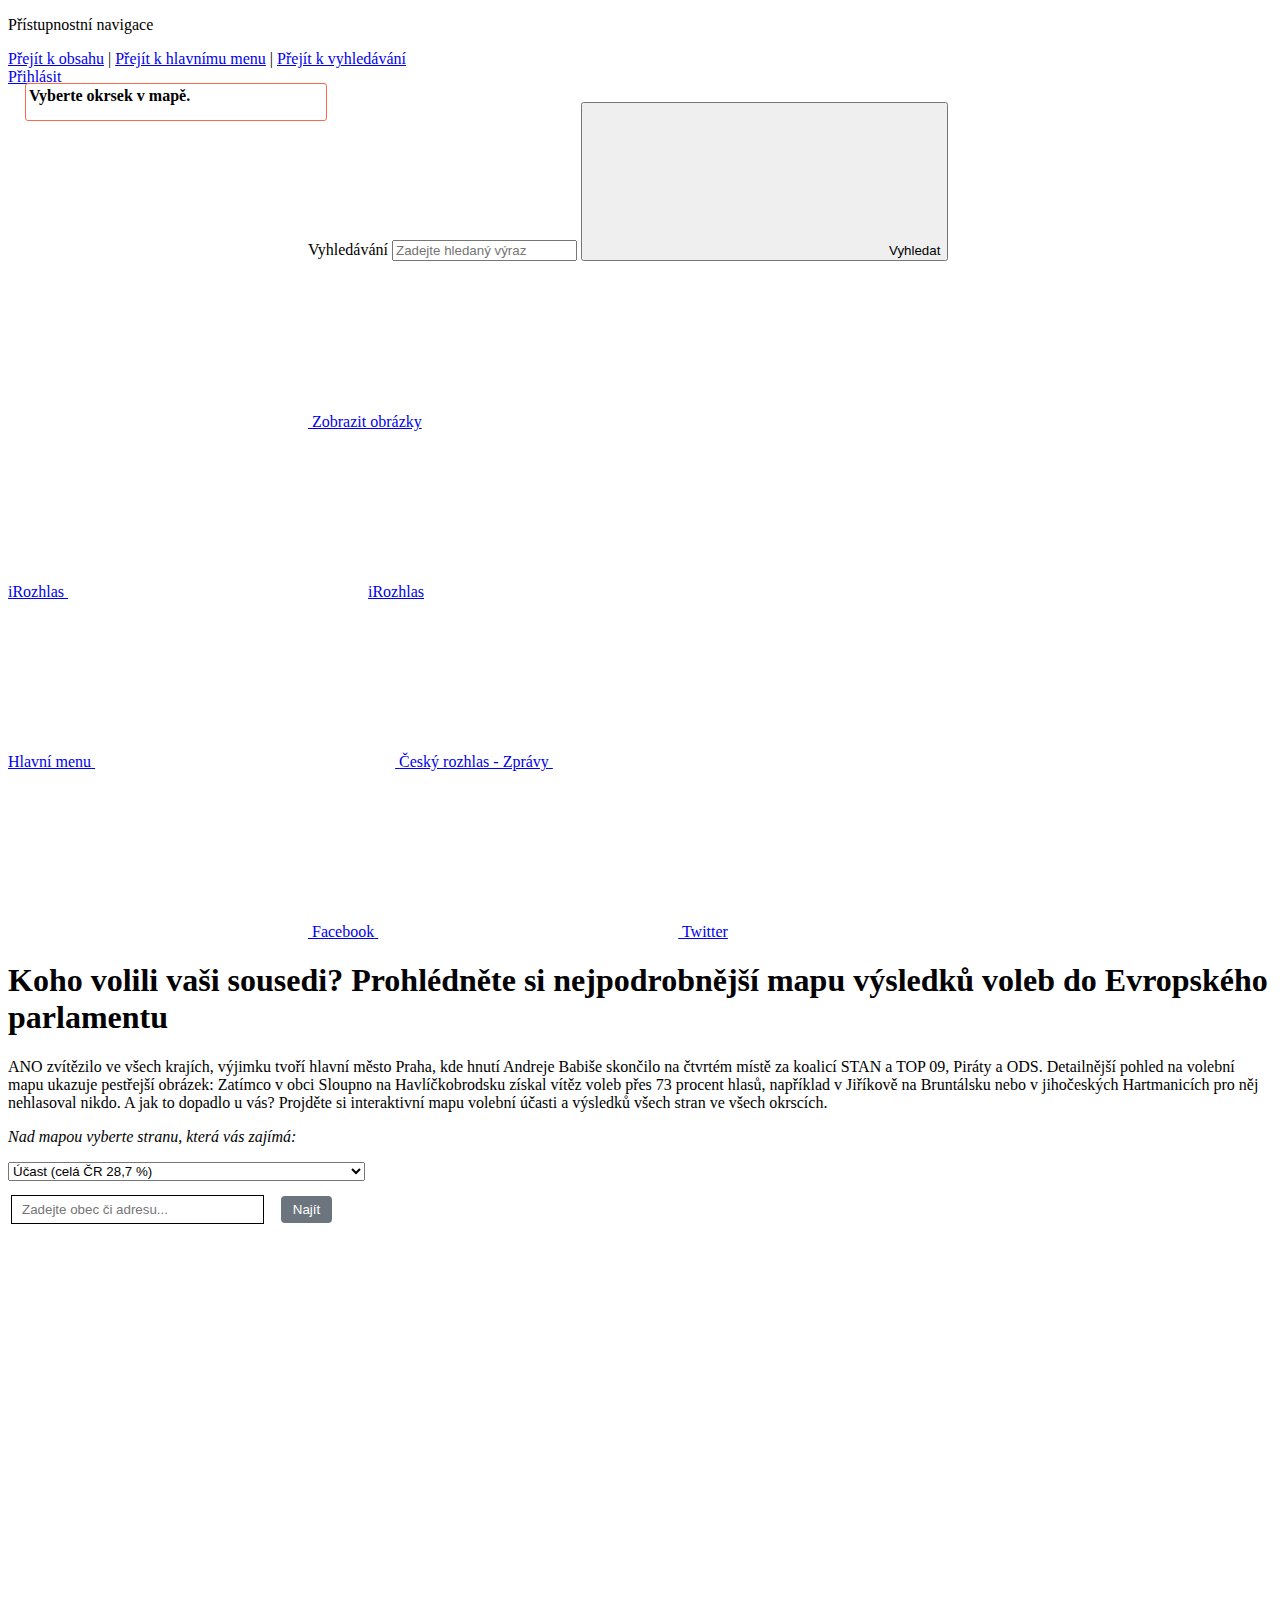
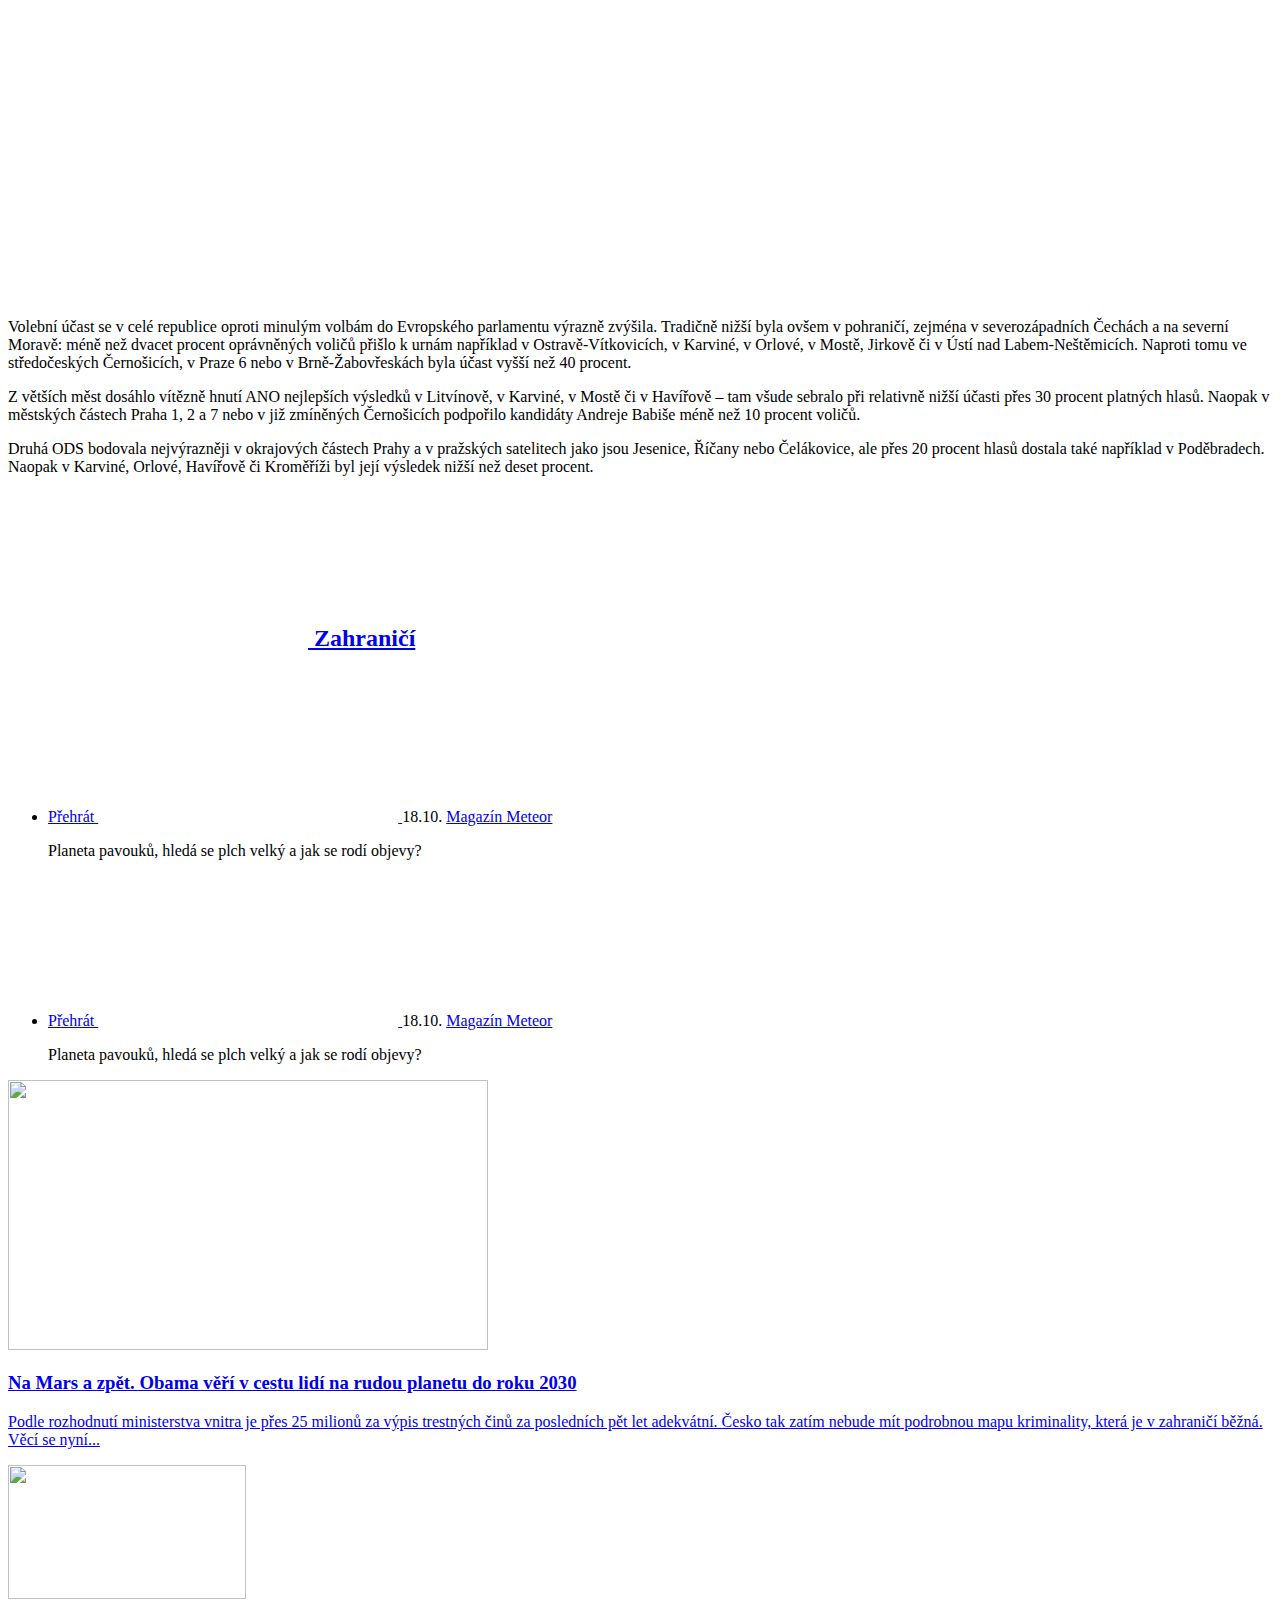
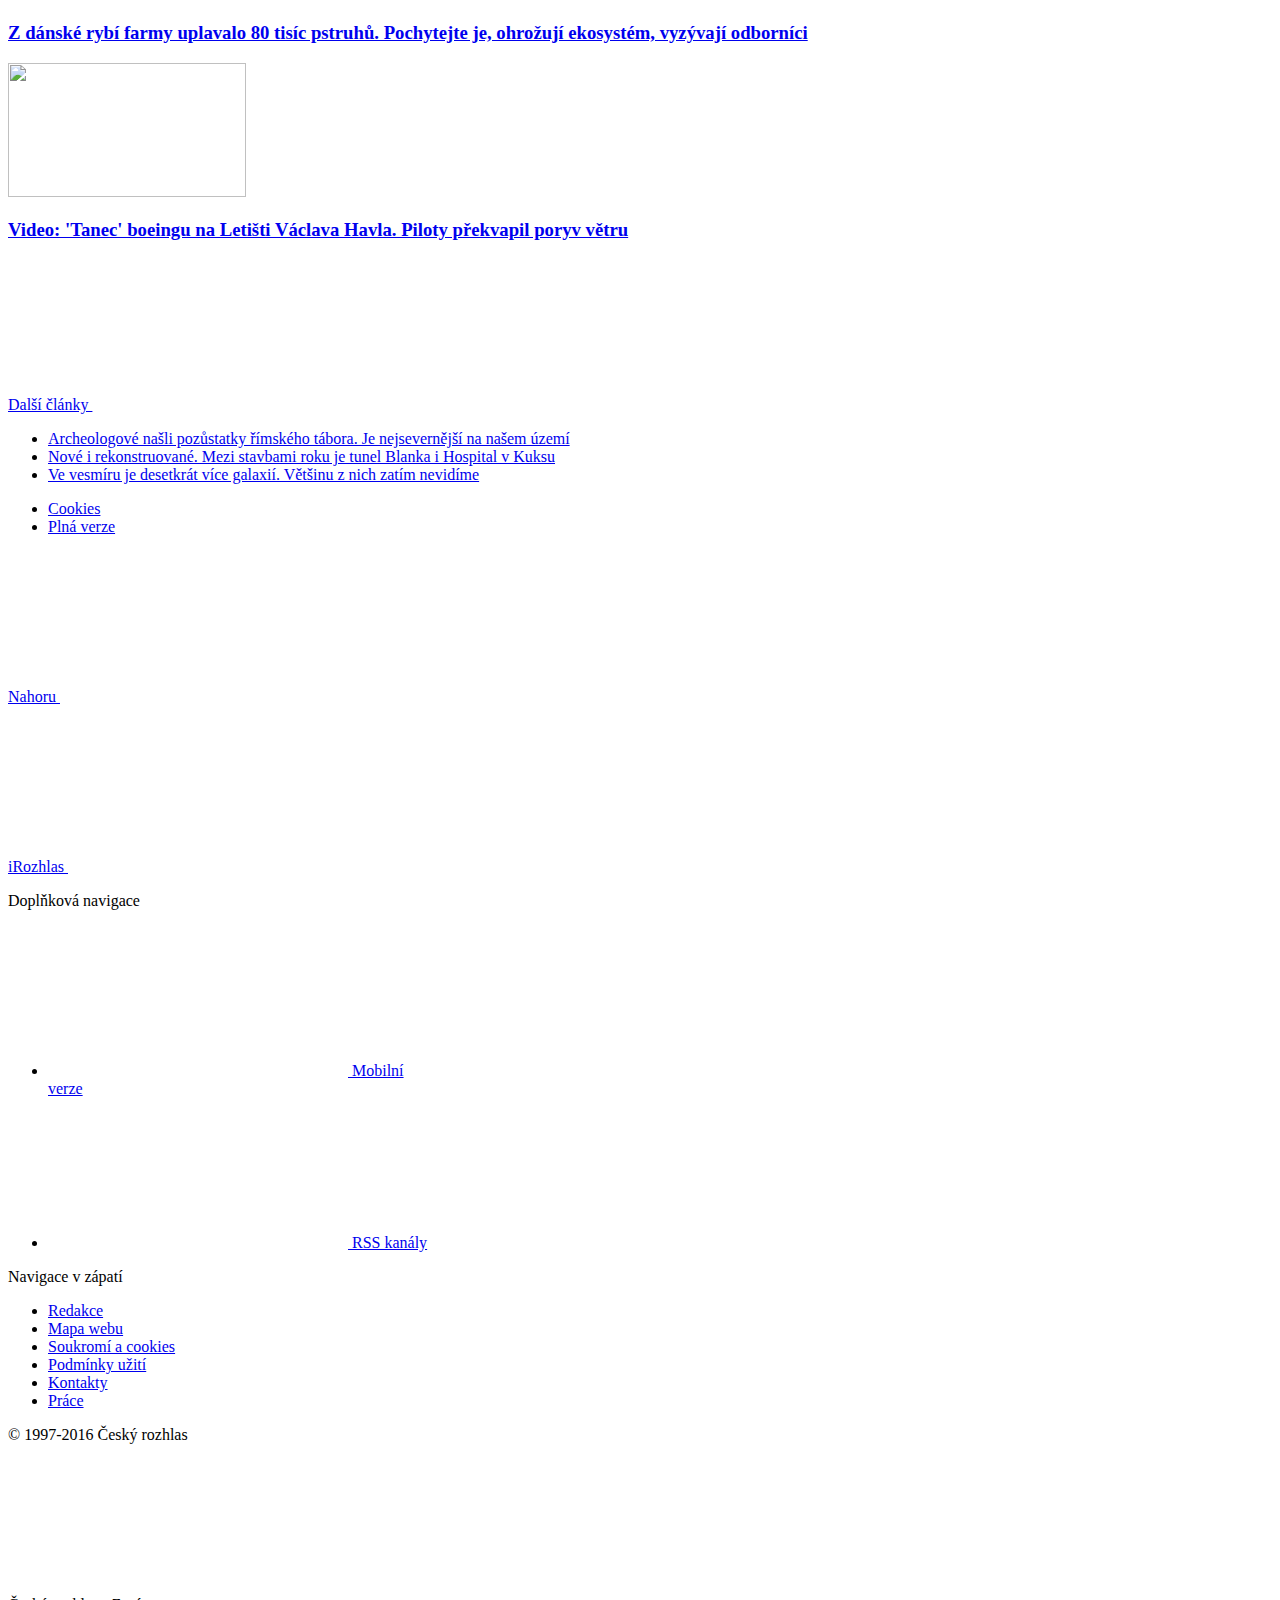
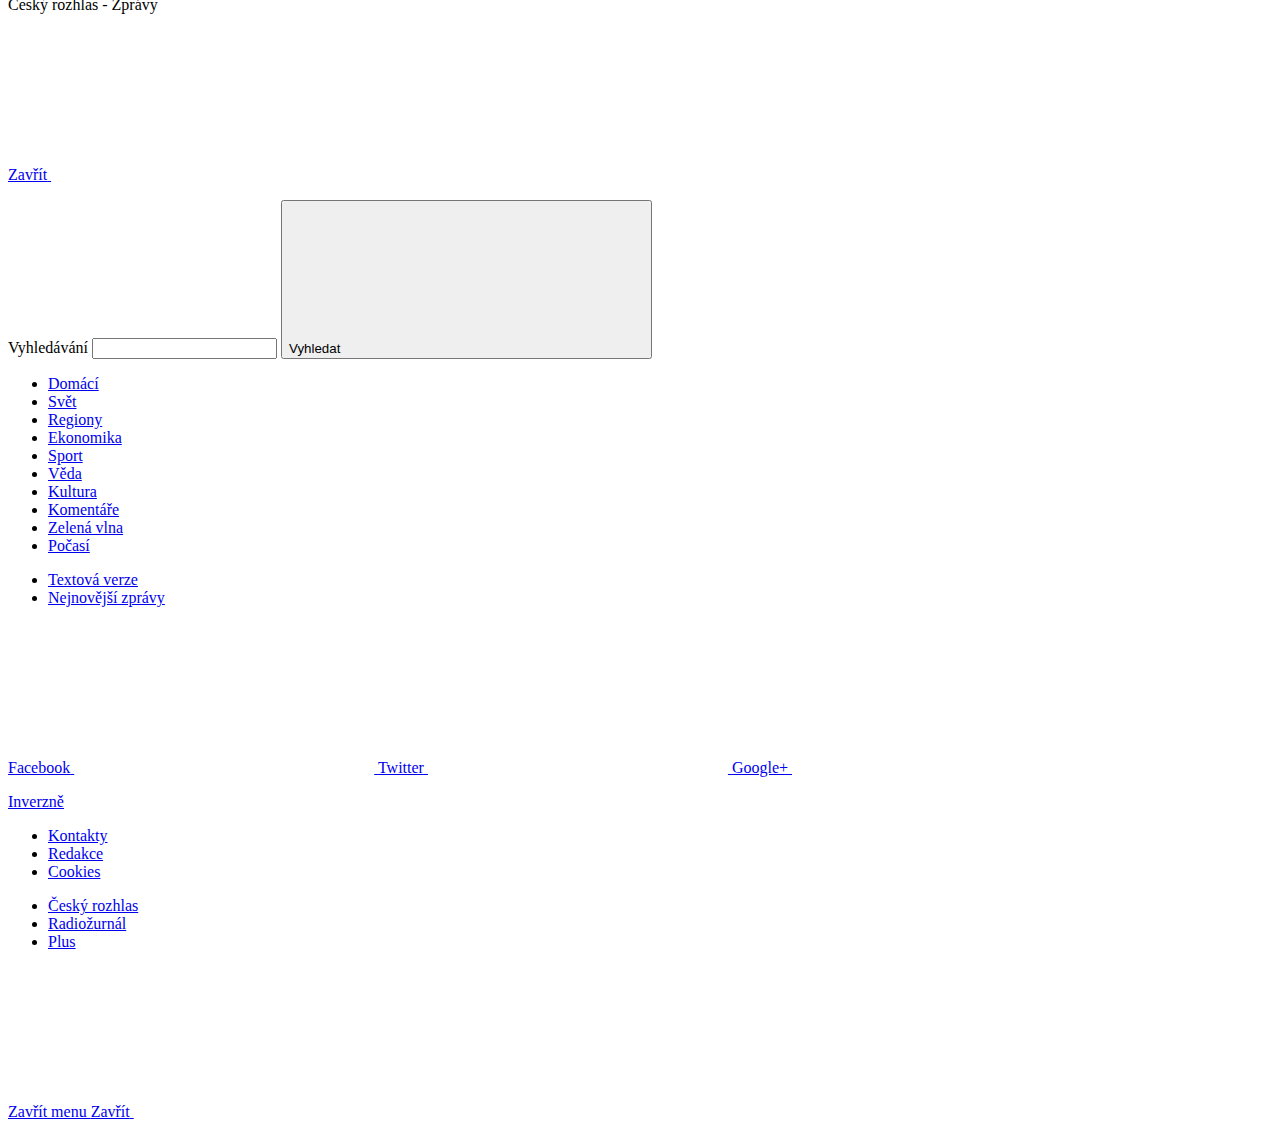
==== commit e254d685: "navodny popisek" ====
--- a/index.html
+++ b/index.html
@@ -233,7 +233,8 @@
 
   <div class="row-main row-main--narrow">
     
-    </div><div class="row-main row-main--article">
+    <p><em>Nad mapou vyberte stranu, která vás zajímá:</em></p>
+</div><div class="row-main row-main--article">
 <div id="party_select"></div>
 <form action="?" id='frm-geocode'>
     <div class="inputs">
@@ -255,7 +256,7 @@
   </div>
   <!--[[ZPRAVY_SNOWFALL_RELATED:ARTICLES]]-->
 </div>
-<script>!function(e){var t={};function a(r){if(t[r])return t[r].exports;var n=t[r]={i:r,l:!1,exports:{}};return e[r].call(n.exports,n,n.exports,a),n.l=!0,n.exports}a.m=e,a.c=t,a.d=function(e,t,r){a.o(e,t)||Object.defineProperty(e,t,{enumerable:!0,get:r})},a.r=function(e){"undefined"!=typeof Symbol&&Symbol.toStringTag&&Object.defineProperty(e,Symbol.toStringTag,{value:"Module"}),Object.defineProperty(e,"__esModule",{value:!0})},a.t=function(e,t){if(1&t&&(e=a(e)),8&t)return e;if(4&t&&"object"==typeof e&&e&&e.__esModule)return e;var r=Object.create(null);if(a.r(r),Object.defineProperty(r,"default",{enumerable:!0,value:e}),2&t&&"string"!=typeof e)for(var n in e)a.d(r,n,function(t){return e[t]}.bind(null,n));return r},a.n=function(e){var t=e&&e.__esModule?function(){return e.default}:function(){return e};return a.d(t,"a",t),t},a.o=function(e,t){return Object.prototype.hasOwnProperty.call(e,t)},a.p="",a(a.s=0)}([function(e,t,a){"use strict";a.r(t);var r={1:{naz:"Klub angažovaných nestraníků",zkr:"KAN"},2:{naz:"Strana nezávislosti ČR",zkr:"SNČR"},3:{naz:"CESTA ODPOVĚDNÉ SPOLEČNOSTI",zkr:"CESTA"},4:{naz:"Národní socialisté",zkr:"NÁR.SOC."},5:{naz:"Občanská demokratická strana",zkr:"ODS"},6:{naz:"ANO, vytrollíme europarlament",zkr:'"EU TROLL"'},7:{naz:"Česká str.sociálně demokrat.",zkr:"ČSSD"},8:{naz:"Romská demokratická strana",zkr:"RDS"},9:{naz:"Komunistická str.Čech a Moravy",zkr:"KSČM"},10:{naz:"Koalice DSSS a NF",zkr:"DSSS+NF"},11:{naz:"SPR-Republ.str.Čsl. M.Sládka",zkr:"SPRRSČ M.Sládka"},12:{naz:"Koalice Rozumní, ND",zkr:"Rozumní+ND"},13:{naz:"Volte Pr.Blok www.cibulka.net",zkr:"PB"},14:{naz:"NE-VOLIM.CZ",zkr:"NE-VOLIM.CZ"},15:{naz:"Pro Česko",zkr:"PROČ"},16:{naz:"Vědci pro Českou republiku",zkr:"Vědci"},17:{naz:"Koalice ČSNS, Patrioti ČR",zkr:"ČSNS+PatriotiČR"},18:{naz:"JSI PRO?Jist.Solid.In.pro bud.",zkr:"JSI PRO?"},19:{naz:"PRO Zdraví a Sport",zkr:"PRO Zdraví"},21:{naz:"Moravské zemské hnutí",zkr:"MZH"},22:{naz:"Česká Suverenita",zkr:"ČS"},23:{naz:"TVŮJ KANDIDÁT",zkr:"TUJKA"},24:{naz:"HLAS",zkr:"Hlas"},25:{naz:"Koalice Svobodní, RČ",zkr:"Svobodní+RČ"},26:{naz:"Koalice STAN, TOP 09",zkr:"STAN+TOP"},27:{naz:"Česká pirátská strana",zkr:"Piráti"},28:{naz:"Svob.a př.dem.-T.Okamura (SPD)",zkr:"SPD"},29:{naz:"ALIANCE NÁRODNÍCH SIL",zkr:"ANS"},30:{naz:"ANO 2011",zkr:"ANO"},31:{naz:"Agrární demokratická strana",zkr:"ADS"},32:{naz:"Moravané",zkr:"Moravané"},33:{naz:"PRVNÍ REPUBLIKA",zkr:"NÁRODOVCI"},34:{naz:"Demokratická strana zelených",zkr:"DSZ-ZA PR.ZVÍŘ."},35:{naz:"BEZPEČNOST,ODPOVĚDNOST,SOLID.",zkr:"BOS"},36:{naz:"Koalice Soukromníci, NEZ",zkr:"Soukromníci+NEZ"},37:{naz:"Evropa společně",zkr:"ESO"},38:{naz:"KONZERVATIVNÍ ALTERNATIVA",zkr:"KOAL"},39:{naz:"Křesť.demokr.unie-Čs.str.lid.",zkr:"KDU-ČSL"},40:{naz:"Alternativa pro Česk. rep.2017",zkr:"APAČI 2017"}},n={part_2:[.0098,.0208,.0385,.0667,.1176],part_3:[.0091,.0206,.0417,.075,.1333],part_5:[.0744,.1176,.1585,.2048,.28],part_7:[.0315,.0543,.0864,.141,.2632],part_8:[.0103,.0247,.0533,.0987,.2],part_9:[.0452,.076,.1101,.155,.232],part_16:[.0108,.0215,.0405,.0769,.2143],part_19:[.0078,.0155,.0269,.0451,.0833],part_24:[.0168,.0293,.0453,.074,.1538],part_25:[.0096,.0182,.0315,.0541,.0952],part_26:[.0607,.1005,.1429,.1937,.2601],part_27:[.0748,.1142,.1519,.1961,.2683],part_28:[.0571,.0895,.1244,.1711,.2609],part_30:[.1356,.1969,.2525,.3158,.4098],part_31:[.0101,.023,.0435,.0833,.1667],part_34:[.0103,.0213,.0388,.0676,.125],part_35:[.0067,.0136,.025,.0417,.0714],part_36:[.0105,.0237,.0465,.0909,.2571],part_37:[.0115,.0261,.0625,.1364,.2593],part_39:[.048,.0944,.1598,.2519,.3936],part_40:[.009,.0181,.0328,.0625,.1304],part_1:[.0089,.0202,.037,.0635,.125],part_6:[.0147,.0278,.0458,.0744,.125],part_12:[.0108,.0213,.0367,.06,.0976],part_13:[.0071,.014,.0253,.0444,.0909],part_15:[.0085,.0172,.0288,.0465,.0714],part_4:[.0074,.0164,.0323,.0588,.0952],part_11:[.0088,.0189,.0345,.0606,.1111],part_29:[.008,.0192,.04,.0769,.1176],part_10:[.0085,.0177,.0312,.0556,.1053],part_23:[.0073,.0152,.0274,.0488,.1053],part_14:[.0075,.0159,.0308,.0625,.125],part_18:[.0064,.0131,.0233,.0357,.0513],part_21:[.0079,.0164,.0301,.0513,.0952],part_22:[.0068,.0134,.0244,.0435,.08],part_33:[.0068,.013,.0213,.0333,.0526],part_17:[.0088,.0208,.04,.0667,.1538],part_32:[.0105,.0224,.0419,.0746,.1458],part_38:[.0058,.0119,.0213,.0312,.0606]},o="https://data.irozhlas.cz";"localhost"==window.location.hostname&&(o="http://localhost");var l="<select>";l+='<option value="ucast">Účast (celá ČR 28,7 %)</option>',[["30",21.18],["5",14.54],["27",13.95],["26",11.65],["28",9.14],["39",7.24],["9",6.94],["7",3.95],["24",2.38],["6",1.56],["16",.82],["12",.78],["25",.65],["34",.6],["37",.53],["40",.49],["2",.4],["36",.36],["3",.33],["19",.33],["32",.27],["13",.2],["10",.18],["11",.18],["31",.16],["21",.13],["15",.11],["22",.11],["35",.1],["1",.1],["14",.09],["29",.08],["23",.06],["8",.06],["4",.05],["17",.05],["33",.03],["18",.03],["38",0]].forEach(function(e){l+='<option value="part_'+e[0]+'">'+r[e[0]].naz+" (celkem "+e[1]+" %)</option>"}),l+="</select>",document.getElementById("party_select").innerHTML=l;var i=new mapboxgl.Map({container:"map",style:"https://data.irozhlas.cz/mapa-domu/map_styl/style.json",zoom:6.85,maxZoom:15,attributionControl:!1,center:[15.3350758,49.7417517]});i.getCanvas().style.cursor="default",i.fitBounds([[12.09,51.06],[18.87,48.55]]),i.addControl(new mapboxgl.NavigationControl),i.addControl(new mapboxgl.AttributionControl({compact:!0,customAttribution:'obrazový podkres <a target="_blank" href="https://samizdat.cz">Samizdat</a>, data <a target="_blank" href="http://vdp.cuzk.cz/">ČÚZK</a> a <a target="_blank" href="http://volby.cz/">ČSÚ</a>'})),i.scrollZoom.disable(),i.on("click",function(e){i.scrollZoom.enable()});var p="ucast";i.on("load",function(){if(i.addLayer({id:"data",type:"fill",source:{type:"vector",tiles:[o+"/eu-19-okrsky/tiles/{z}/{x}/{y}.pbf"]},"source-layer":"data",paint:{"fill-color":["case",["has","hlasy_platne"],["interpolate",["linear"],["/",["get","hlasy_platne"],["get","zapsani"]],0,"#f2f0f7",.2013,"#fee5d9",.2666,"#fcbba1",.3279,"#fc9272",.4004,"#fb6a4a",.505,"#de2d26",1,"#a50f15"],"white"],"fill-opacity":.8,"fill-outline-color":"hsla(0, 0%, 52%, 0.4)"}}),i.addLayer({id:"lbls",source:{tiles:["https://interaktivni.rozhlas.cz/tiles/ton_l2/{z}/{x}/{y}.png"],type:"raster",tileSize:256}}),i.on("mousemove",function(e){var t=i.queryRenderedFeatures(e.point,{layers:["data"]});if("ucast"==p)if(t.length>0){var a=Math.round(t[0].properties.hlasy_platne/t[0].properties.zapsani*1e3)/10||0;document.getElementById("legend").innerHTML="Účast  v okrsku č. "+t[0].properties.Cislo+" v obci "+t[0].properties.nazob+" byla "+a+" % ("+(0|t[0].properties.hlasy_platne)+" ze "+t[0].properties.zapsani+" zapsaných voličů)."}else document.getElementById("legend").innerHTML="<b>Vyberte okrsek v mapě.</b>";else if(t.length>0){var n=Math.round(t[0].properties[p]/t[0].properties.hlasy_platne*1e3)/10||0;document.getElementById("legend").innerHTML="Strana "+r[p.replace("part_","")].zkr+" získala v okrsku č. "+t[0].properties.Cislo+" v obci "+t[0].properties.nazob+" "+n+" % hlasů ("+(0|t[0].properties[p])+" ze "+t[0].properties.hlasy_platne+" platných)."}else document.getElementById("legend").innerHTML="<b>Vyberte okrsek v mapě.</b>"}),document.getElementById("party_select").addEventListener("change",function(e){var t=e.target.selectedOptions[0].value;if("ucast"!=(p=t))var a=["case",["has",t],["interpolate",["linear"],["/",["get",t],["get","hlasy_platne"]],0,"#f2f0f7",n[p][0],"#fee5d9",n[p][1],"#fcbba1",n[p][2],"#fc9272",n[p][3],"#fb6a4a",n[p][4],"#de2d26",1,"#a50f15"],"white"];else a=["case",["has","zapsani"],["interpolate",["linear"],["/",["get","hlasy_platne"],["get","zapsani"]],0,"#f2f0f7",.2013,"#fee5d9",.2666,"#fcbba1",.3279,"#fc9272",.4004,"#fb6a4a",.505,"#de2d26",1,"#a50f15"],"white"];i.setPaintProperty("data","fill-color",a)}),window.location.href.includes("latlng")){var e=window.location.href.split("latlng=")[1].split("&")[0];i.setCenter([parseFloat(e.split("|")[1]),parseFloat(e.split("|")[0])]),i.setZoom(parseInt(e.split("|")[2]))}}),i.on("moveend",function(e){var t=i.getCenter().wrap();window.history.pushState("","",window.location.pathname+"?latlng="+t.lat+"|"+t.lng+"|"+i.getZoom())}),$("#inp-geocode").on("focus input",function(){return $("#inp-geocode").css("border-color","black")}),document.getElementById("frm-geocode").onsubmit=function(e){e.preventDefault();var t=document.getElementById("inp-geocode").value;""===t?i.flyTo({center:[15.3350758,49.7417517],zoom:7}):$.get("https://api.mapy.cz/geocode?query=".concat(t),function(e){if(void 0!==$(e).find("item").attr("x")){var t=parseFloat($(e).find("item").attr("x")),a=parseFloat($(e).find("item").attr("y"));t<12||t>19||a<48||a>52?$("#inp-geocode").css("border-color","red"):i.flyTo({center:[t,a],zoom:14})}else $("#inp-geocode").css("border-color","red")},"xml")}}]);</script>
+<script>!function(e){var a={};function t(r){if(a[r])return a[r].exports;var n=a[r]={i:r,l:!1,exports:{}};return e[r].call(n.exports,n,n.exports,t),n.l=!0,n.exports}t.m=e,t.c=a,t.d=function(e,a,r){t.o(e,a)||Object.defineProperty(e,a,{enumerable:!0,get:r})},t.r=function(e){"undefined"!=typeof Symbol&&Symbol.toStringTag&&Object.defineProperty(e,Symbol.toStringTag,{value:"Module"}),Object.defineProperty(e,"__esModule",{value:!0})},t.t=function(e,a){if(1&a&&(e=t(e)),8&a)return e;if(4&a&&"object"==typeof e&&e&&e.__esModule)return e;var r=Object.create(null);if(t.r(r),Object.defineProperty(r,"default",{enumerable:!0,value:e}),2&a&&"string"!=typeof e)for(var n in e)t.d(r,n,function(a){return e[a]}.bind(null,n));return r},t.n=function(e){var a=e&&e.__esModule?function(){return e.default}:function(){return e};return t.d(a,"a",a),a},t.o=function(e,a){return Object.prototype.hasOwnProperty.call(e,a)},t.p="",t(t.s=1)}([function(e){e.exports={}},function(e,a,t){"use strict";t.r(a);var r={1:{naz:"Klub angažovaných nestraníků",zkr:"KAN"},2:{naz:"Strana nezávislosti ČR",zkr:"SNČR"},3:{naz:"CESTA ODPOVĚDNÉ SPOLEČNOSTI",zkr:"CESTA"},4:{naz:"Národní socialisté",zkr:"NÁR.SOC."},5:{naz:"Občanská demokratická strana",zkr:"ODS"},6:{naz:"ANO, vytrollíme europarlament",zkr:'"EU TROLL"'},7:{naz:"Česká str.sociálně demokrat.",zkr:"ČSSD"},8:{naz:"Romská demokratická strana",zkr:"RDS"},9:{naz:"Komunistická str.Čech a Moravy",zkr:"KSČM"},10:{naz:"Koalice DSSS a NF",zkr:"DSSS+NF"},11:{naz:"SPR-Republ.str.Čsl. M.Sládka",zkr:"SPRRSČ M.Sládka"},12:{naz:"Koalice Rozumní, ND",zkr:"Rozumní+ND"},13:{naz:"Volte Pr.Blok www.cibulka.net",zkr:"PB"},14:{naz:"NE-VOLIM.CZ",zkr:"NE-VOLIM.CZ"},15:{naz:"Pro Česko",zkr:"PROČ"},16:{naz:"Vědci pro Českou republiku",zkr:"Vědci"},17:{naz:"Koalice ČSNS, Patrioti ČR",zkr:"ČSNS+PatriotiČR"},18:{naz:"JSI PRO?Jist.Solid.In.pro bud.",zkr:"JSI PRO?"},19:{naz:"PRO Zdraví a Sport",zkr:"PRO Zdraví"},21:{naz:"Moravské zemské hnutí",zkr:"MZH"},22:{naz:"Česká Suverenita",zkr:"ČS"},23:{naz:"TVŮJ KANDIDÁT",zkr:"TUJKA"},24:{naz:"HLAS",zkr:"Hlas"},25:{naz:"Koalice Svobodní, RČ",zkr:"Svobodní+RČ"},26:{naz:"Koalice STAN, TOP 09",zkr:"STAN+TOP"},27:{naz:"Česká pirátská strana",zkr:"Piráti"},28:{naz:"Svob.a př.dem.-T.Okamura (SPD)",zkr:"SPD"},29:{naz:"ALIANCE NÁRODNÍCH SIL",zkr:"ANS"},30:{naz:"ANO 2011",zkr:"ANO"},31:{naz:"Agrární demokratická strana",zkr:"ADS"},32:{naz:"Moravané",zkr:"Moravané"},33:{naz:"PRVNÍ REPUBLIKA",zkr:"NÁRODOVCI"},34:{naz:"Demokratická strana zelených",zkr:"DSZ-ZA PR.ZVÍŘ."},35:{naz:"BEZPEČNOST,ODPOVĚDNOST,SOLID.",zkr:"BOS"},36:{naz:"Koalice Soukromníci, NEZ",zkr:"Soukromníci+NEZ"},37:{naz:"Evropa společně",zkr:"ESO"},38:{naz:"KONZERVATIVNÍ ALTERNATIVA",zkr:"KOAL"},39:{naz:"Křesť.demokr.unie-Čs.str.lid.",zkr:"KDU-ČSL"},40:{naz:"Alternativa pro Česk. rep.2017",zkr:"APAČI 2017"}},n={part_2:[.0098,.0208,.0385,.0667,.1176],part_3:[.0091,.0206,.0417,.075,.1333],part_5:[.0744,.1176,.1585,.2048,.28],part_7:[.0315,.0543,.0864,.141,.2632],part_8:[.0103,.0247,.0533,.0987,.2],part_9:[.0452,.076,.1101,.155,.232],part_16:[.0108,.0215,.0405,.0769,.2143],part_19:[.0078,.0155,.0269,.0451,.0833],part_24:[.0168,.0293,.0453,.074,.1538],part_25:[.0096,.0182,.0315,.0541,.0952],part_26:[.0607,.1005,.1429,.1937,.2601],part_27:[.0748,.1142,.1519,.1961,.2683],part_28:[.0571,.0895,.1244,.1711,.2609],part_30:[.1356,.1969,.2525,.3158,.4098],part_31:[.0101,.023,.0435,.0833,.1667],part_34:[.0103,.0213,.0388,.0676,.125],part_35:[.0067,.0136,.025,.0417,.0714],part_36:[.0105,.0237,.0465,.0909,.2571],part_37:[.0115,.0261,.0625,.1364,.2593],part_39:[.048,.0944,.1598,.2519,.3936],part_40:[.009,.0181,.0328,.0625,.1304],part_1:[.0089,.0202,.037,.0635,.125],part_6:[.0147,.0278,.0458,.0744,.125],part_12:[.0108,.0213,.0367,.06,.0976],part_13:[.0071,.014,.0253,.0444,.0909],part_15:[.0085,.0172,.0288,.0465,.0714],part_4:[.0074,.0164,.0323,.0588,.0952],part_11:[.0088,.0189,.0345,.0606,.1111],part_29:[.008,.0192,.04,.0769,.1176],part_10:[.0085,.0177,.0312,.0556,.1053],part_23:[.0073,.0152,.0274,.0488,.1053],part_14:[.0075,.0159,.0308,.0625,.125],part_18:[.0064,.0131,.0233,.0357,.0513],part_21:[.0079,.0164,.0301,.0513,.0952],part_22:[.0068,.0134,.0244,.0435,.08],part_33:[.0068,.013,.0213,.0333,.0526],part_17:[.0088,.0208,.04,.0667,.1538],part_32:[.0105,.0224,.0419,.0746,.1458],part_38:[.0058,.0119,.0213,.0312,.0606]},o=(t(0),"https://data.irozhlas.cz");"localhost"==window.location.hostname&&(o="http://localhost");var l={part_30:["#f2f0f7","#dadaeb","#bcbddc","#9e9ac8","#756bb1","#54278f"],part_5:["#eff3ff","#c6dbef","#9ecae1","#6baed6","#3182bd","#08519c"],part_27:["#edf8e9","#c7e9c0","#a1d99b","#74c476","#31a354","#006d2c"],part_26:["#f1eef6","#d4b9da","#c994c7","#df65b0","#dd1c77","#980043"],part_28:["#ffffd4","#fee391","#fec44f","#fe9929","#d95f0e","#993404"],part_39:["#feebe2","#fcc5c0","#fa9fb5","#f768a1","#c51b8a","#7a0177"],part_9:["#fee5d9","#fcbba1","#fc9272","#fb6a4a","#de2d26","#a50f15"]};function i(e,a,t){return e in l?l[e][a]:t}var p="<select>";p+='<option value="ucast">Účast (celá ČR 28,7 %)</option>',[["30",21.18],["5",14.54],["27",13.95],["26",11.65],["28",9.14],["39",7.24],["9",6.94],["7",3.95],["24",2.38],["6",1.56],["16",.82],["12",.78],["25",.65],["34",.6],["37",.53],["40",.49],["2",.4],["36",.36],["3",.33],["19",.33],["32",.27],["13",.2],["10",.18],["11",.18],["31",.16],["21",.13],["15",.11],["22",.11],["35",.1],["1",.1],["14",.09],["29",.08],["23",.06],["8",.06],["4",.05],["17",.05],["33",.03],["18",.03],["38",0]].forEach(function(e){p+='<option value="part_'+e[0]+'">'+r[e[0]].naz+" (celkem "+e[1]+" %)</option>"}),p+="</select>",document.getElementById("party_select").innerHTML=p;var s=new mapboxgl.Map({container:"map",style:"https://data.irozhlas.cz/mapa-domu/map_styl/style.json",zoom:6.85,maxZoom:15,attributionControl:!1,center:[15.3350758,49.7417517]});s.getCanvas().style.cursor="default",s.fitBounds([[12.09,51.06],[18.87,48.55]]),s.addControl(new mapboxgl.NavigationControl),s.addControl(new mapboxgl.AttributionControl({compact:!0,customAttribution:'obrazový podkres <a target="_blank" href="https://samizdat.cz">Samizdat</a>, data <a target="_blank" href="http://vdp.cuzk.cz/">ČÚZK</a> a <a target="_blank" href="http://volby.cz/">ČSÚ</a>'})),s.scrollZoom.disable(),s.on("click",function(e){s.scrollZoom.enable()});var c="ucast";s.on("load",function(){if(s.addLayer({id:"data",type:"fill",source:{type:"vector",tiles:[o+"/eu-19-okrsky/tiles/{z}/{x}/{y}.pbf"]},"source-layer":"data",paint:{"fill-color":["case",["has","hlasy_platne"],["interpolate",["linear"],["/",["get","hlasy_platne"],["get","zapsani"]],0,"#f2f0f7",.2013,"#fee5d9",.2666,"#fcbba1",.3279,"#fc9272",.4004,"#fb6a4a",.505,"#de2d26",1,"#a50f15"],"white"],"fill-opacity":.8,"fill-outline-color":"hsla(0, 0%, 52%, 0.4)"}}),s.addLayer({id:"lbls",type:"raster",source:{tiles:["https://interaktivni.rozhlas.cz/tiles/ton_l2/{z}/{x}/{y}.png"],type:"raster",tileSize:256}}),s.on("mousemove",function(e){var a=s.queryRenderedFeatures(e.point,{layers:["data"]});if("ucast"==c)if(a.length>0){var t=Math.round(a[0].properties.hlasy_platne/a[0].properties.zapsani*1e3)/10||0;document.getElementById("legend").innerHTML="Účast  v okrsku č. "+a[0].properties.Cislo+" v obci "+a[0].properties.nazob+" byla "+t+" % ("+(0|a[0].properties.hlasy_platne)+" ze "+a[0].properties.zapsani+" zapsaných voličů)."}else document.getElementById("legend").innerHTML="<b>Vyberte okrsek v mapě.</b>";else if(a.length>0){var n=Math.round(a[0].properties[c]/a[0].properties.hlasy_platne*1e3)/10||0;document.getElementById("legend").innerHTML="Strana "+r[c.replace("part_","")].zkr+" získala v okrsku č. "+a[0].properties.Cislo+" v obci "+a[0].properties.nazob+" "+n+" % hlasů ("+(0|a[0].properties[c])+" ze "+a[0].properties.hlasy_platne+" platných)."}else document.getElementById("legend").innerHTML="<b>Vyberte okrsek v mapě.</b>"}),document.getElementById("party_select").addEventListener("change",function(e){var a=e.target.selectedOptions[0].value;if("ucast"!=(c=a))var t=["case",["has",a],["interpolate",["linear"],["/",["get",a],["get","hlasy_platne"]],0,"#f2f0f7",n[c][0],i(c,0,"#fee5d9"),n[c][1],i(c,1,"#fcbba1"),n[c][2],i(c,2,"#fc9272"),n[c][3],i(c,3,"#fb6a4a"),n[c][4],i(c,4,"#de2d26"),1,i(c,5,"#a50f15")],"white"];else t=["case",["has","zapsani"],["interpolate",["linear"],["/",["get","hlasy_platne"],["get","zapsani"]],0,"#f2f0f7",.2013,"#fee5d9",.2666,"#fcbba1",.3279,"#fc9272",.4004,"#fb6a4a",.505,"#de2d26",1,"#a50f15"],"white"];s.setPaintProperty("data","fill-color",t)}),window.location.href.includes("latlng")){var e=window.location.href.split("latlng=")[1].split("&")[0];s.setCenter([parseFloat(e.split("|")[1]),parseFloat(e.split("|")[0])]),s.setZoom(parseInt(e.split("|")[2]))}}),s.on("moveend",function(e){var a=s.getCenter().wrap();window.history.pushState("","",window.location.pathname+"?latlng="+a.lat+"|"+a.lng+"|"+s.getZoom())}),$("#inp-geocode").on("focus input",function(){return $("#inp-geocode").css("border-color","black")}),document.getElementById("frm-geocode").onsubmit=function(e){e.preventDefault();var a=document.getElementById("inp-geocode").value;""===a?s.flyTo({center:[15.3350758,49.7417517],zoom:7}):$.get("https://api.mapy.cz/geocode?query=".concat(a),function(e){if(void 0!==$(e).find("item").attr("x")){var a=parseFloat($(e).find("item").attr("x")),t=parseFloat($(e).find("item").attr("y"));a<12||a>19||t<48||t>52?$("#inp-geocode").css("border-color","red"):s.flyTo({center:[a,t],zoom:14})}else $("#inp-geocode").css("border-color","red")},"xml")}}]);</script>
 		</article>
 			<div class="wrapper">
 				<div class="row-main">
